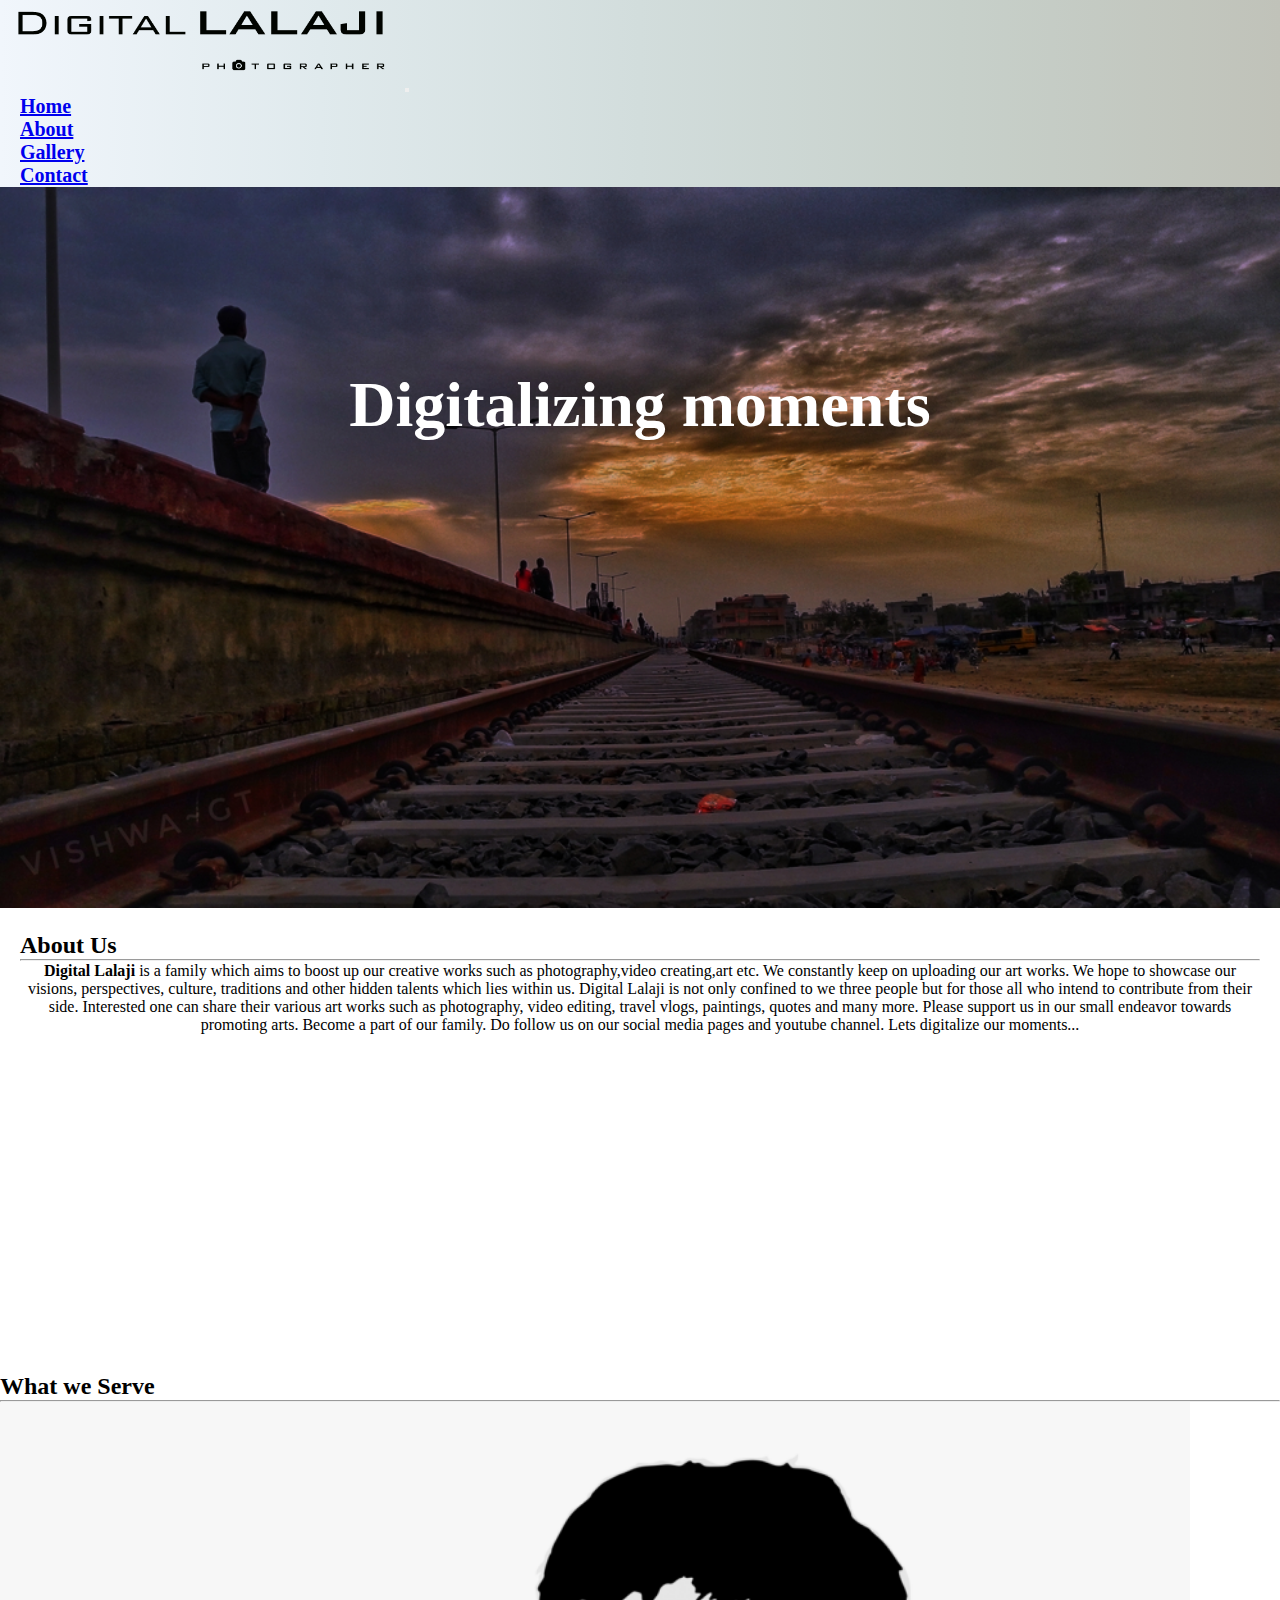
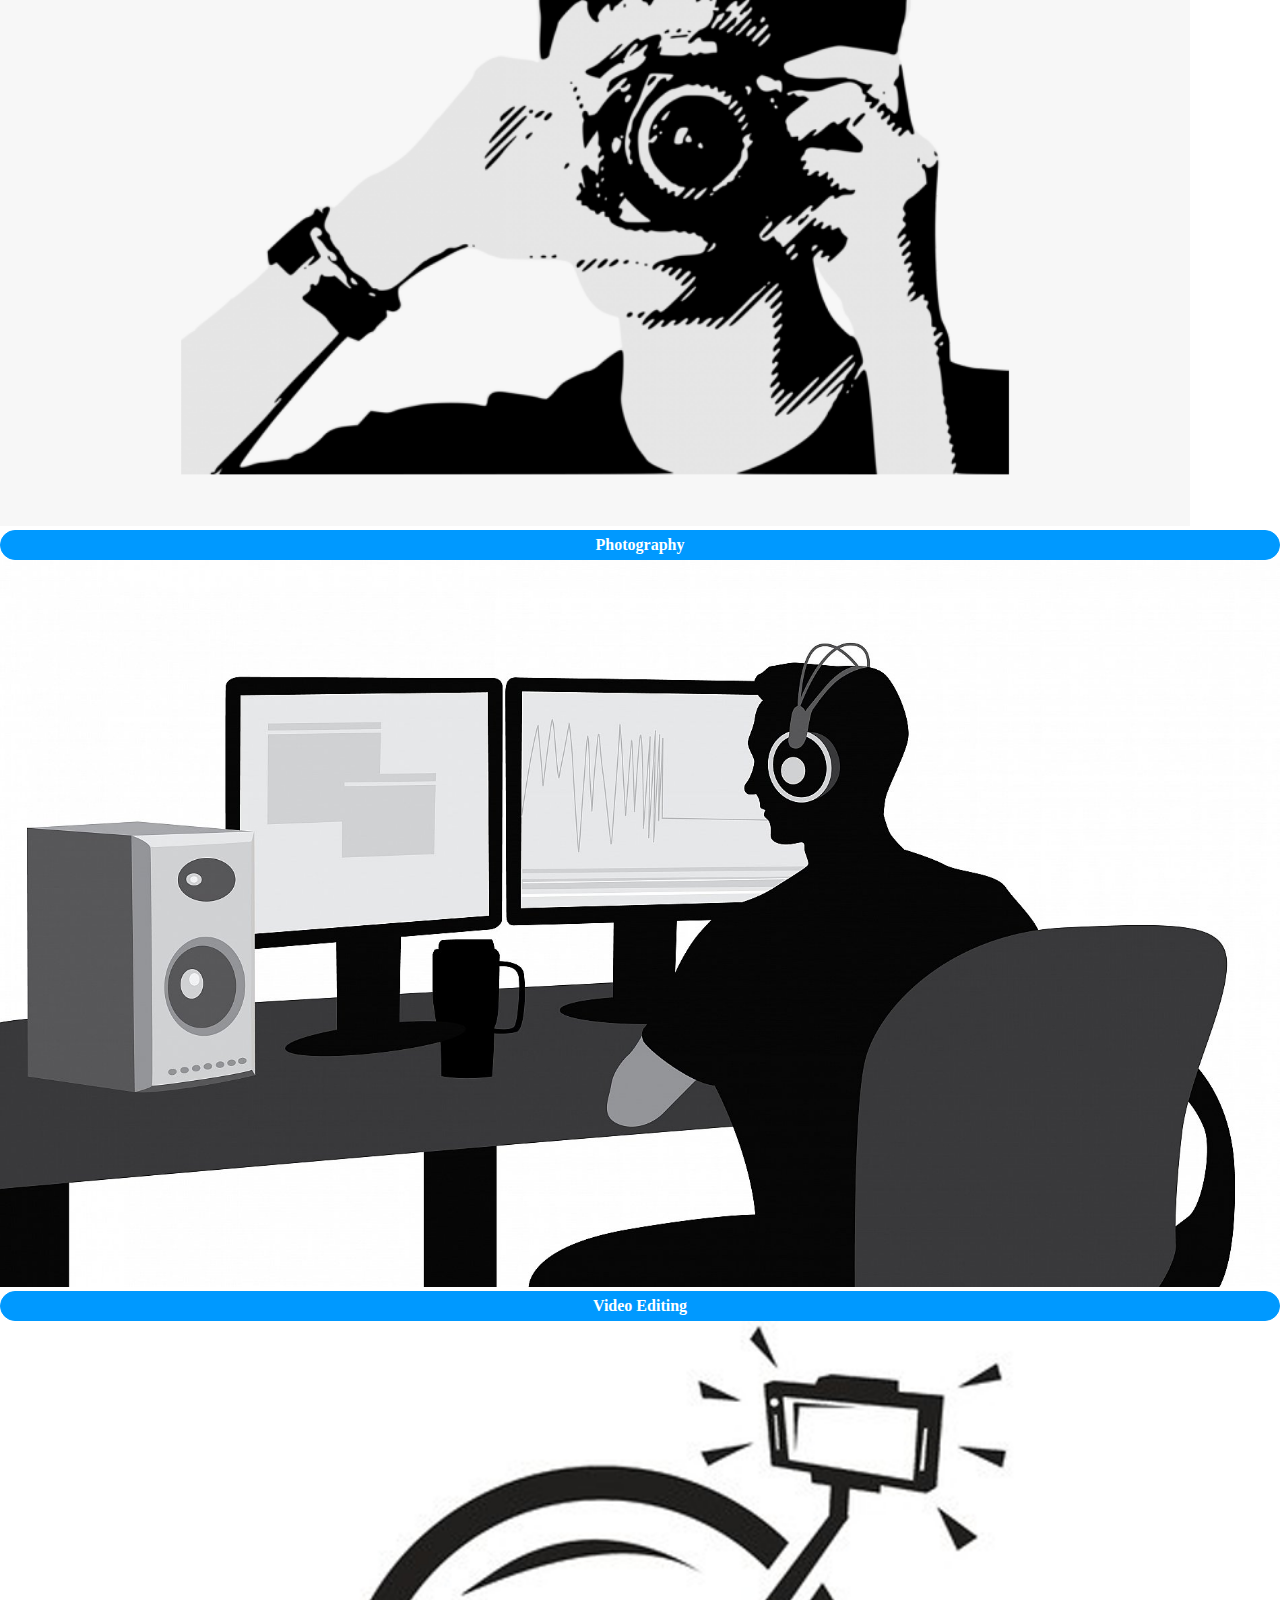
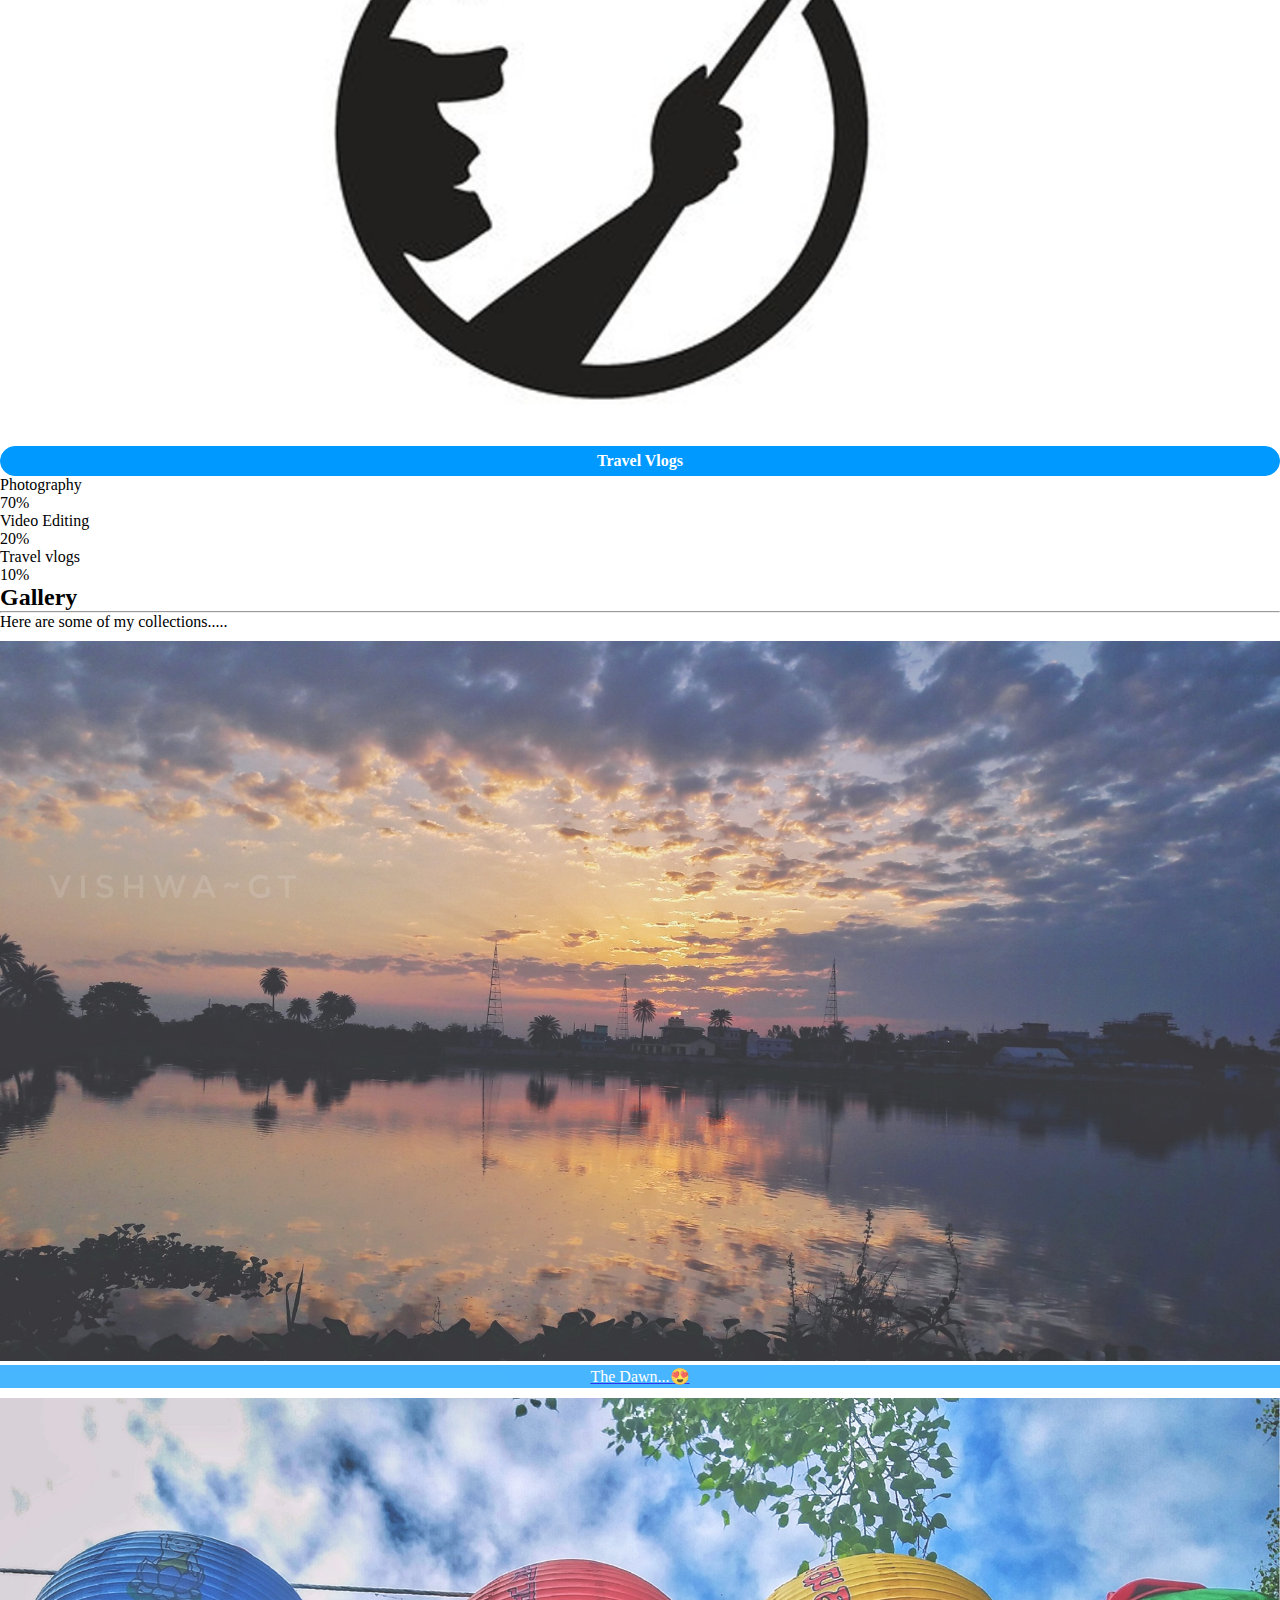
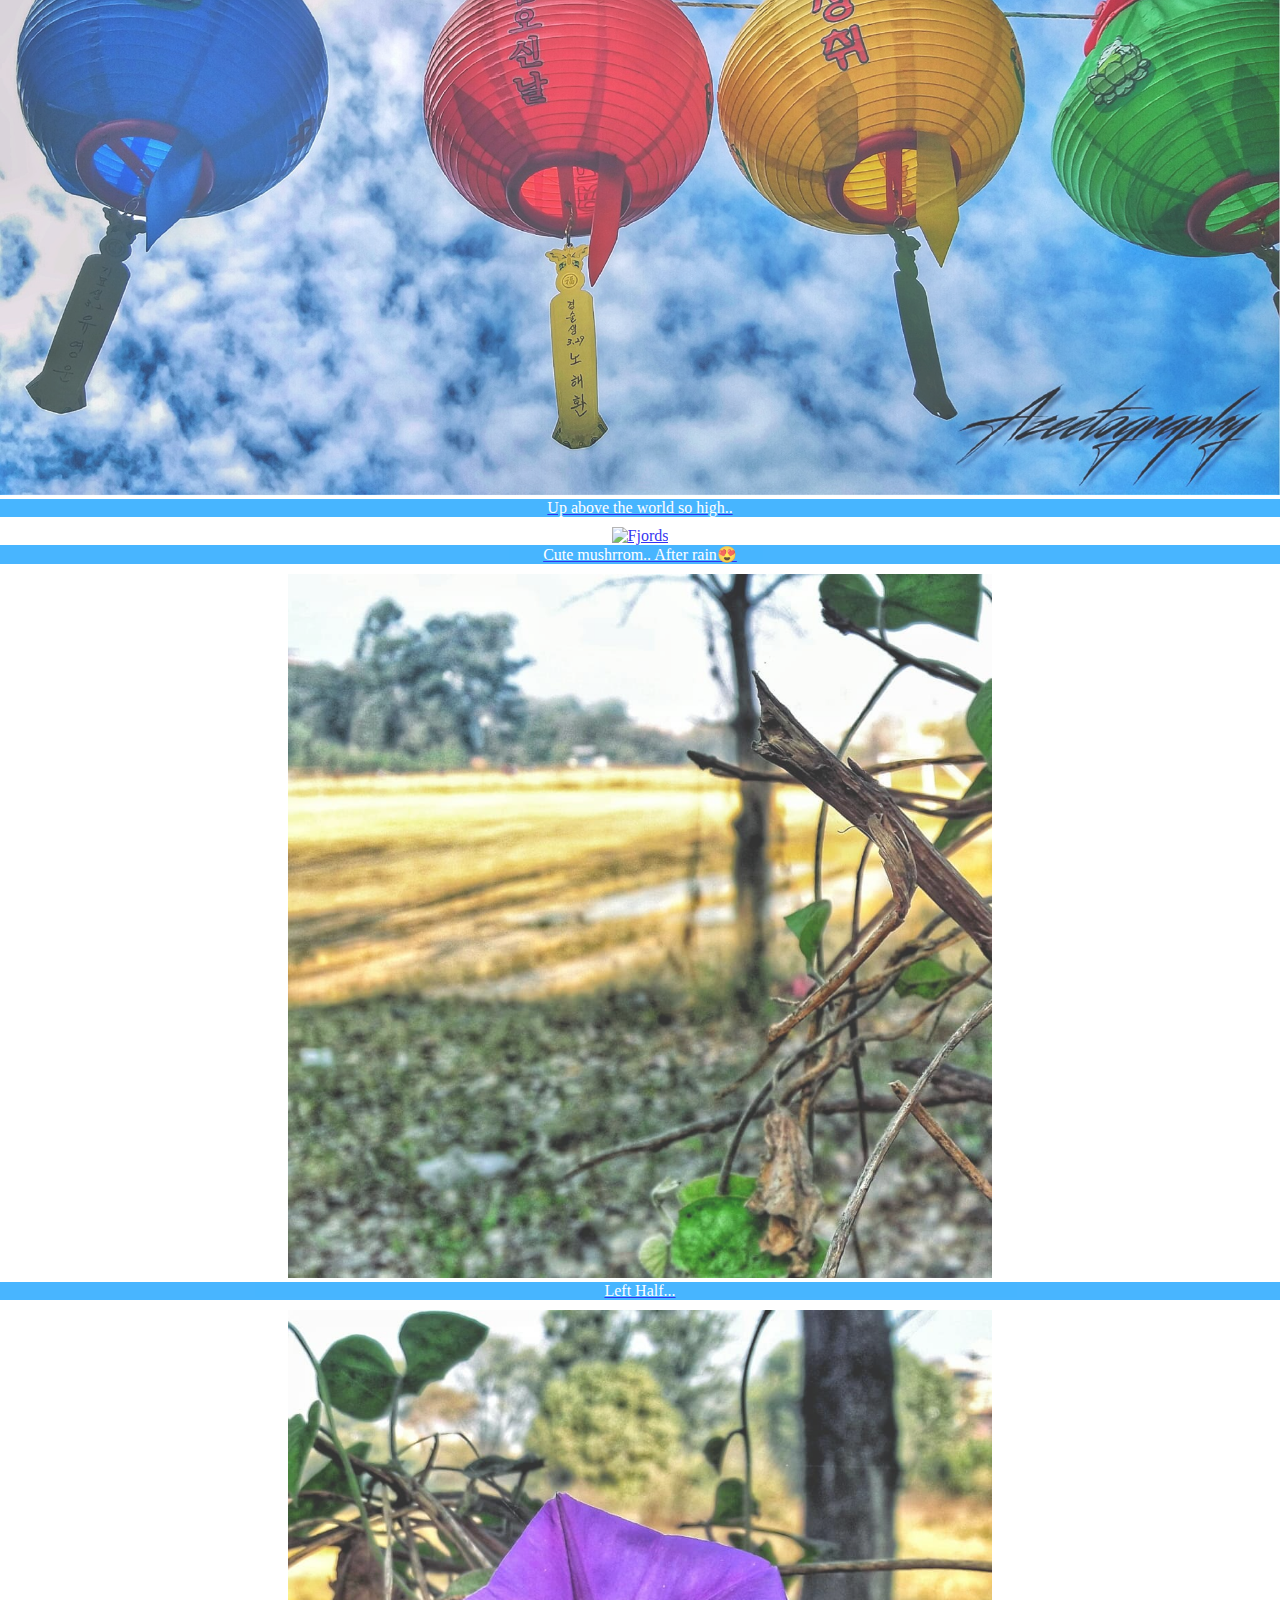
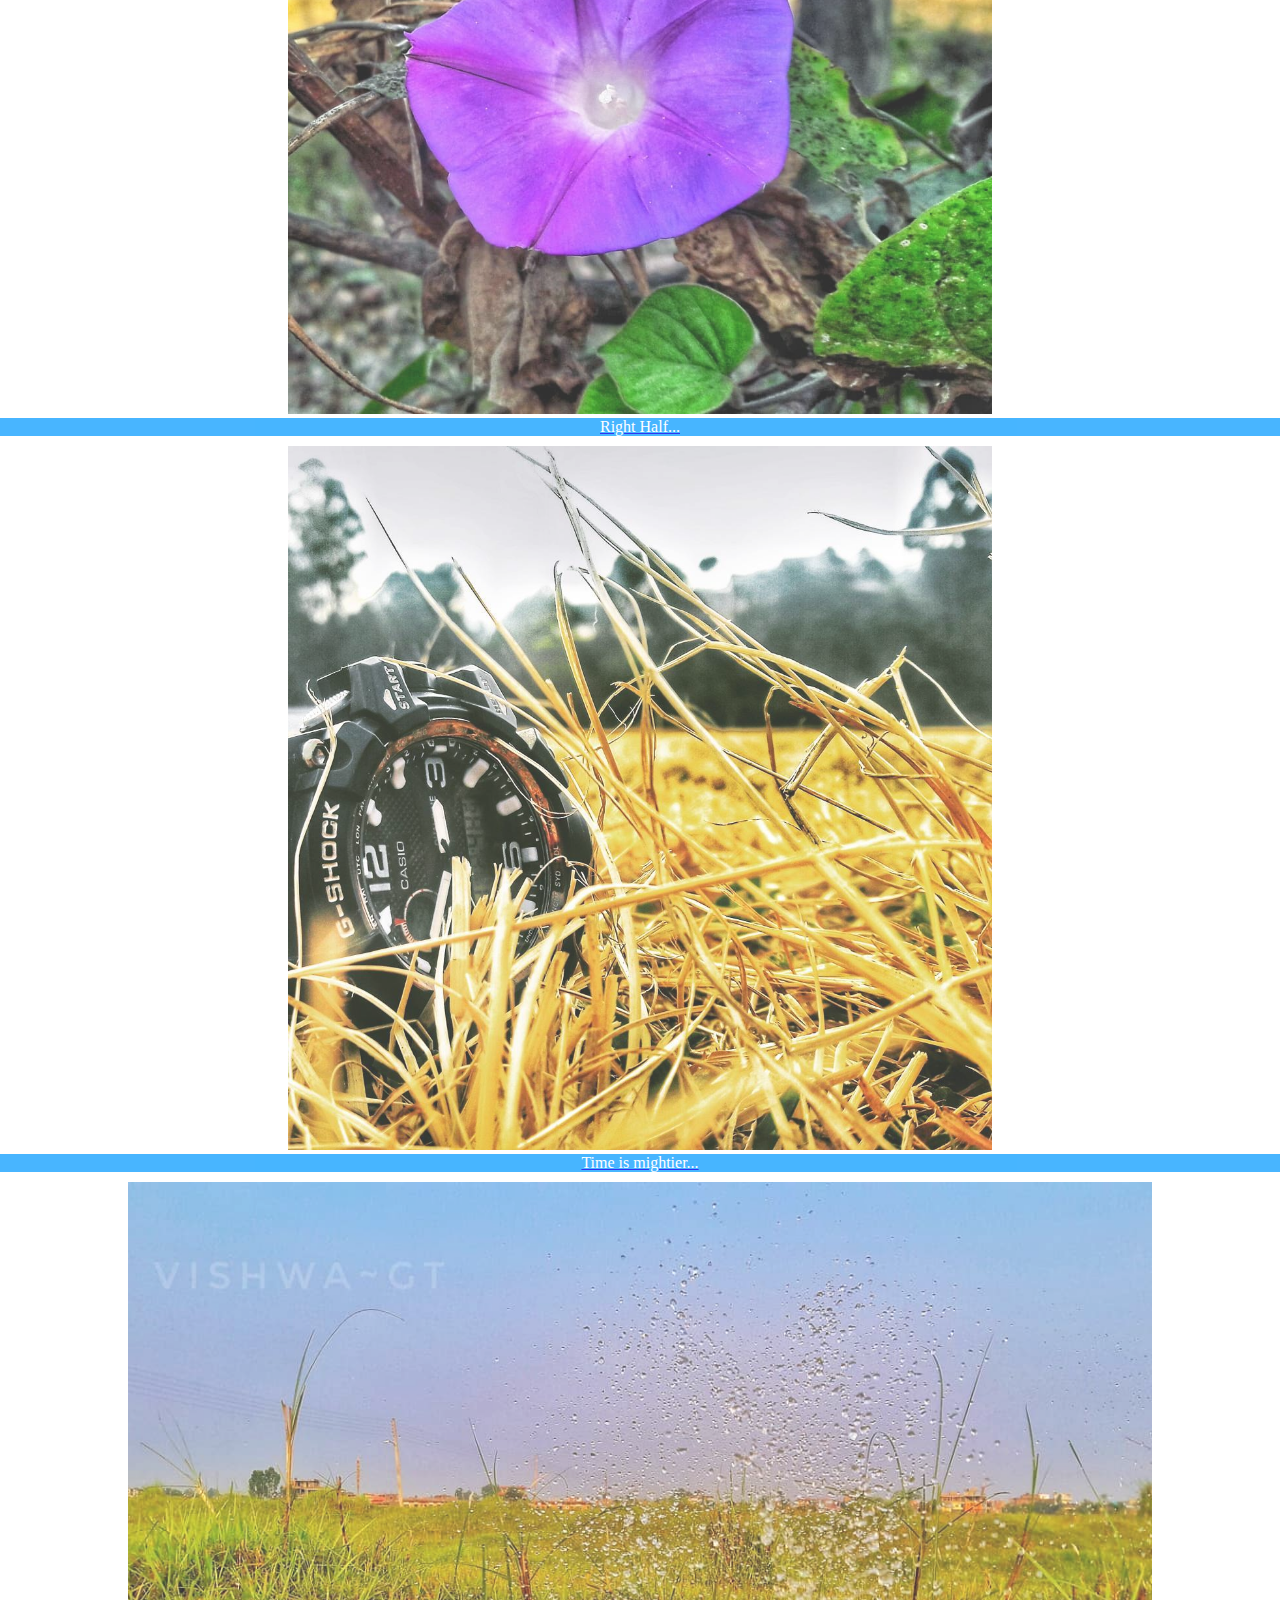
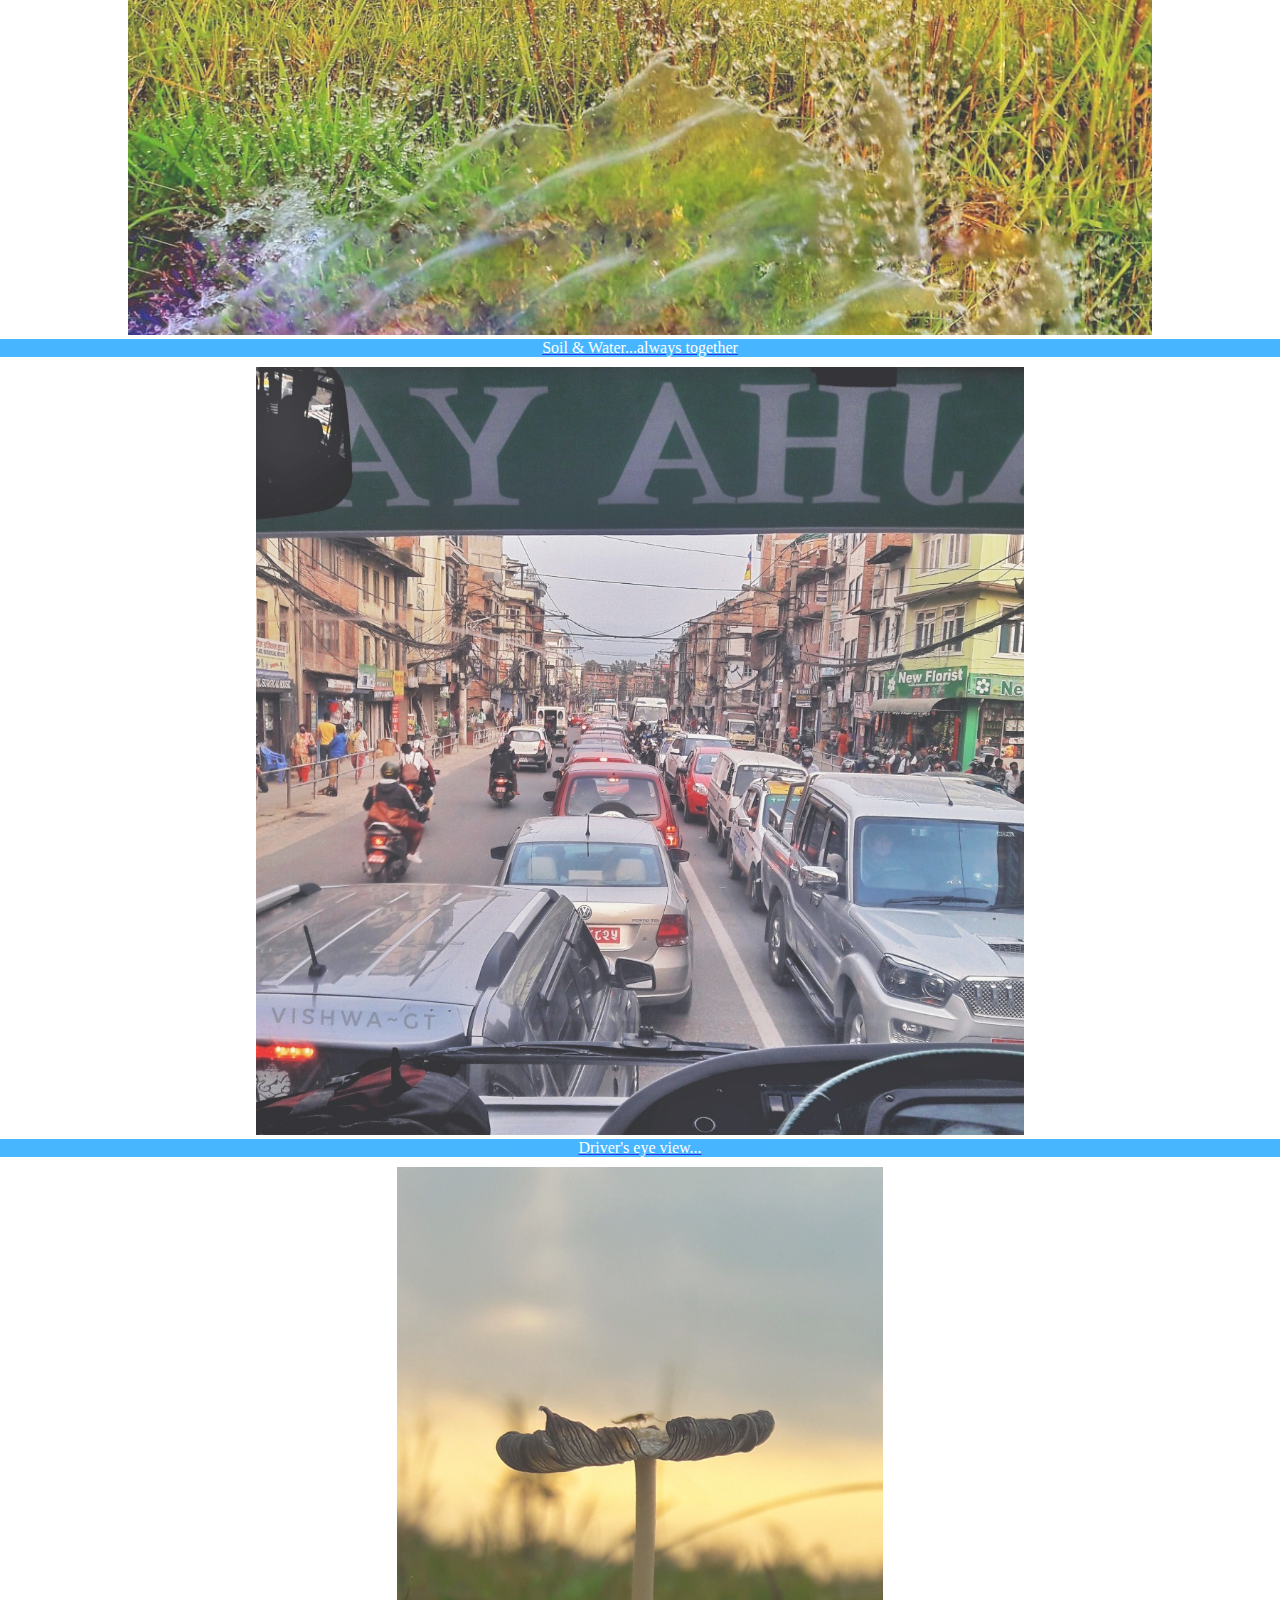
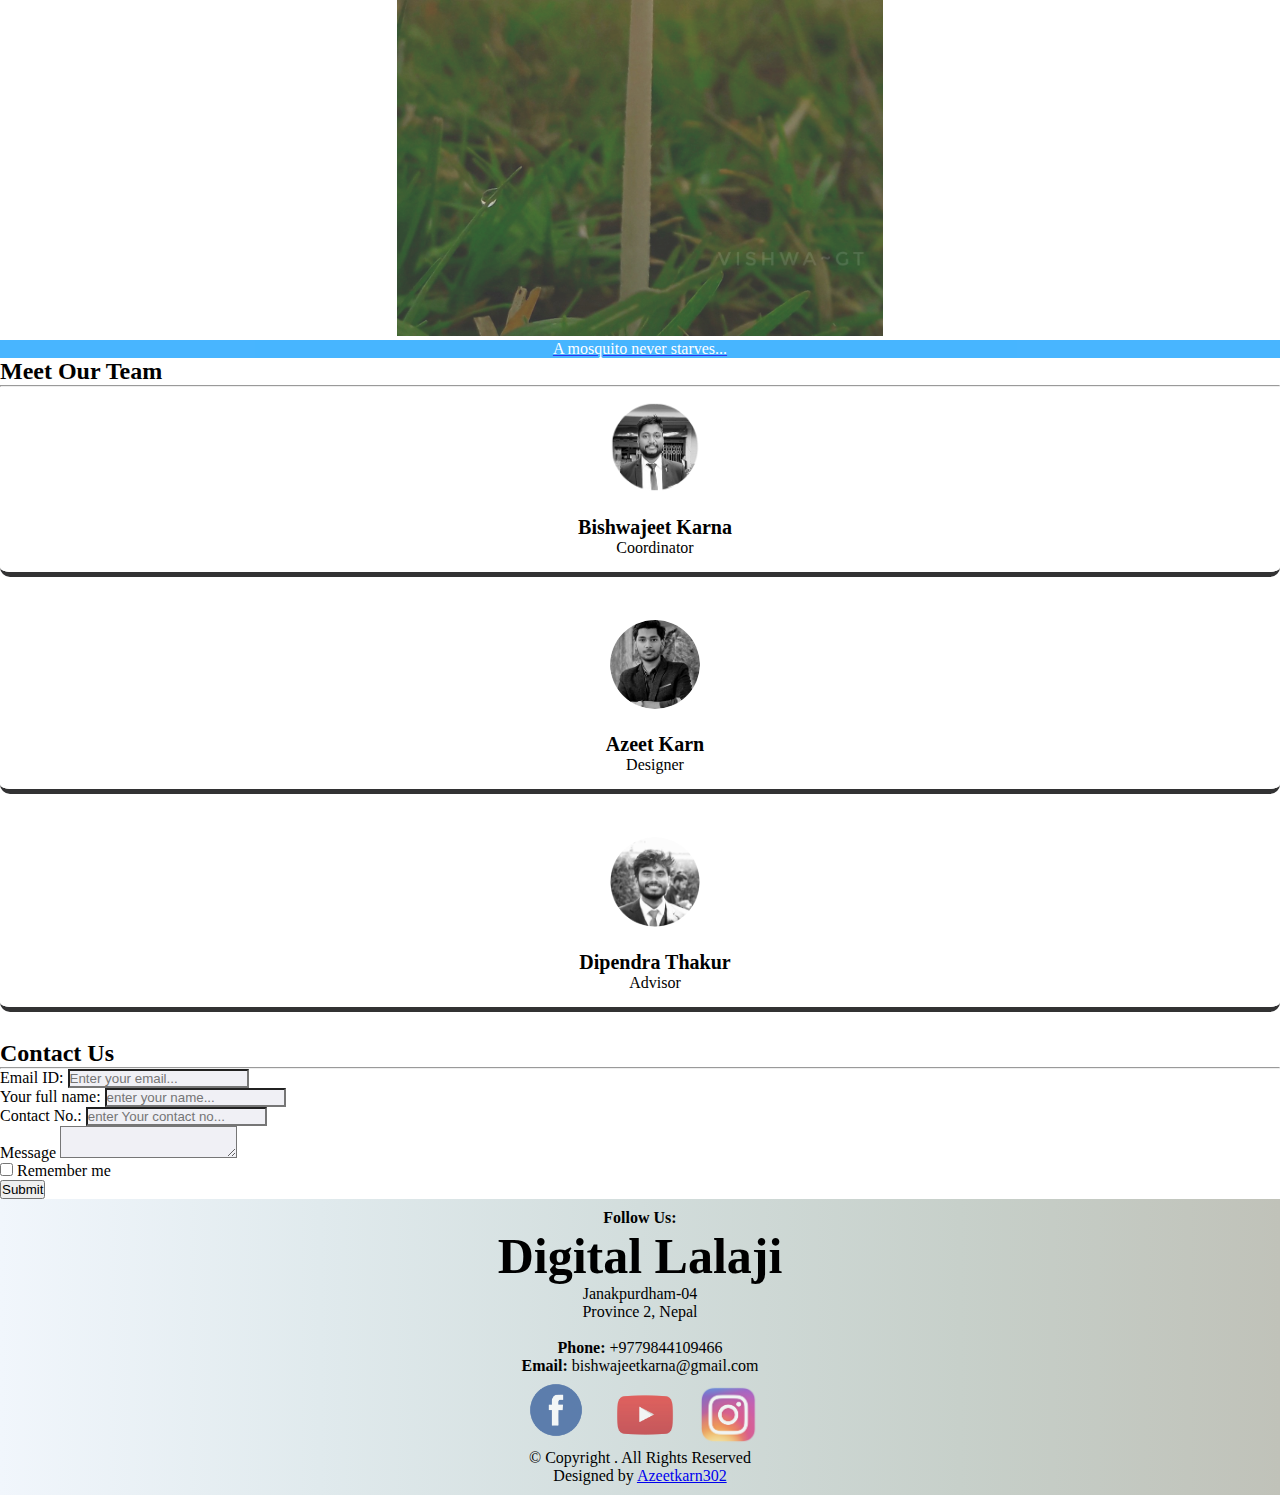
==== index.html @ f8e16c4b "Completed Basic work for Website Digital Lalaji" ====
<!DOCTYPE html>
<html>
<head>
	<title>Home-Digital lalaji</title>
	<link rel="stylesheet" type="text/css" href="style.css">
	 <meta charset="utf-8">
    <meta name="viewport" content="width=device-width, initial-scale=1, shrink-to-fit=no">

    <!-- Bootstrap CSS -->
    <link rel="stylesheet" href="https://stackpath.bootstrapcdn.com/bootstrap/4.5.0/css/bootstrap.min.css" integrity="sha384-9aIt2nRpC12Uk9gS9baDl411NQApFmC26EwAOH8WgZl5MYYxFfc+NcPb1dKGj7Sk" crossorigin="anonymous">
<script src="https://code.jquery.com/jquery-3.5.1.slim.min.js" integrity="sha384-DfXdz2htPH0lsSSs5nCTpuj/zy4C+OGpamoFVy38MVBnE+IbbVYUew+OrCXaRkfj" crossorigin="anonymous"></script>
<script src="https://cdn.jsdelivr.net/npm/popper.js@1.16.0/dist/umd/popper.min.js" integrity="sha384-Q6E9RHvbIyZFJoft+2mJbHaEWldlvI9IOYy5n3zV9zzTtmI3UksdQRVvoxMfooAo" crossorigin="anonymous"></script>
<script src="https://stackpath.bootstrapcdn.com/bootstrap/4.5.0/js/bootstrap.min.js" integrity="sha384-OgVRvuATP1z7JjHLkuOU7Xw704+h835Lr+6QL9UvYjZE3Ipu6Tp75j7Bh/kR0JKI" crossorigin="anonymous"></script>
<script src="https://cdnjs.cloudflare.com/ajax/libs/font-awesome/5.12.0-2/js/all.min.js" integrity="sha256-+Q/z/qVOexByW1Wpv81lTLvntnZQVYppIL1lBdhtIq0=" crossorigin="anonymous"></script>

<script src="https://cdnjs.cloudflare.com/ajax/libs/font-awesome/5.13.1/js/fontawesome.min.js" integrity="sha256-fjQmECvnpgwxO4TyEkO7CJeu97Lu+JKoGDCNEVDs7X0=" crossorigin="anonymous"></script>
<link rel="stylesheet" href="https://cdnjs.cloudflare.com/ajax/libs/font-awesome/4.7.0/css/font-awesome.min.css">
<link href="https://fonts.googleapis.com/css?family=Open+Sans:300,300i,400,400i,600,600i,700,700i|Raleway:300,300i,400,400i,600,600i,700,700i,900" rel="stylesheet">



</head>

<body>
	<section id="nav-bar">
   <nav class="navbar navbar-expand-lg navbar-light ">
  <a class="navbar-brand" href="index.html"><img src="images/5.png" width="400px" height="90px"></a>
  <button class="navbar-toggler" type="button" data-toggle="collapse" data-target="#navbarNav" aria-controls="navbarNav" aria-expanded="false" aria-label="Toggle navigation">

    <span class="navbar-toggler-icon"></span>
  </button>
  <div class="collapse navbar-collapse" id="navbarNav">
    <ul class="navbar-nav ml-auto">
      <li class="nav-item ">
        <a class="nav-link active" href="index.html">Home</a>
      </li>
      <li class="nav-item">
        <a class="nav-link" href="about.html">About</a>
      </li>
      <li class="nav-item">
        <a class="nav-link" href="gallery.html">Gallery</a>
      </li>
       <li class="nav-item">
        <a class="nav-link" href="contact.html">Contact</a>
      </li>
    </ul>
  </div>
</nav>
    </section>
    <!-------------------banner section starts here------------------------>
<section id="banner" class="mb-5">
	<div>
		<img src="images/7.jpg" width="100%px" height="auto">
	
  
  <div class="centered" style="font-size:5vw;">Digitalizing moments</div>
	</div>

</section>


<!----------about us starts--------------------->
<section id="about">
	<h2 class="text-center mt-5 font-weight-bold text-capitalize">About Us</h2>
	<hr class="w-25 mx-auto pt-5">
	<div class="container" style="margin-top: 1px;">
		<div class="row" style="text-align: center;">
			<div class="col-lg-6 col-md-6 col-12">
				
				<p><strong>Digital Lalaji</strong> is a family which aims to boost up our creative works such as photography,video creating,art etc. We constantly keep on uploading our art works. We hope to showcase our visions, perspectives, culture, traditions and other hidden talents which lies within us. Digital Lalaji is not only confined to we three people but for those all who intend to contribute from their side. Interested one can share their various art works such as photography, video editing, travel vlogs, paintings, quotes and many more. Please support us in our small endeavor towards promoting arts. Become a part of our family. Do follow us on our social media pages and youtube channel. Lets digitalize our moments...</p>
				
			</div>

			<div class="col-lg-4 col-md-4 col-12">
				<iframe width="450" height="315" src="https://www.youtube.com/embed/zTzlpqfl2Co" frameborder="0" allow="accelerometer; autoplay; encrypted-media; gyroscope; picture-in-picture" allowfullscreen></iframe>
		
	</div>
	

</section>
<!----------------featured images starts------------------------>
<section id="cards">
	<h2 class="text-center  mt-5 font-weight-bold text-capitalize">What we Serve</h2>
	<hr class="w-25 mx-auto pt-5">
	<div class="container-fluid mt-5">
		<div class="row">
  <div class="col-sm-4">
    <div class="card">
      <div class="card-body">
        <h5 class="card-title"><img src="images/cam.png" width="93%" height="93%"></h5>
  
        <p>Photography</p>
      </div>
    </div>
  </div>
         <div class="col-sm-4">
    <div class="card">
      <div class="card-body">
        <h5 class="card-title"><img src="images/video.jpg" width="100%" height="100%"></h5>
          <p>Video Editing</p>
       
      </div>
    </div>
  </div>
         <div class="col-sm-4">
    <div class="card">
      <div class="card-body">
        <h5 class="card-title"><img src="images/vlog.png" width="100%" height="100%"></h5>
  
        <p>Travel Vlogs</p>
      </div>
    </div>
  </div>
  
</div>
		
	</div>
	
</section>

<!---------------progress bar starts--------------------------->
<section>
	 <div class="container mt-5">
 
  <p>Photography</p> 
  <div class="progress">
    <div class="progress-bar progress-bar-striped active" role="progressbar" aria-valuenow="40" aria-valuemin="0" aria-valuemax="100" style="width:70%">
      70%
    </div>
  </div>

          <p>Video Editing</p> 
  <div class="progress">
    <div class="progress-bar progress-bar-striped active bg-success" role="progressbar" aria-valuenow="40" aria-valuemin="0" aria-valuemax="100" style="width:20%">
      20%
    </div>
  </div>
           <p>Travel vlogs</p> 
  <div class="progress">
    <div class="progress-bar progress-bar-striped active bg-warning" role="progressbar" aria-valuenow="40" aria-valuemin="0" aria-valuemax="100" style="width:10%">
      10%
    </div>
  </div>
</section>

<!-----------------Gallery starts---------------------->
<section>
	<div class="container mt-5">
  <h2 class="text-center font-weight-bold">Gallery</h2>
  <hr class="w-25 mx-auto pt-5">

  <p>Here are some of my collections.....</p>
  <div class="row">
    <div class="col-md-4">
      <div class="thumbnail">
          <a href="images/dawn.jpg" target="_blank">
          <img src="images/dawn.jpg"  style="width:100%">
          <div class="caption">
            <p class="text-center" style="font-family: proxima nova; padding: 2px;">The Dawn...😍</p>
          </div>
        </a>
      </div>
    </div>
    <div class="col-md-4">
      <div class="thumbnail">
        <a href="images/ballon.jpg" target="_blank">
          <img src="images/ballon.jpg" alt="Nature" style="width:100%;height: auto;">
          <div class="caption">
            <p class="text-center" >Up above the world so high..</p>
          </div>
        </a>
      </div>
    </div>
    <div class="col-md-4">
      <div class="thumbnail">
        <a href="images/mushroom.jpg" target="_blank">
          <img src="images/mushroom.jpg" alt="Fjords" style="width:65%;height: 65%;">
          <div class="caption">
            <p class="text-center">Cute mushrrom.. After rain😍</p>
          </div>
        </a>
      </div>
    </div>
  </div>

            <div class="row">
    <div class="col-md-4">
      <div class="thumbnail">
          <a href="images/A.jpg" target="_blank">
          <img src="images/A.jpg"  style="width:55%;height: 55%;">
          <div class="caption">
            <p class="text-center">Left Half...</p>
          </div>
        </a>
      </div>
    </div>
    <div class="col-md-4">
      <div class="thumbnail">
        <a href="images/B.jpg" target="_blank">
          <img src="images/B.jpg" alt="Nature" style="width:55%;height: 55%;">
          <div class="caption">
            <p class="text-center" >Right Half...</p>
          </div>
        </a>
      </div>
    </div>
    <div class="col-md-4">
      <div class="thumbnail">
        <a href="images/watch.jpg" target="_blank">
          <img src="images/watch.jpg" alt="Fjords" style="width:55%;height: 55%;">
          <div class="caption">
            <p class="text-center">Time is mightier...</p>
          </div>
        </a>
      </div>
    </div>
  </div>

  <div class="row">
    <div class="col-md-4">
      <div class="thumbnail">
          <a href="images/water.jpg" target="_blank">
          <img src="images/water.jpg"  style="width:80%;height: 80%;">
          <div class="caption">
            <p class="text-center">Soil & Water...always together</p>
          </div>
        </a>
      </div>
    </div>
    <div class="col-md-4">
      <div class="thumbnail">
        <a href="images/bus.jpg" target="_blank">
          <img src="images/bus.jpg" alt="Nature" style="width:60%;height: 60%;">
          <div class="caption">
            <p class="text-center" >Driver's eye view...</p>
          </div>
        </a>
      </div>
    </div>
    <div class="col-md-4">
      <div class="thumbnail">
        <a href="images/mosquito.jpg" target="_blank">
          <img src="images/mosquito.jpg" alt="Fjords" style="width:38%;height: 38%;">
          <div class="caption">
            <p class="text-center">A mosquito never starves...</p>
          </div>
        </a>
      </div>
    </div>
  </div>
  </div>
</section>



<!-----------------our team starts----------------------------------->

<section>
	

 <h2 class="text-center font-weight-bold mt-5">Meet Our Team</h2>
  <hr class="w-25 mx-auto pt-5">

	
	<div class="container-fluid  pt-5 bg-primary pb-5">
	<div class="row">
	
	<!--team-1-->
	<div class="col-lg-4">
	<div class="our-team-main">
	
	<div class="team-front">
	<img src="images/bj.png" class="img-fluid" />
	<h3>Bishwajeet Karna</h3>
	<p>Coordinator</p>
	</div>
	
	<div class="team-back text-center">
	<span>
	<strong>An engineer<br>photographer<br>travel vlogger<br>art lover...</strong>
	</span>
	</div>
	
	</div>
	</div>
	<!--team-1-->
	
	<!--team-2-->
	<div class="col-lg-4">
	<div class="our-team-main">
	
	<div class="team-front">
	<img src="images/aj.png" class="img-fluid" />
	<h3>Azeet Karn</h3>
	<p>Designer</p>
	</div>
	
	<div class="team-back text-center">
	<span><strong>
	An engineering student..<br>Tech lover<br>part-time designer<br>Art lover</strong>
	</span>
	</div>
	
	</div>
	</div>
	<!--team-2-->
	
	<!--team-3-->
	<div class="col-lg-4">
	<div class="our-team-main">
	
	<div class="team-front">
	<img src="images/dp.png" class="img-fluid" />
	<h3>Dipendra Thakur</h3>
	<p>Advisor</p>
	</div>
	
	<div class="team-back text-center">
	<span>
	<strong>An engineer...<br>animal lover<br>social guy<br>bibliophile</strong>
	</span>
	</div>
	
	</div>
	</div>
	<!--team-3-->
	
	</div>
	</div>
</section>




  <!-------------------contact us starts----------------------->
<section>
	
	<div class="container mb-3">

	<h2 class="text-center text-capitalize pt-5 font-weight-bold ">Contact Us</h2>
	<hr class="w-25 mx-auto pt-5">

	<div class="w-50 mx-auto">
	<form action="/action_page.php">
  <div class="form-group">
    <label for="email">Email ID:</label>
    <input type="text" class="form-control" style="background-color: #f0f0f5" placeholder="Enter your email..." id="email" autocomplete="on">
  </div>
  <div class="form-group">
    <label for="pwd">Your full name:</label>
    <input type="email" class="form-control" style="background-color: #f0f0f5" placeholder="enter your name..." id="pwd" autocomplete="off">
  </div>
   <div class="form-group">
    <label for="pwd">Contact No.:</label>
    <input type="number" class="form-control" style="background-color: #f0f0f5" placeholder="enter Your contact no..." id="pwd">
  </div>
  <div class="form-group">
  	<label>Message</label>
  	<textarea class="form-control" style="background-color: #f0f0f5"></textarea>
  </div>
  <div class="form-group form-check">
    <label class="form-check-label">
      <input class="form-check-input" type="checkbox"> Remember me
    </label>
  </div>
  <button type="submit" class="btn btn-primary">Submit</button>
</form>
</div>
</section>



<!-----------------footer starts-------------------------->
<footer id="footer">
    <div class="footer-top">
      <div class="container">
        <div class="row">

          <div class="col-lg-12 col-md-12 col-12 footer-info">
          	<h4 class="text-center text-capitalize  ">Follow Us:</h4>

            <h3>Digital Lalaji</h3>
            <p>
              Janakpurdham-04 <br>
              Province 2, Nepal<br><br>
              <strong>Phone:</strong> +9779844109466<br>
              <strong>Email:</strong> bishwajeetkarna@gmail.com<br>
            </p>
            <div class="social-links mt-3" >
              <a href="https://www.facebook.com/DigitalLalaji/" class="facebook"><img src="images/fb.png" width="70px" height="70px"></i></a>
              <a href="https://www.youtube.com/user/bishwajeetkarna" class="youtube"><img src="images/yo.png" width="60px" height="60px" style="margin-left: 20px; margin-right: 20px;" ></i></a>
              <a href="https://www.instagram.com/digital_lalaji/?hl=en" class="instagram"><img src="images/in.png" width="60px" height="60px"></i></a>

            </div>
          </div>

         

        </div>
      </div>
    </div>

    <div class="container">
      <div class="copyright">
        &copy; Copyright <strong></strong>. All Rights Reserved
      </div>
      <div class="credits">
       
        Designed by <a href="https://www.facebook.com/azeet.karn/">Azeetkarn302</a>
      </div>
    </div>
  </footer><!-- End Footer -->




  <script src="https://ajax.googleapis.com/ajax/libs/jquery/3.5.1/jquery.min.js"></script>
  <script src="https://maxcdn.bootstrapcdn.com/bootstrap/3.4.1/js/bootstrap.min.js"></script>



 <script src="assets/vendor/jquery/jquery.min.js"></script>
  <script src="assets/vendor/bootstrap/js/bootstrap.bundle.min.js"></script>
  <script src="assets/vendor/jquery.easing/jquery.easing.min.js"></script>
  <script src="assets/vendor/php-email-form/validate.js"></script>
  <script src="assets/vendor/jquery-sticky/jquery.sticky.js"></script>
  <script src="assets/vendor/venobox/venobox.min.js"></script>
  <script src="assets/vendor/waypoints/jquery.waypoints.min.js"></script>
  <script src="assets/vendor/counterup/counterup.min.js"></script>
  <script src="assets/vendor/isotope-layout/isotope.pkgd.min.js"></script>
  <script src="assets/vendor/aos/aos.js"></script>

  <!-- Template Main JS File -->
  <script src="assets/js/main.js"></script>        
</body>
</html>
---- style.css ----
*{
	margin: 0;
	padding: 0;
}
#nav-bar{
   position: sticky;
   z-index: 1;
   top: 0;
   font-weight: bold;
   font-size: 20px;
   font-family: proxima nova;

}
.navbar{
	background-image: linear-gradient(to right, #f1f6fc, #e0eaed, #d2dddc, #c7d0ca, #c0c2b9); 
     padding: 0 !important;
}
.navbar-nav li{
	padding: 0 20px;
}
.navbar-nav li:hover{
	color: white;
	border: 1px solid #ff751a;
	background-color: #ff751a;
		border-radius: 50px;
		transition: 0.6s ease;
		margin-top: 5px;
}
.centered {

  position: absolute;
  top: 45%;
  left: 50%;
  transform: translate(-50%, -50%);
  font-weight: bold;
  font-size: 90px;
  color: #fff;
  font-family: mistral;
}
.card-body p{
	text-align: center;
	font-weight: bold;
	box-sizing: border-box;
	border: 1px solid #0099ff;
	background-color: #0099ff;
	color: #fff;
	border-radius: 50px;
	padding: 5px;
}
.card-body p:hover{
	
	
	background-color: #007acc;

	
}
.card{
	box-shadow: none;

}
.card:hover{
	box-shadow:  0px 15px 20px #888888;
	transition: 0.3s ease;
	transform: translateY(-20px);
}
footer{
	text-align: center;
	background-image: linear-gradient(to right, #f1f6fc, #e0eaed, #d2dddc, #c7d0ca, #c0c2b9); 
	padding: 10px;
}
footer h3{
	font-weight: bold;
	font-size: 50px;
}
.facebook{
	opacity: 0.7;
}
.facebook:hover{
	opacity: 1;

    
}
.youtube{
	opacity: 0.7;
}
.youtube:hover{
	opacity: 1;
}
.instagram{
	opacity: 0.7;
}

.instagram:hover{
	opacity: 1;
}
#about{
	margin: 20px;
}
.caption{
	text-decoration: none;

}
.caption p{
	background-color: #1aa3ff;
	color: #fff;
}
.caption p:hover{
	background-color: #006bb3;
}

.thumbnail{
	text-align: center;
	padding-top: 10px;
}
.thumbnail:hover{
	transform: translateY(-20px);
	transition: 0.6s ease;

}
.thumbnail a{
	opacity: 0.8;
}
.thumbnail a:hover{
	opacity: 1;
	
}






h1
{
	color:#000;
	margin:40px 0 60px 0;
	font-weight:300;
}

.our-team-main
{
	width:100%;
	height:auto;
	border-bottom:5px #323233 solid;
	background:#fff;
	text-align:center;
	border-radius:10px;
	overflow:hidden;
	position:relative;
	transition:1s;
	margin-bottom:28px;
}


.our-team-main img
{
	border-radius:50%;
	margin-bottom:20px;
	width: 90px;


}

.our-team-main h3
{
	font-size:20px;
	font-weight:700;
}

.our-team-main p
{
	margin-bottom:0;
}

.team-back
{
	width:100%;
	height:auto;
	position:absolute;
	top:0;
	left:0;
	padding:5px 15px 0 15px;
	text-align:left;
	background:#fff;
	
}

.team-front
{
	width:100%;
	height:auto;
	position:relative;
	z-index:10;
	background:#fff;
	padding:15px;
	bottom:0px;
	transition: all 1s ease;
}

.our-team-main:hover .team-front
{
	bottom:-200px;
	transition: all 1s ease;
}

.our-team-main:hover
{
	border-color:#777;
	transition:1s;
}

/*our-team-main*/
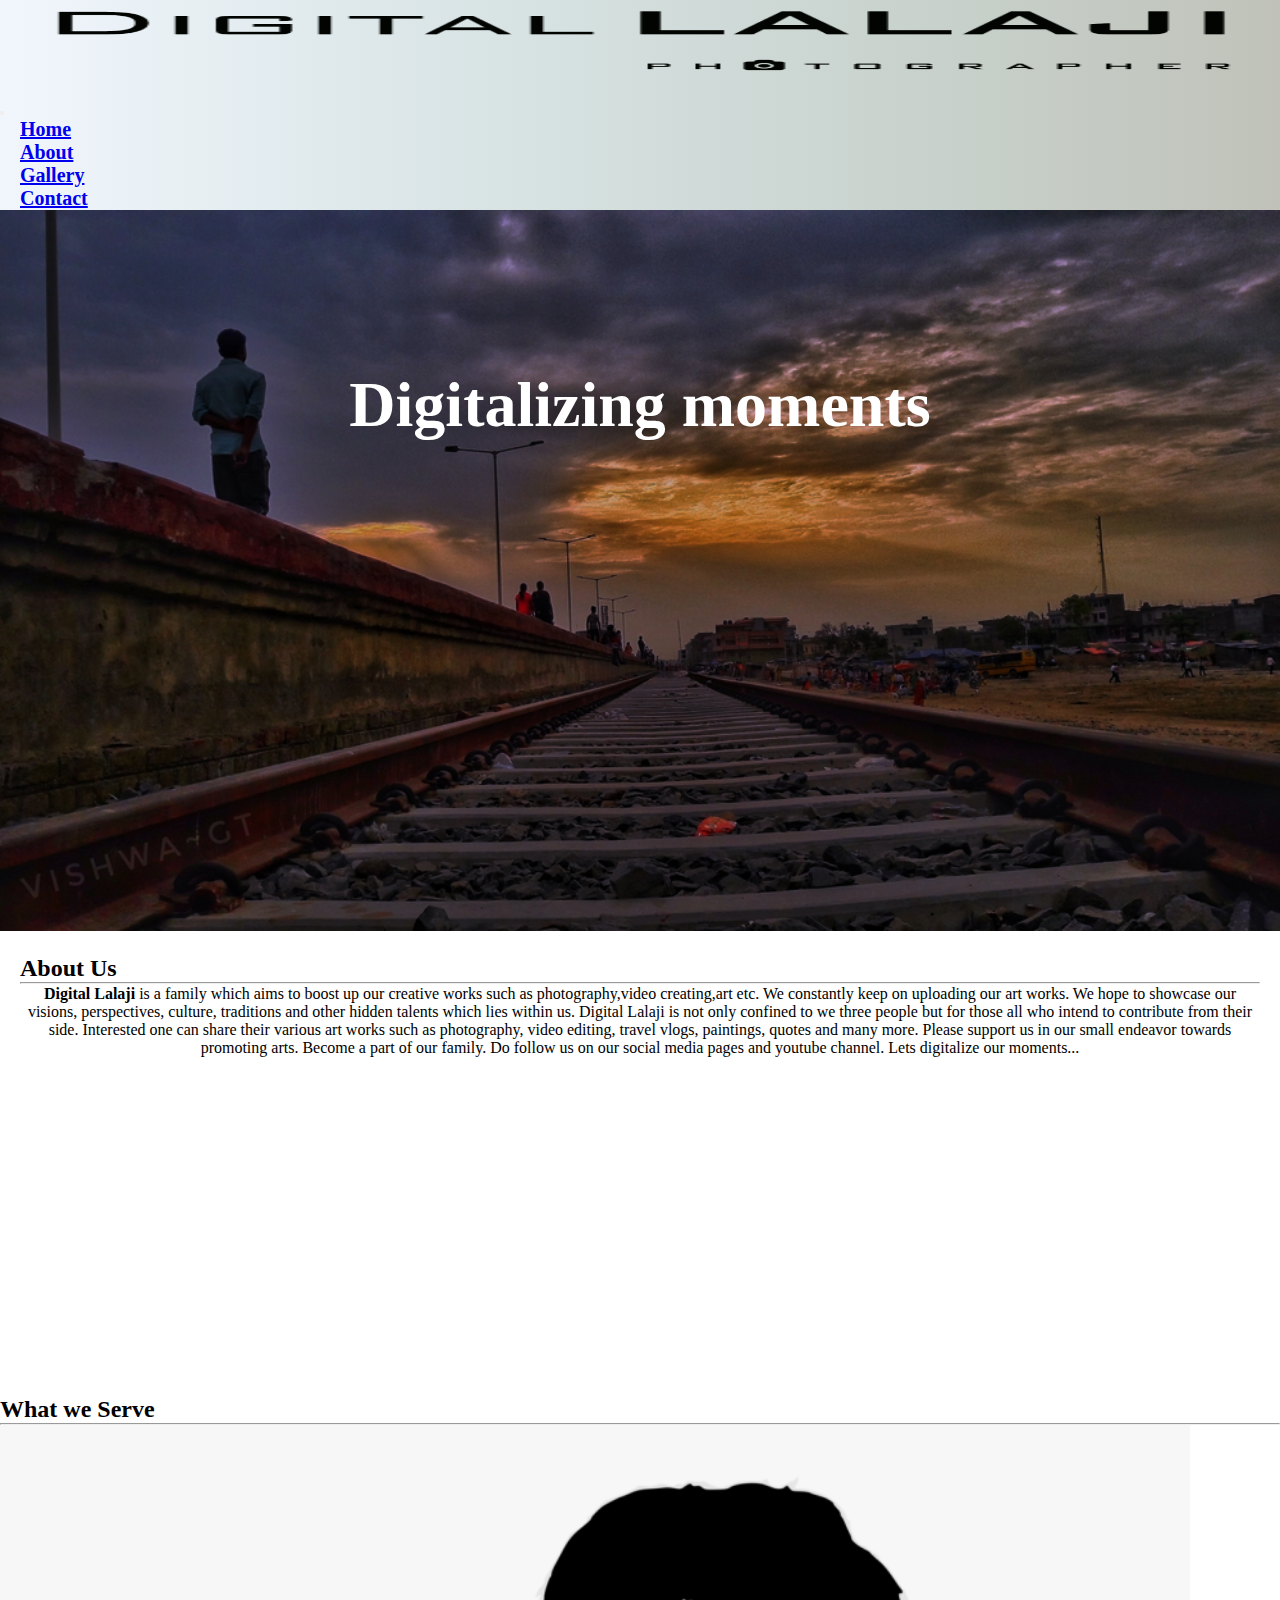
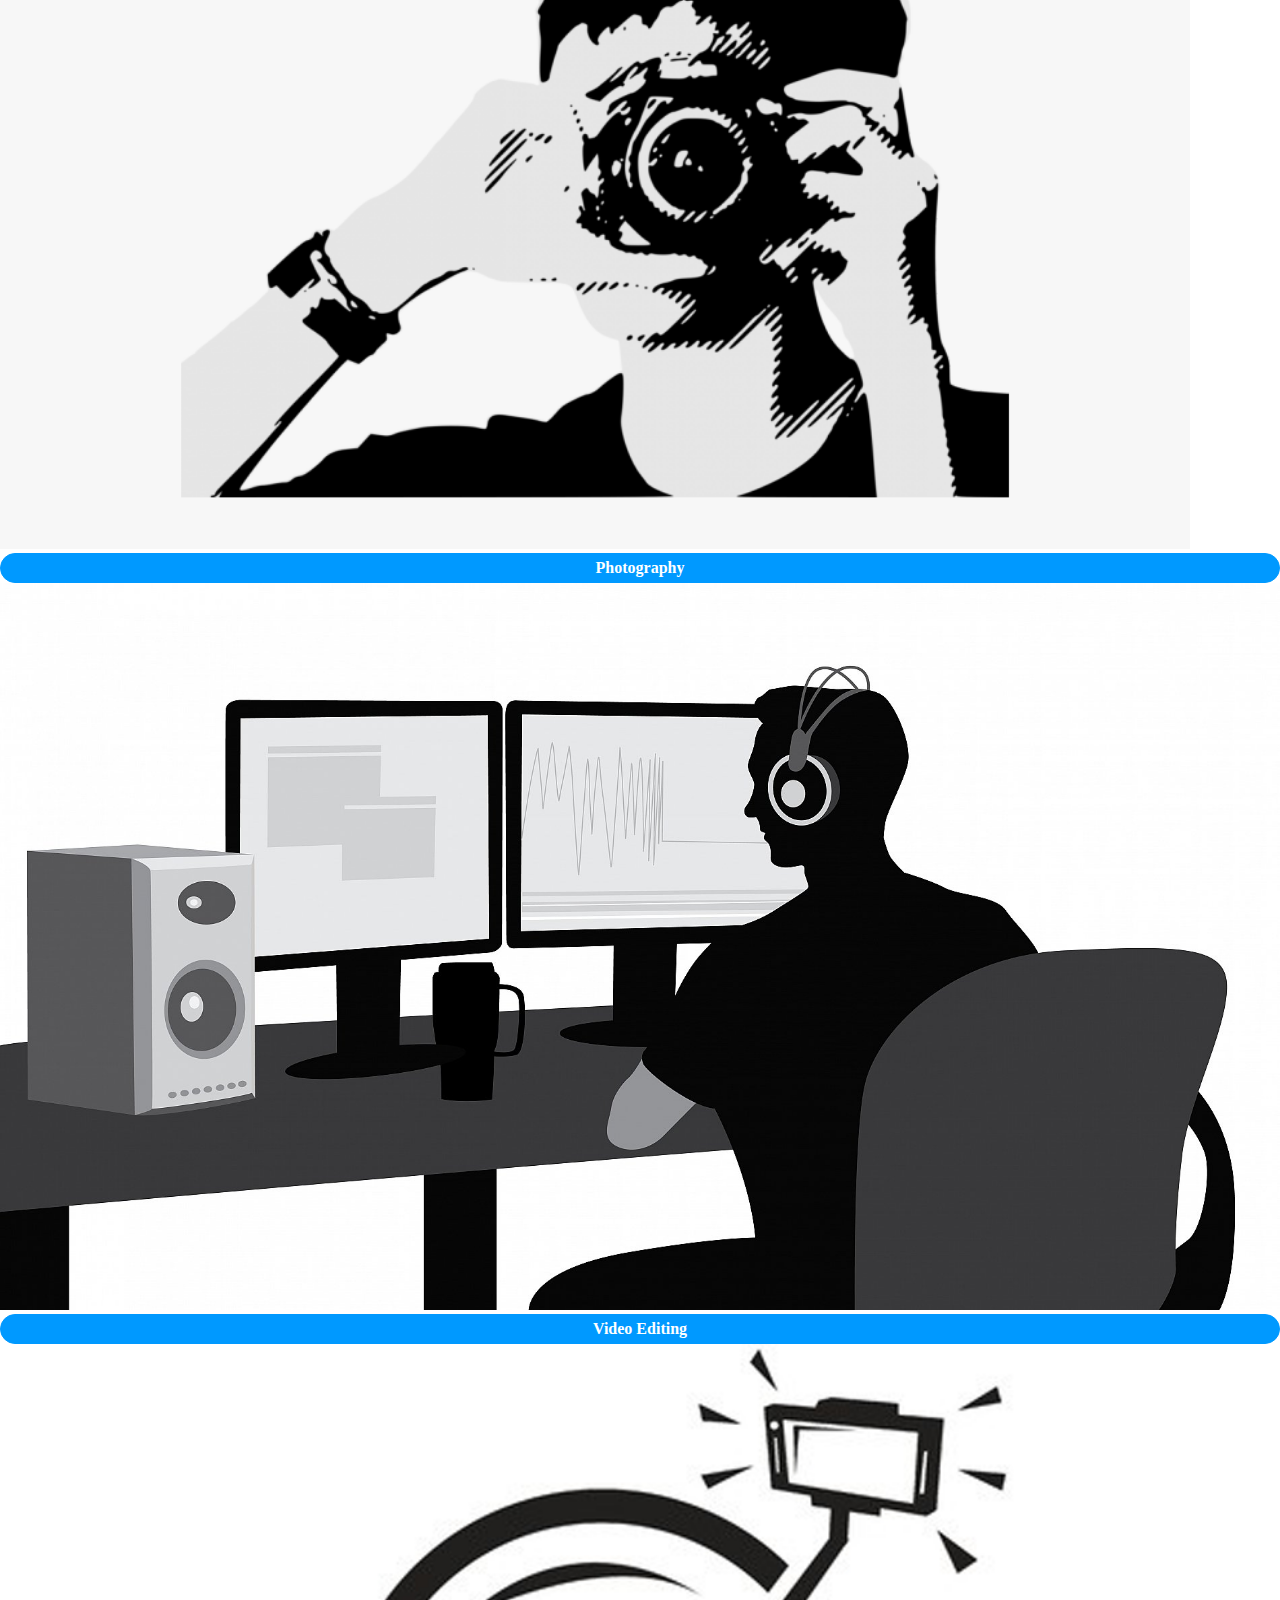
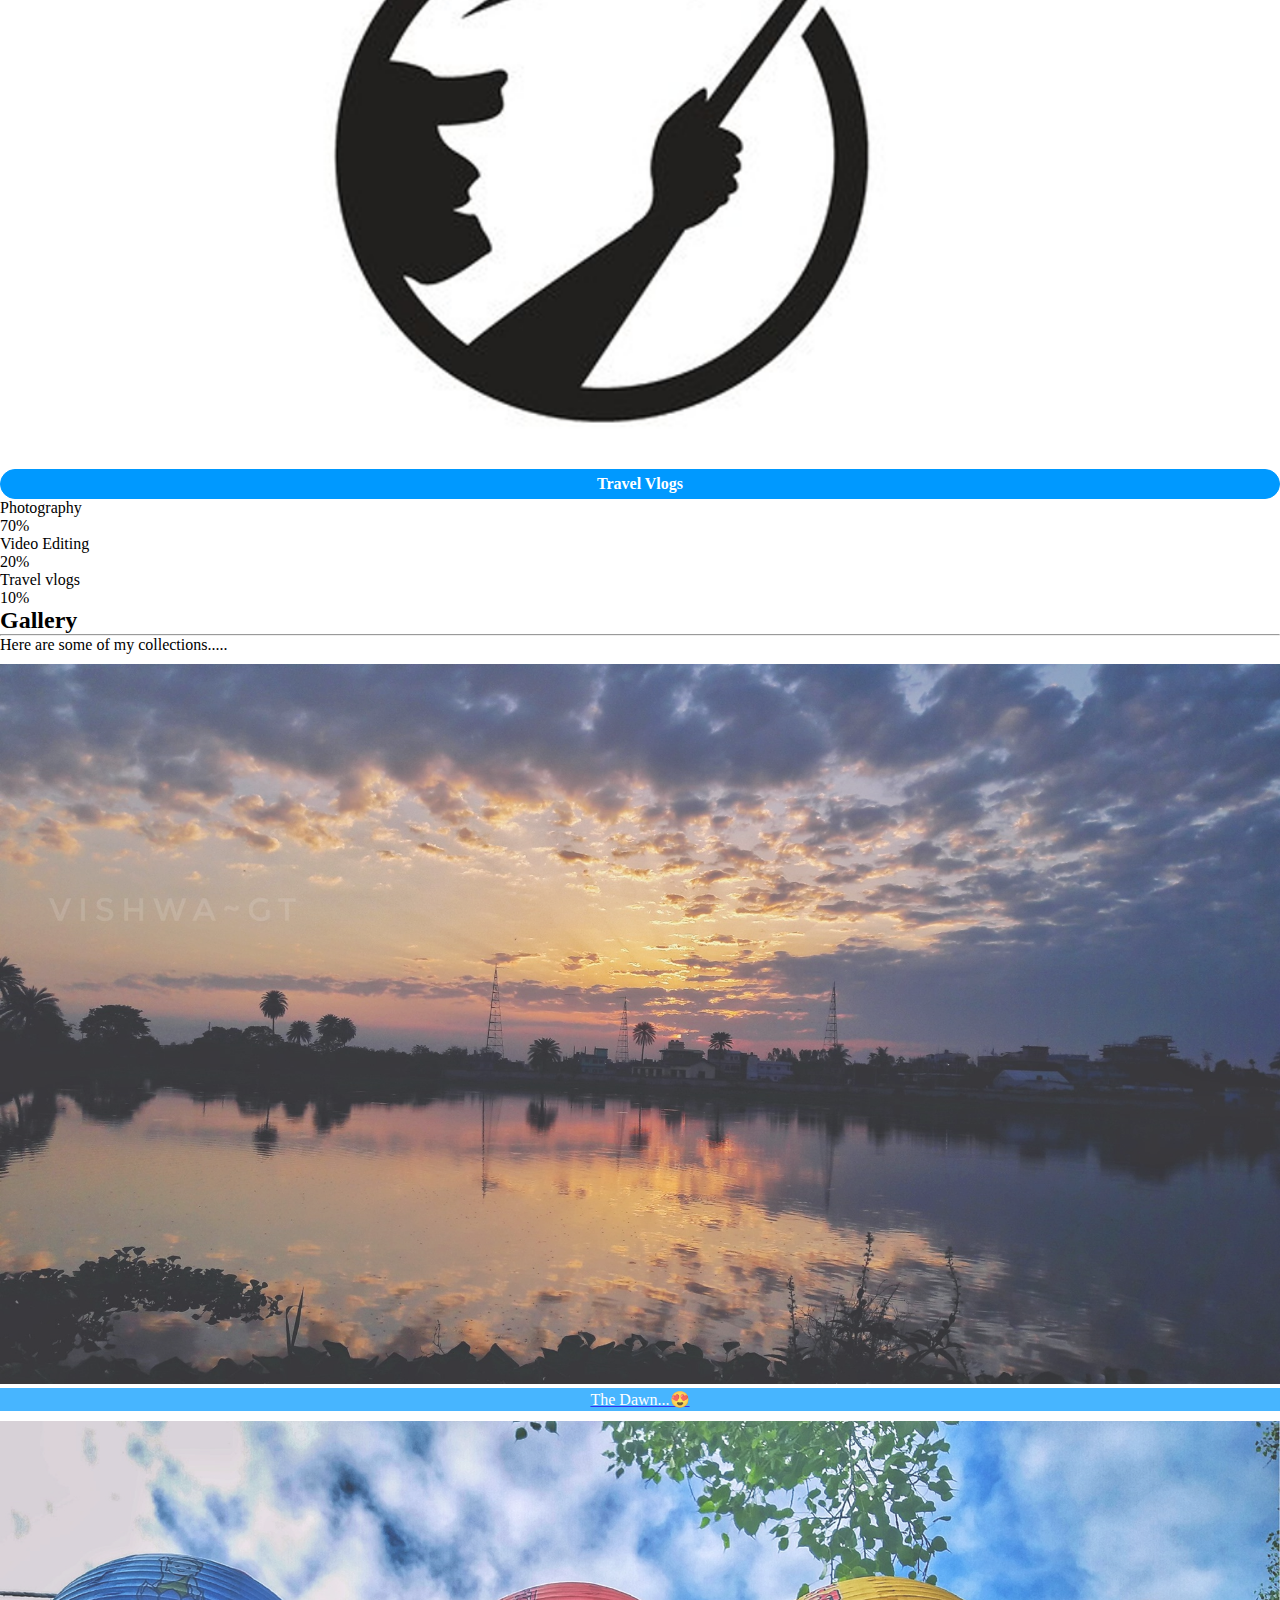
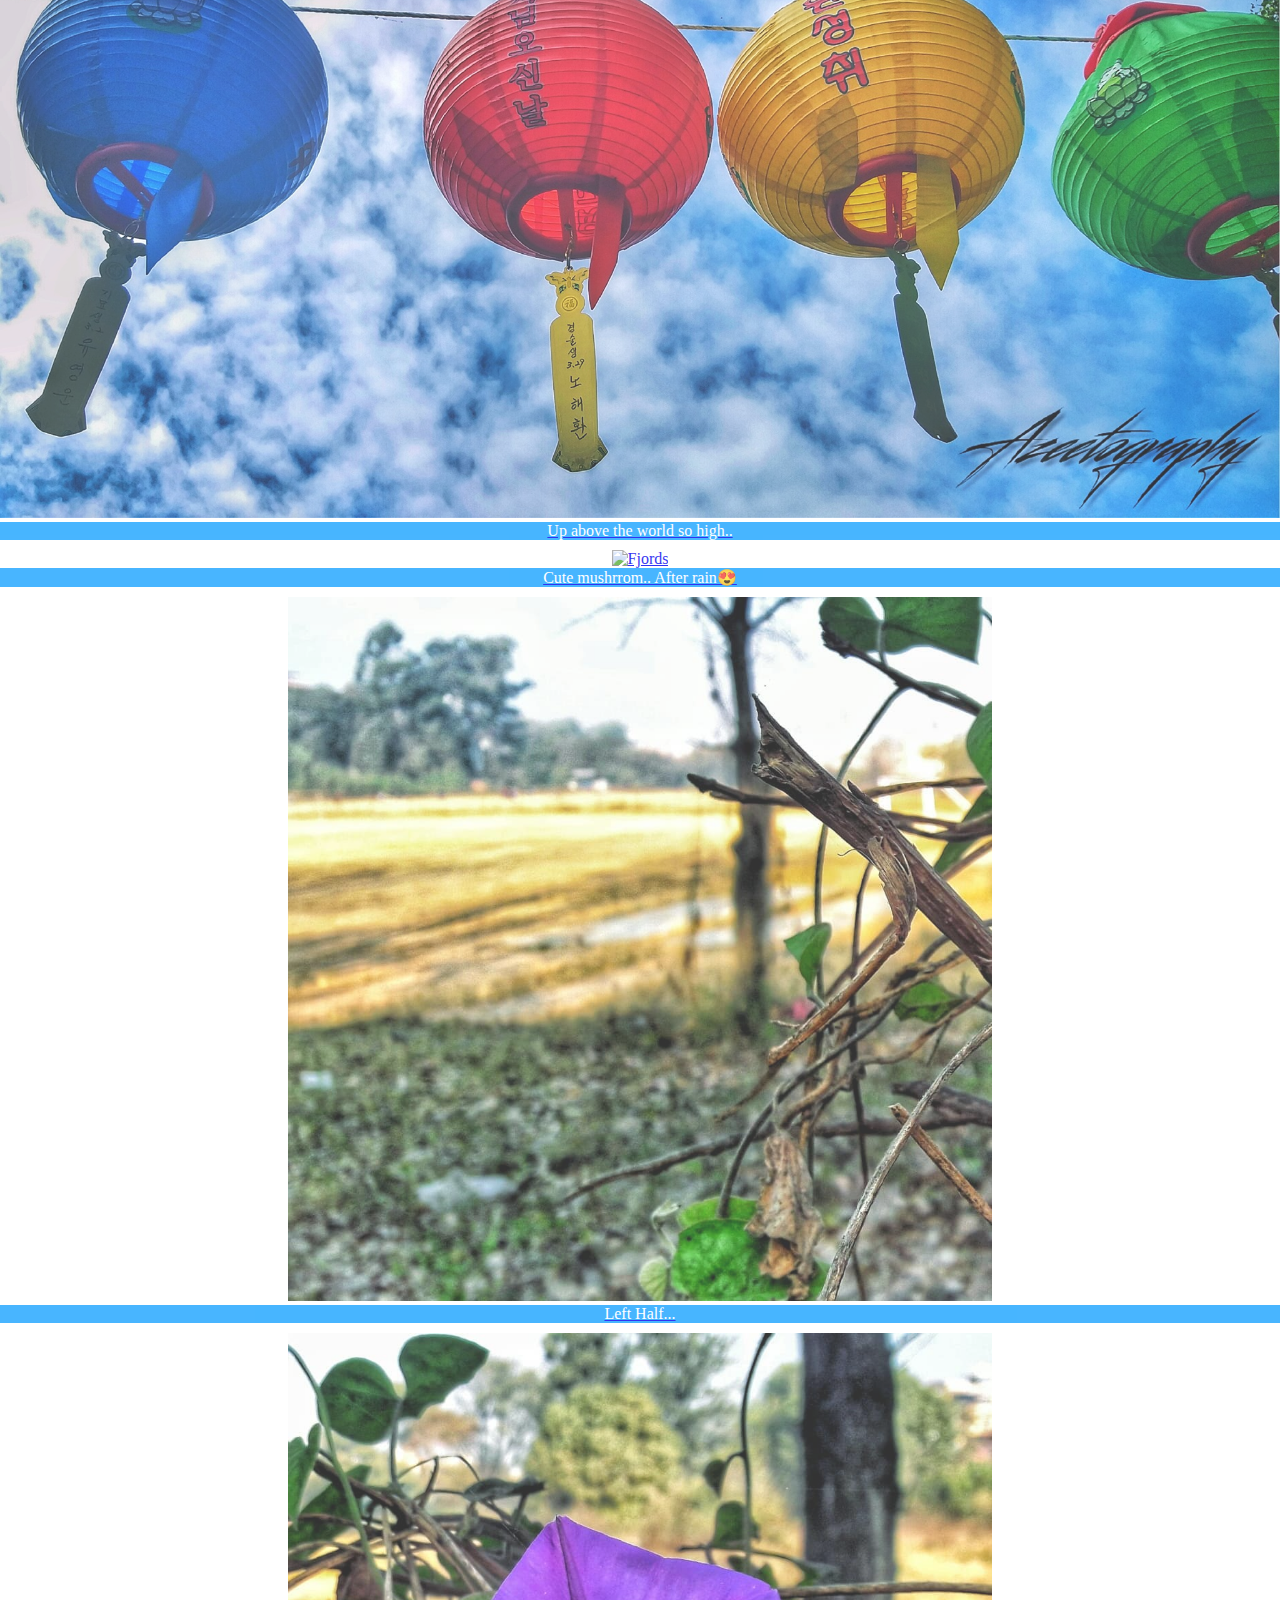
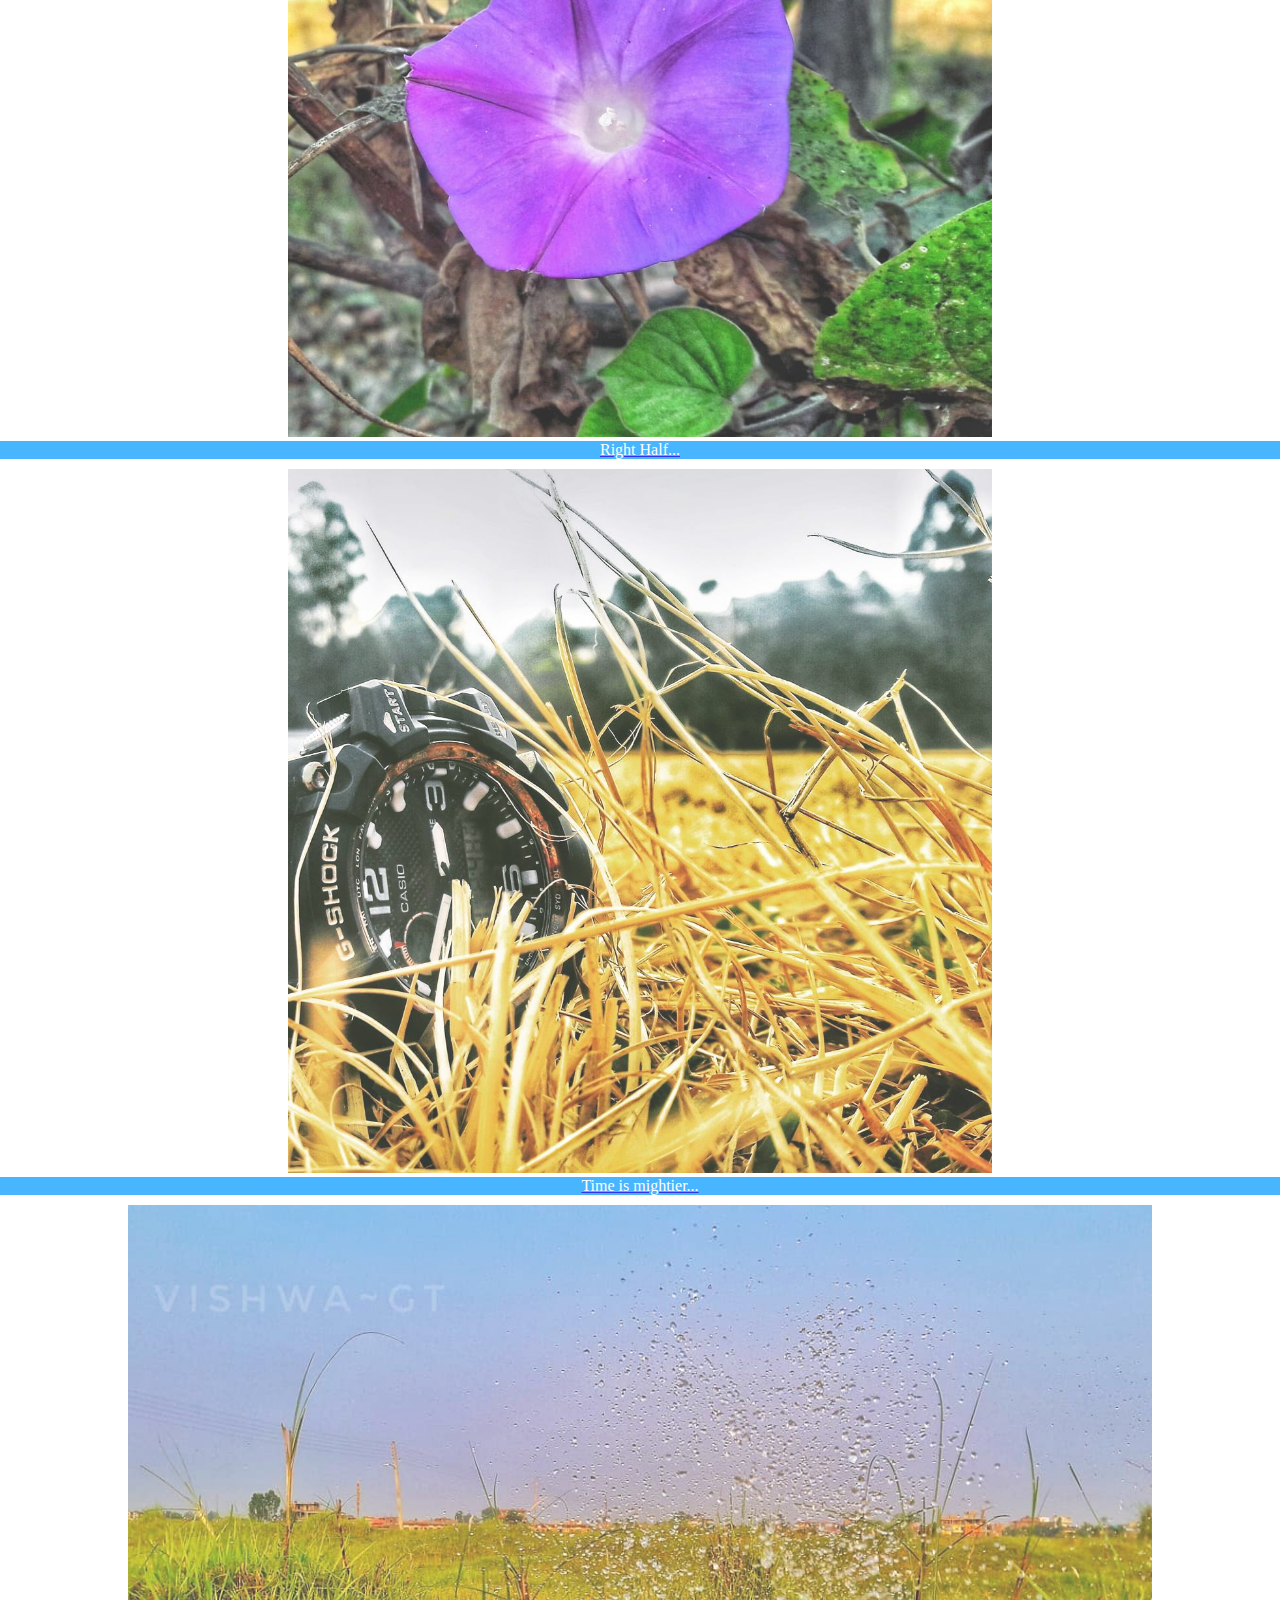
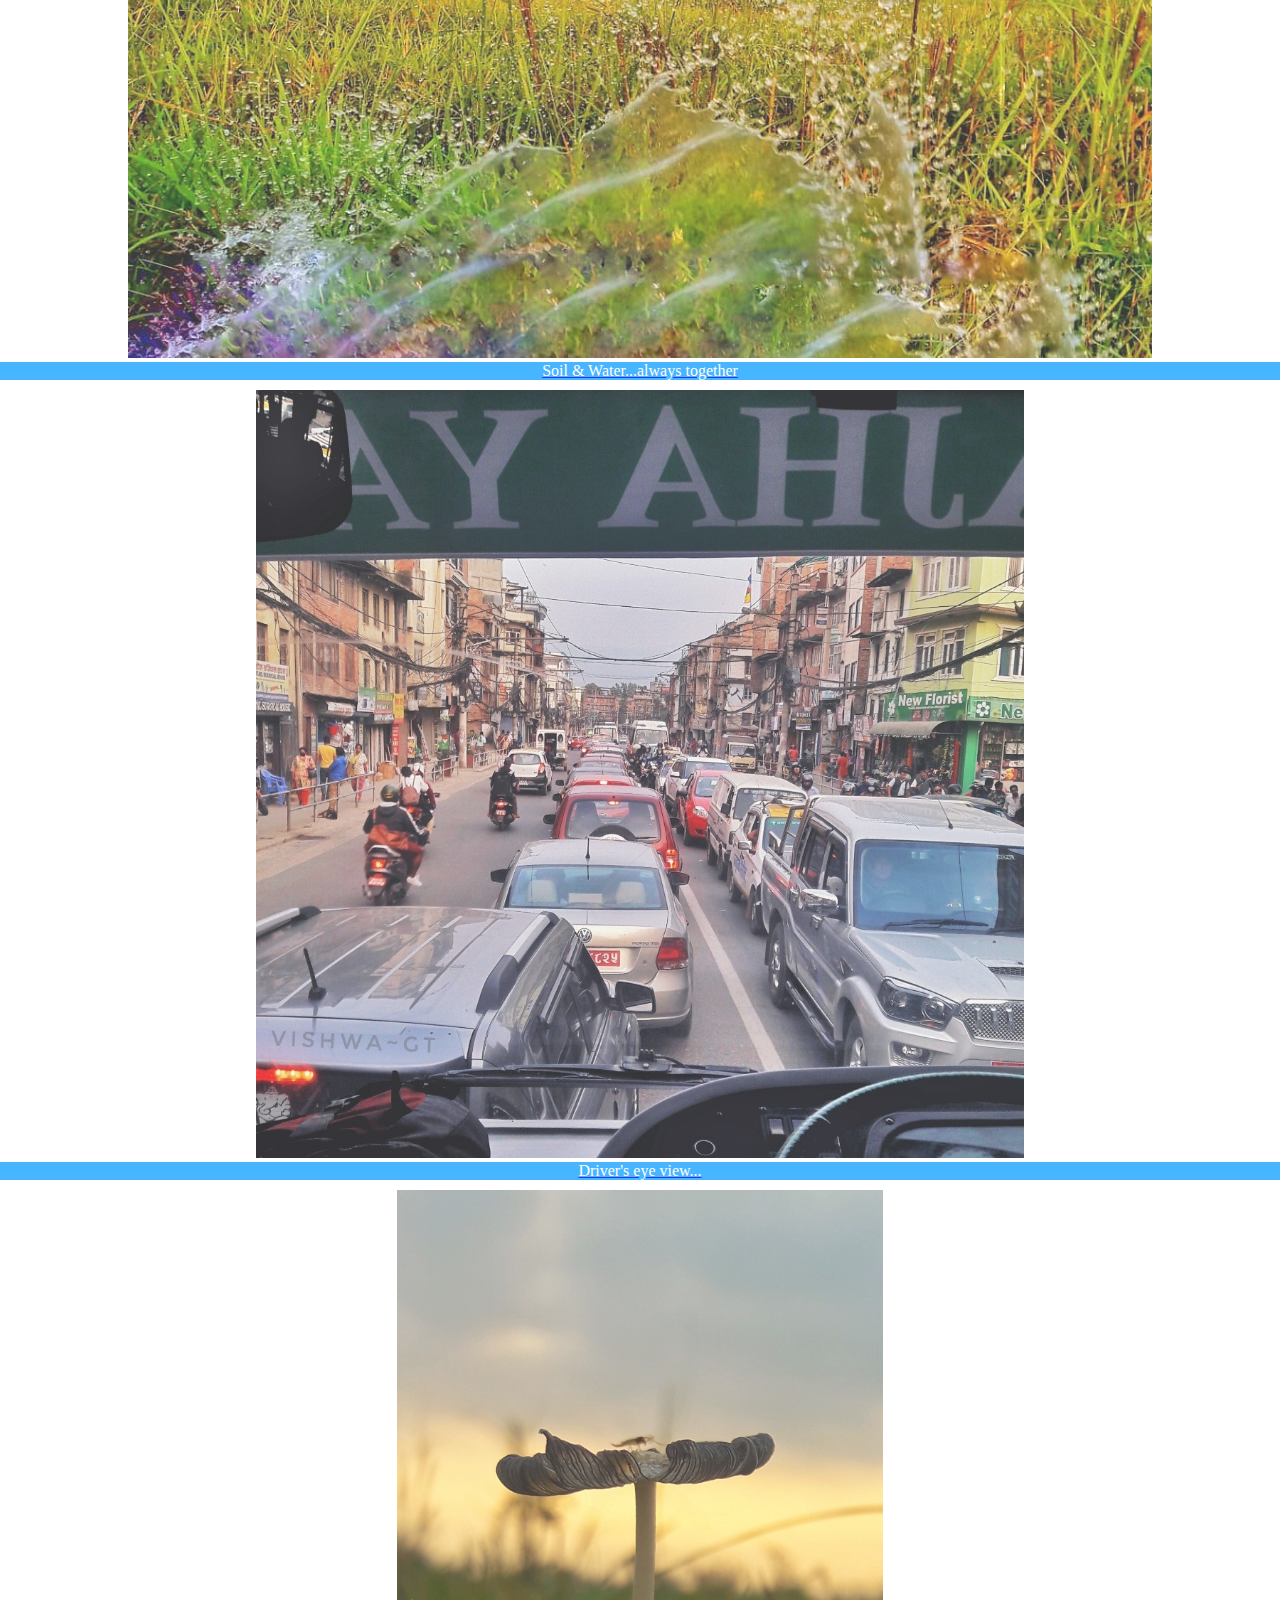
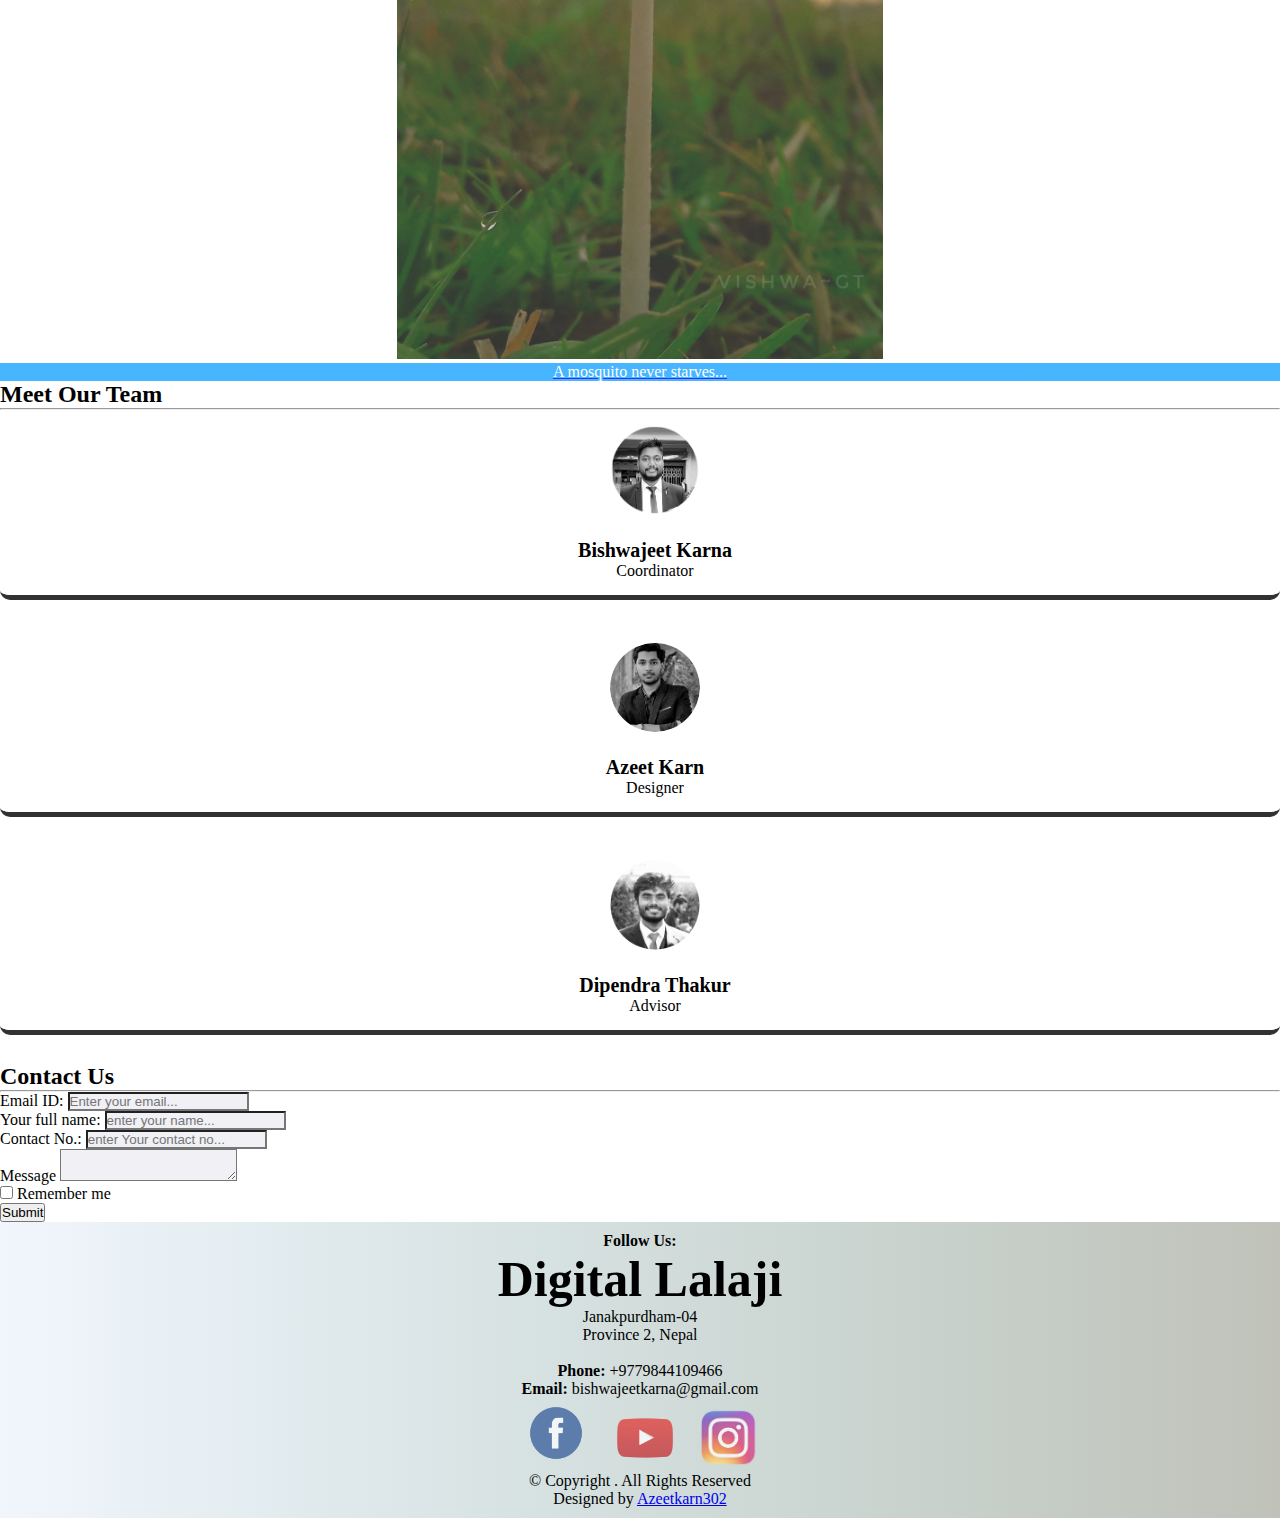
==== commit abfb5b26: "Corrected Styling of Nav images" ====
--- a/index.html
+++ b/index.html
@@ -24,7 +24,7 @@
 <body>
 	<section id="nav-bar">
    <nav class="navbar navbar-expand-lg navbar-light ">
-  <a class="navbar-brand" href="index.html"><img src="images/5.png" width="400px" height="90px"></a>
+  <a class="navbar-brand" href="index.html"><img src="images/5.png" width="100%" height="90px"></a>
   <button class="navbar-toggler" type="button" data-toggle="collapse" data-target="#navbarNav" aria-controls="navbarNav" aria-expanded="false" aria-label="Toggle navigation">
 
     <span class="navbar-toggler-icon"></span>
@@ -50,7 +50,7 @@
     <!-------------------banner section starts here------------------------>
 <section id="banner" class="mb-5">
 	<div>
-		<img src="images/7.jpg" width="100%px" height="auto">
+		<img src="images/7.jpg" width="100%" height="auto">
 	
   
   <div class="centered" style="font-size:5vw;">Digitalizing moments</div>
@@ -72,7 +72,7 @@
 			</div>
 
 			<div class="col-lg-4 col-md-4 col-12">
-				<iframe width="450" height="315" src="https://www.youtube.com/embed/zTzlpqfl2Co" frameborder="0" allow="accelerometer; autoplay; encrypted-media; gyroscope; picture-in-picture" allowfullscreen></iframe>
+				<iframe style="width:95%;" height="315" src="https://www.youtube.com/embed/zTzlpqfl2Co" frameborder="0" allow="accelerometer; autoplay; encrypted-media; gyroscope; picture-in-picture" allowfullscreen></iframe>
 		
 	</div>
 	
@@ -106,7 +106,6 @@
     <div class="card">
       <div class="card-body">
         <h5 class="card-title"><img src="images/vlog.png" width="100%" height="100%"></h5>
-  
         <p>Travel Vlogs</p>
       </div>
     </div>
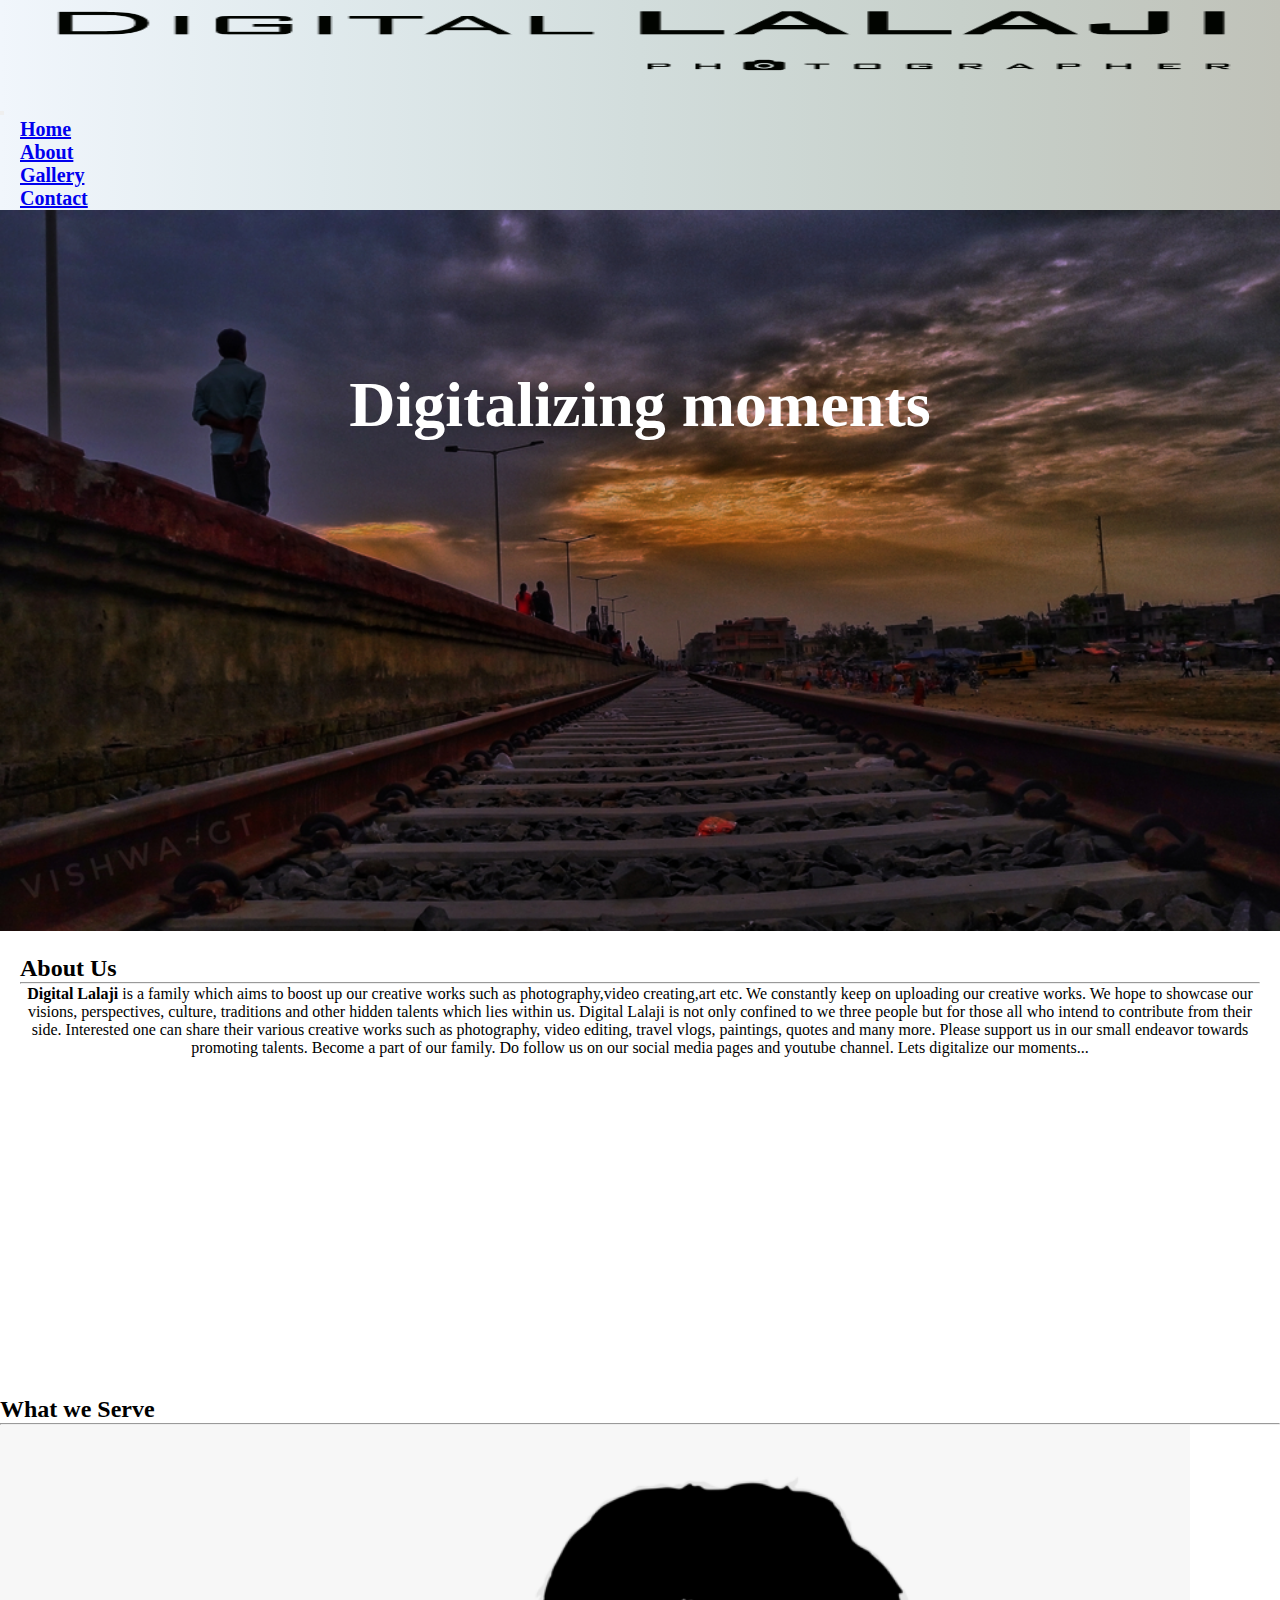
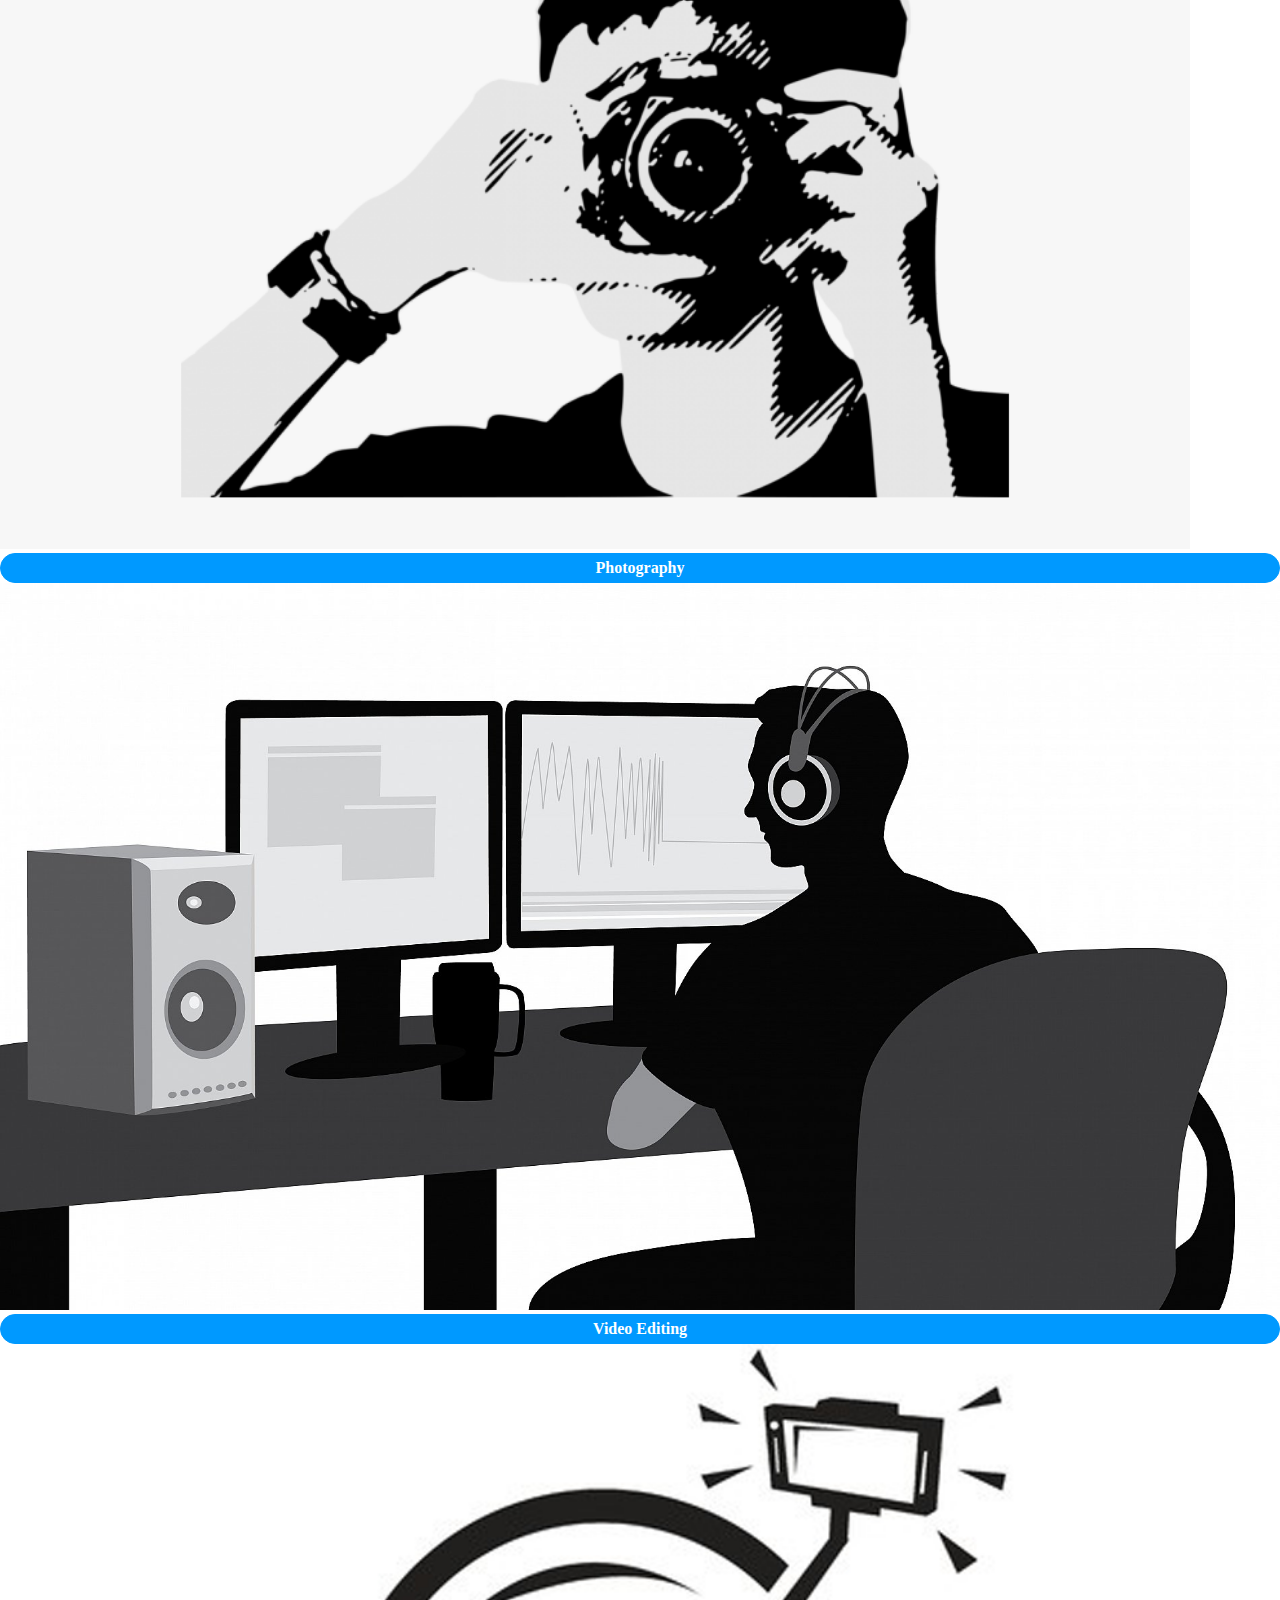
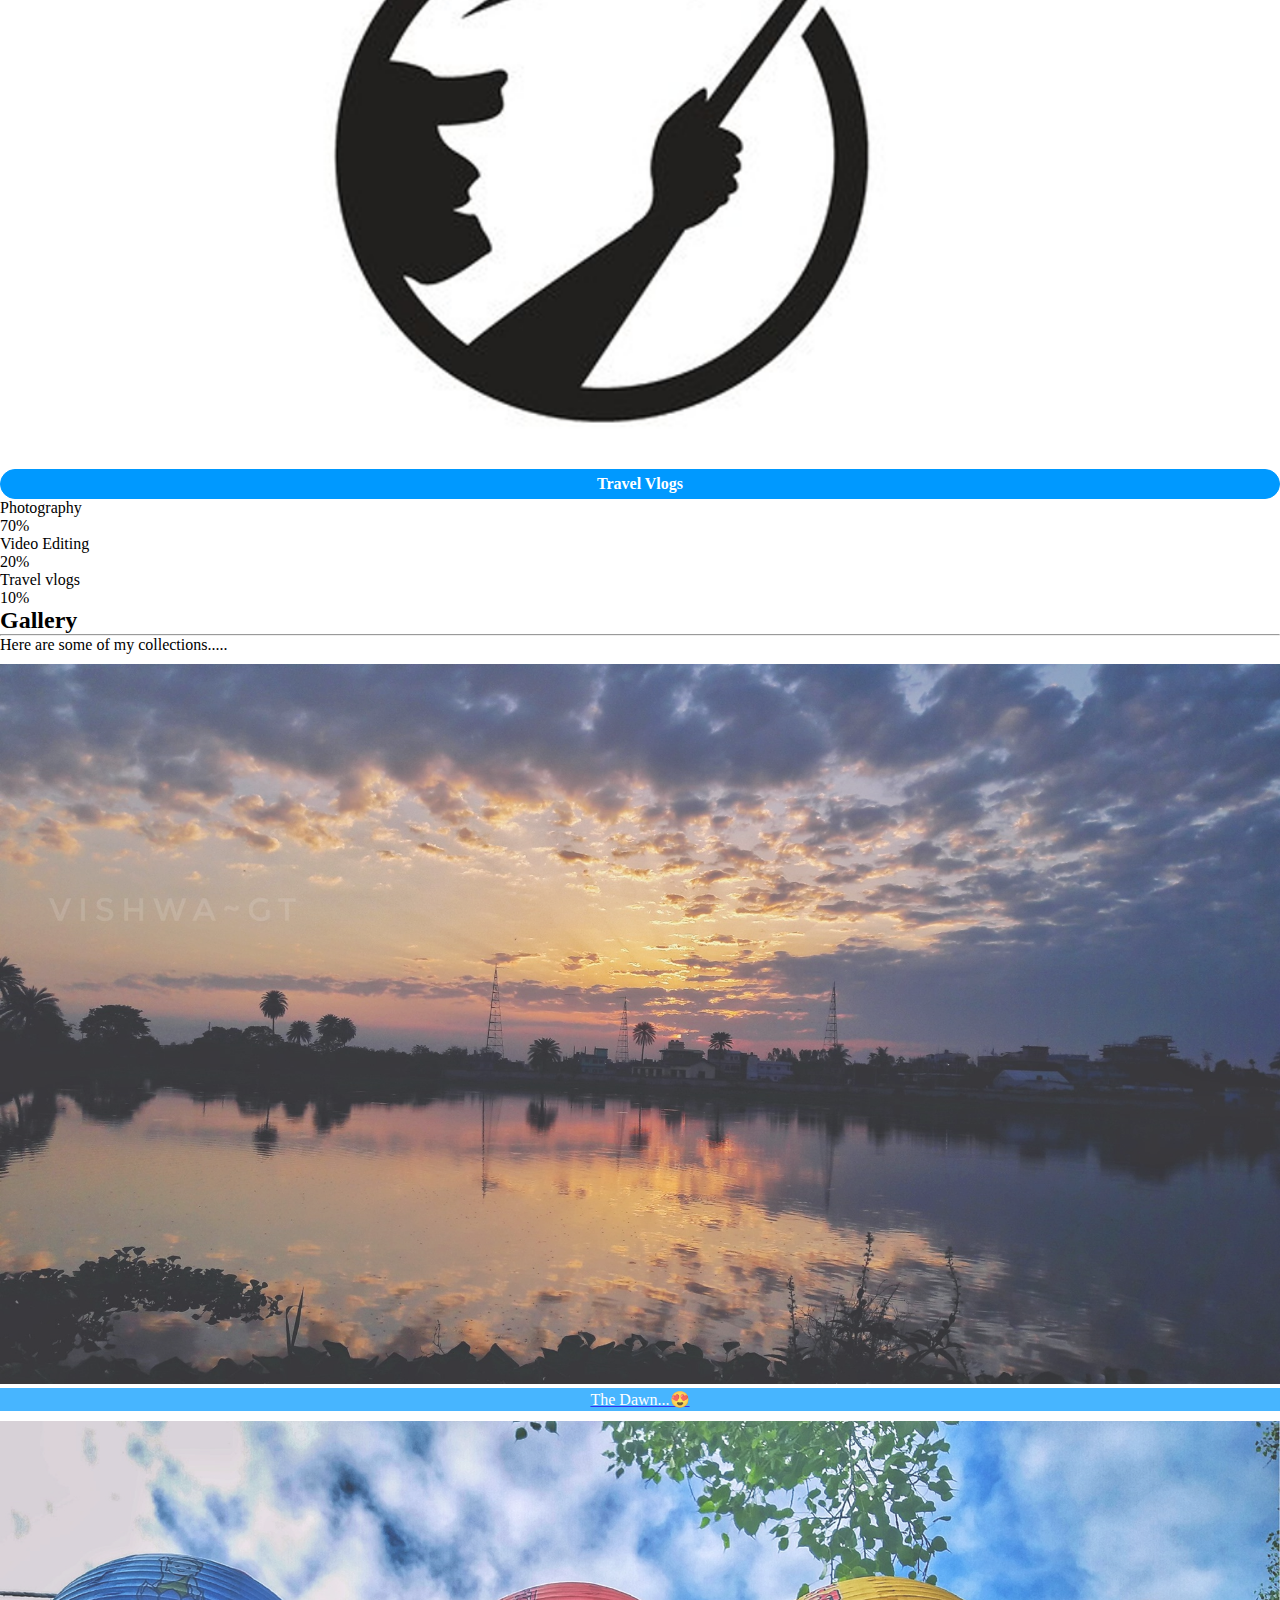
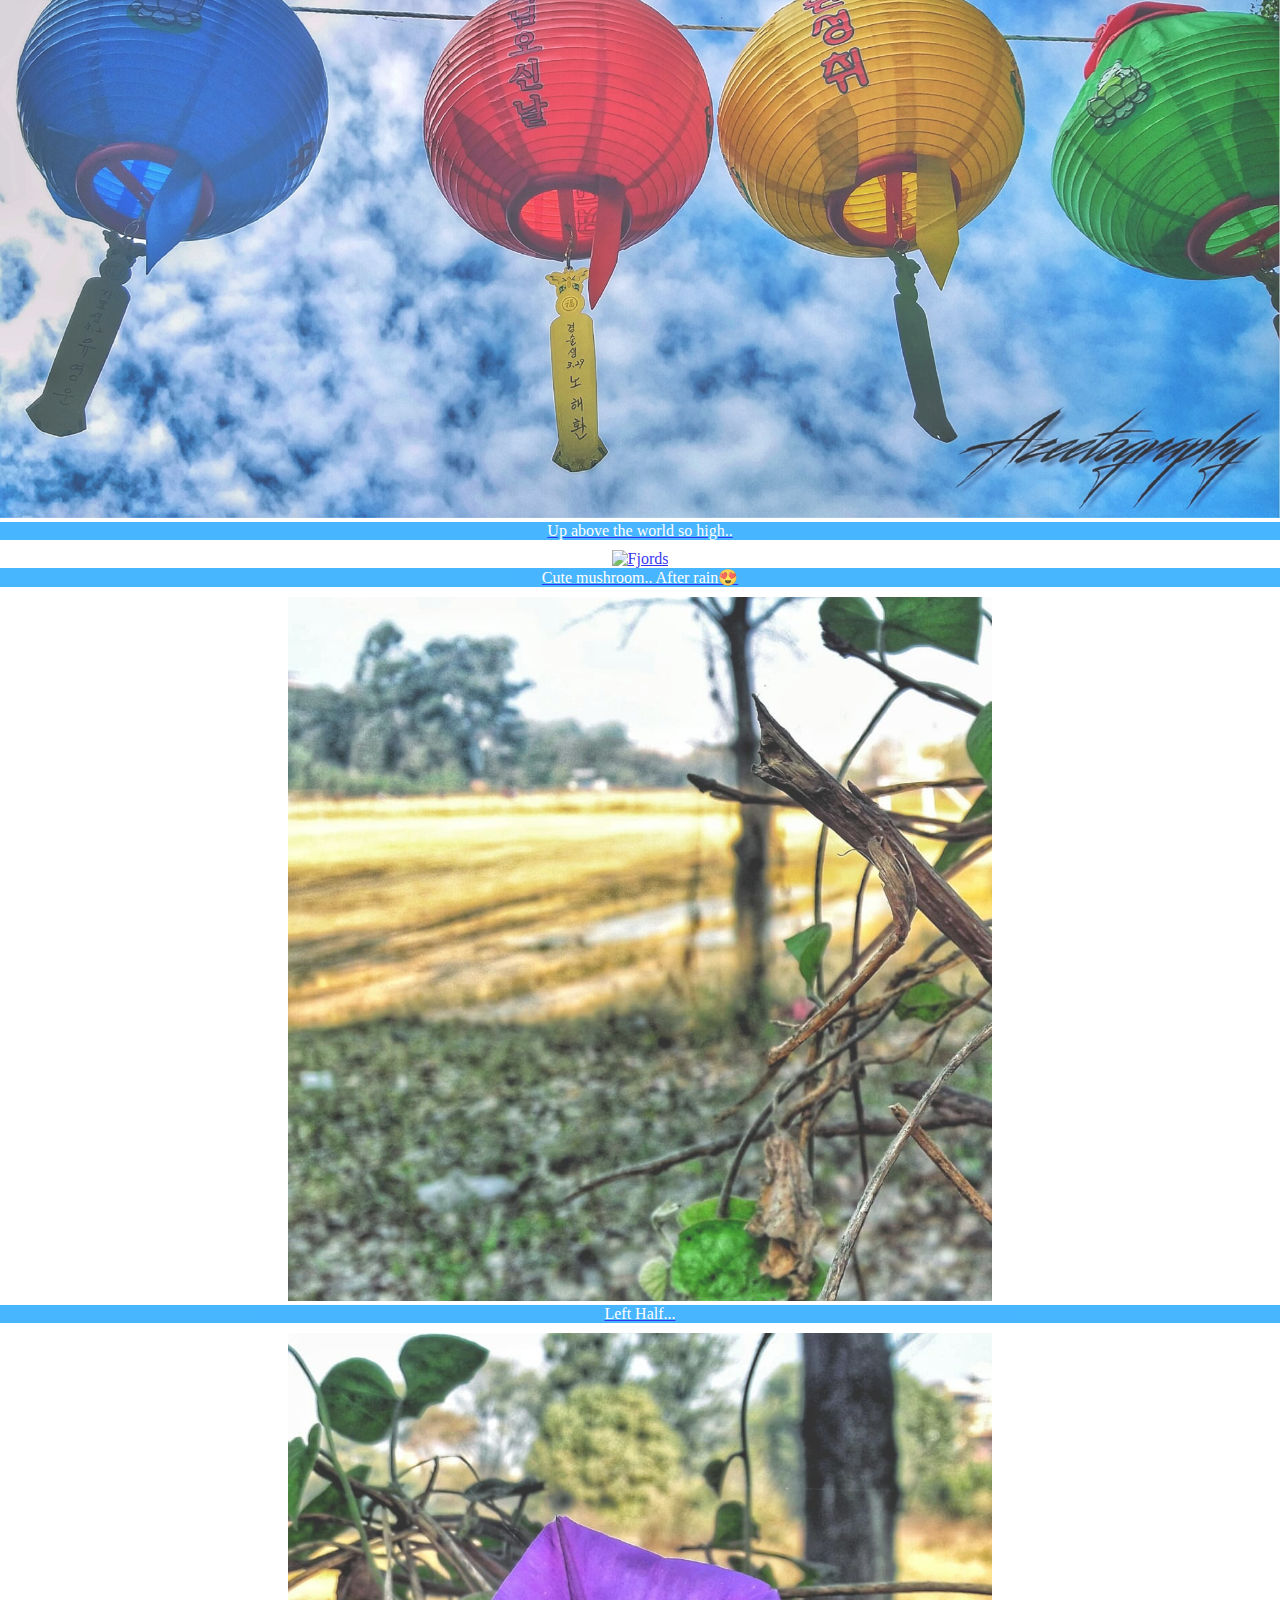
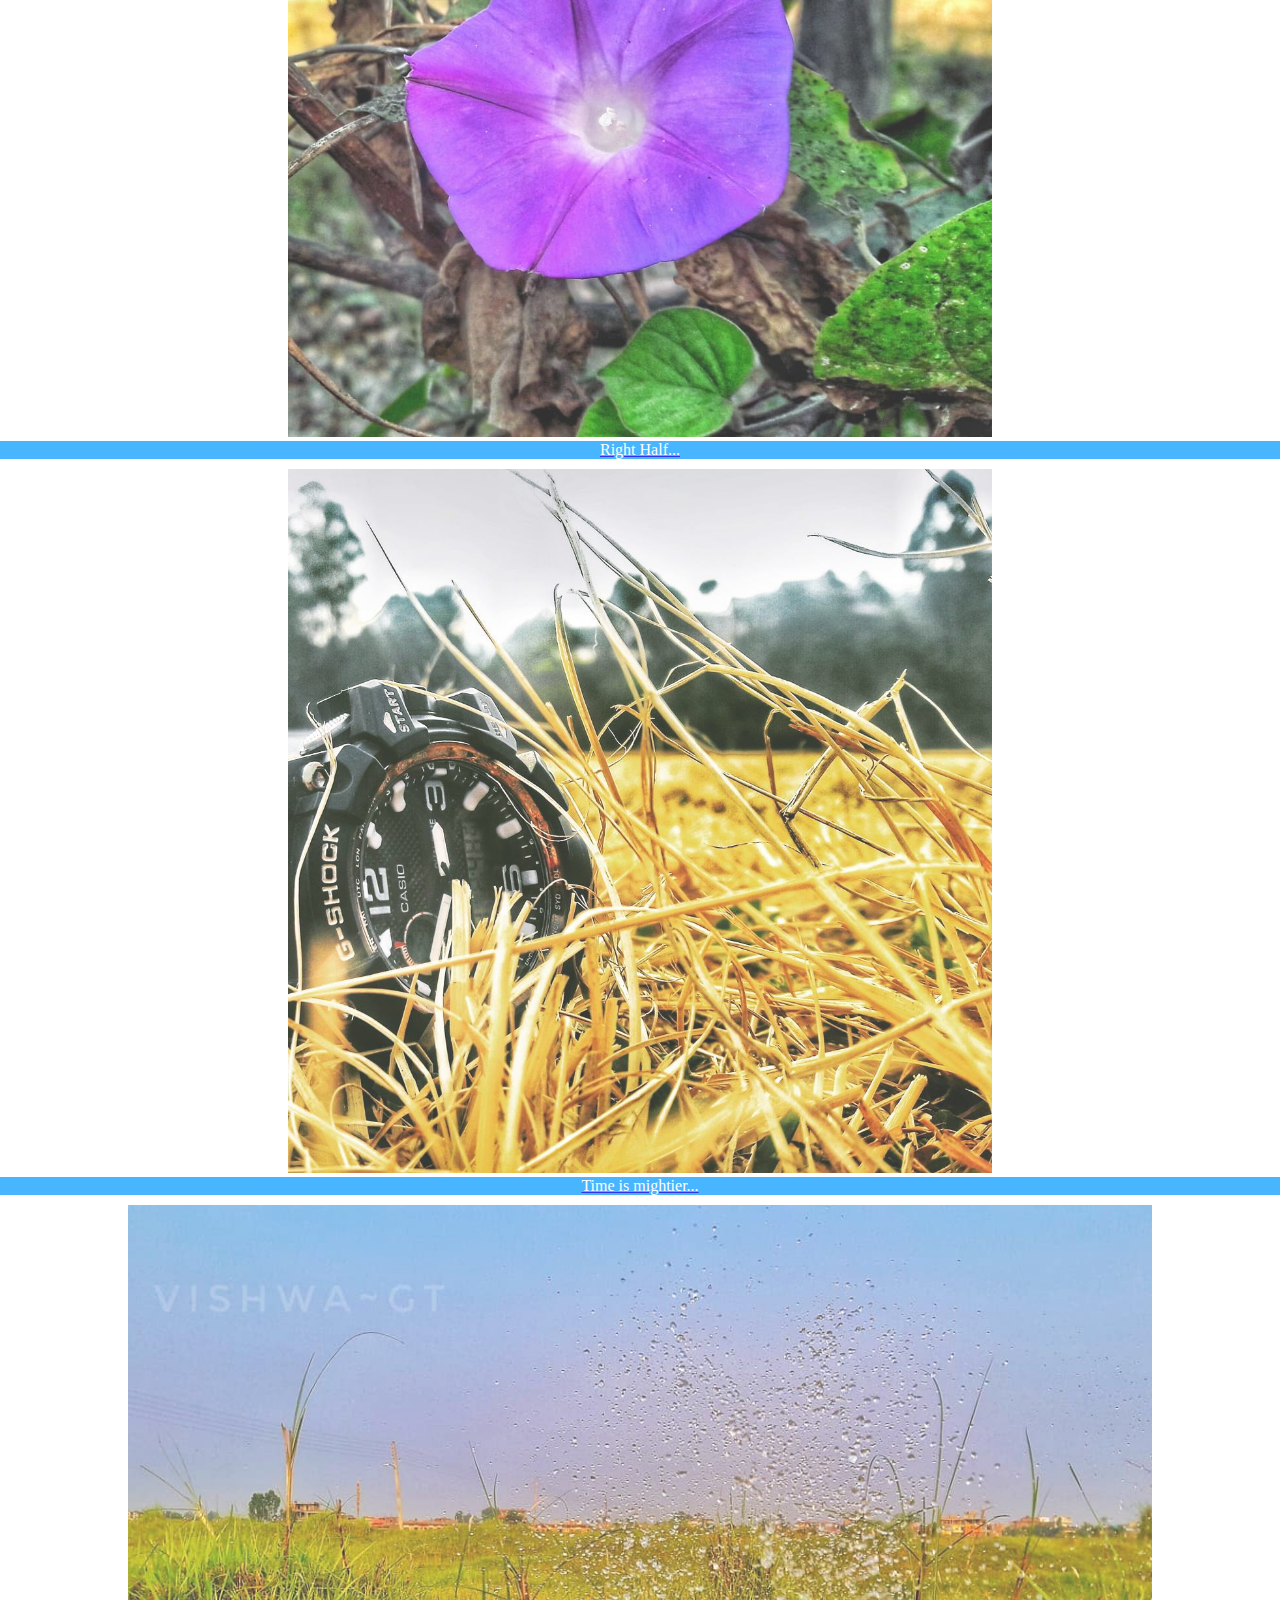
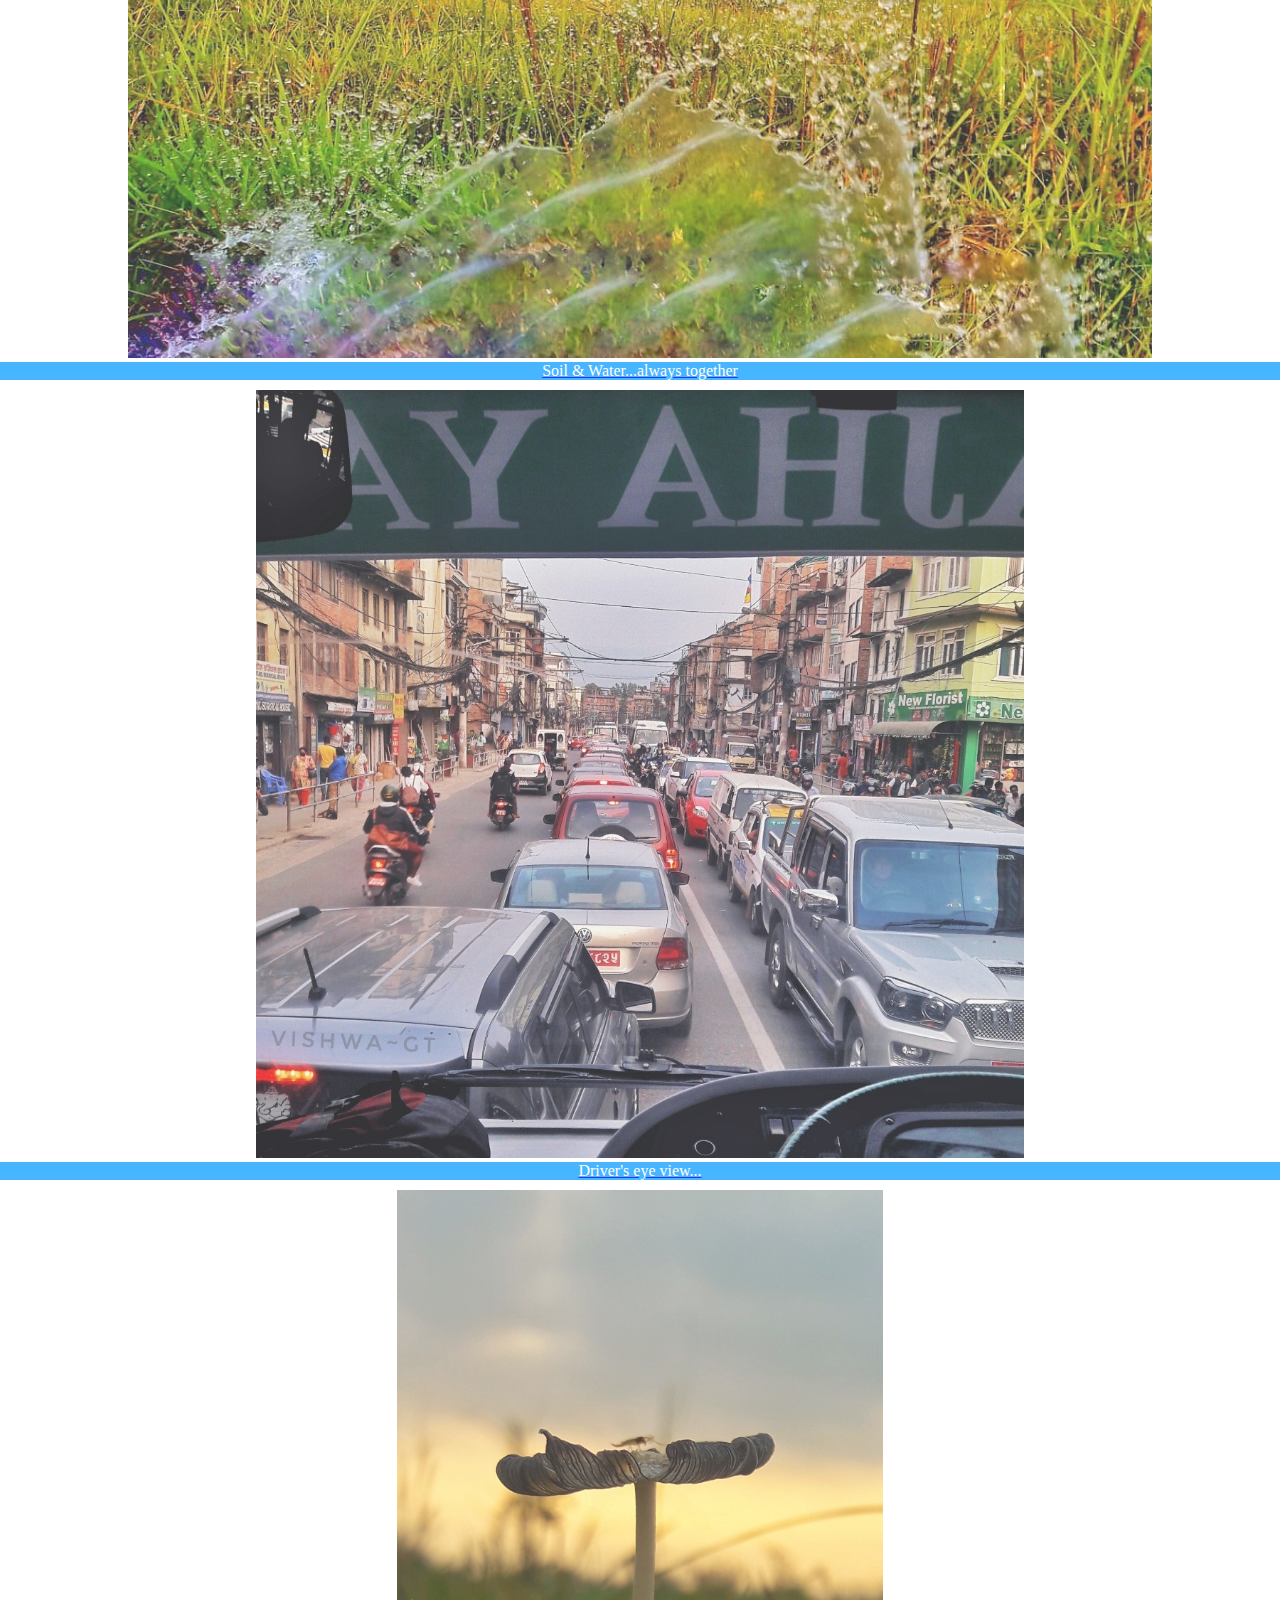
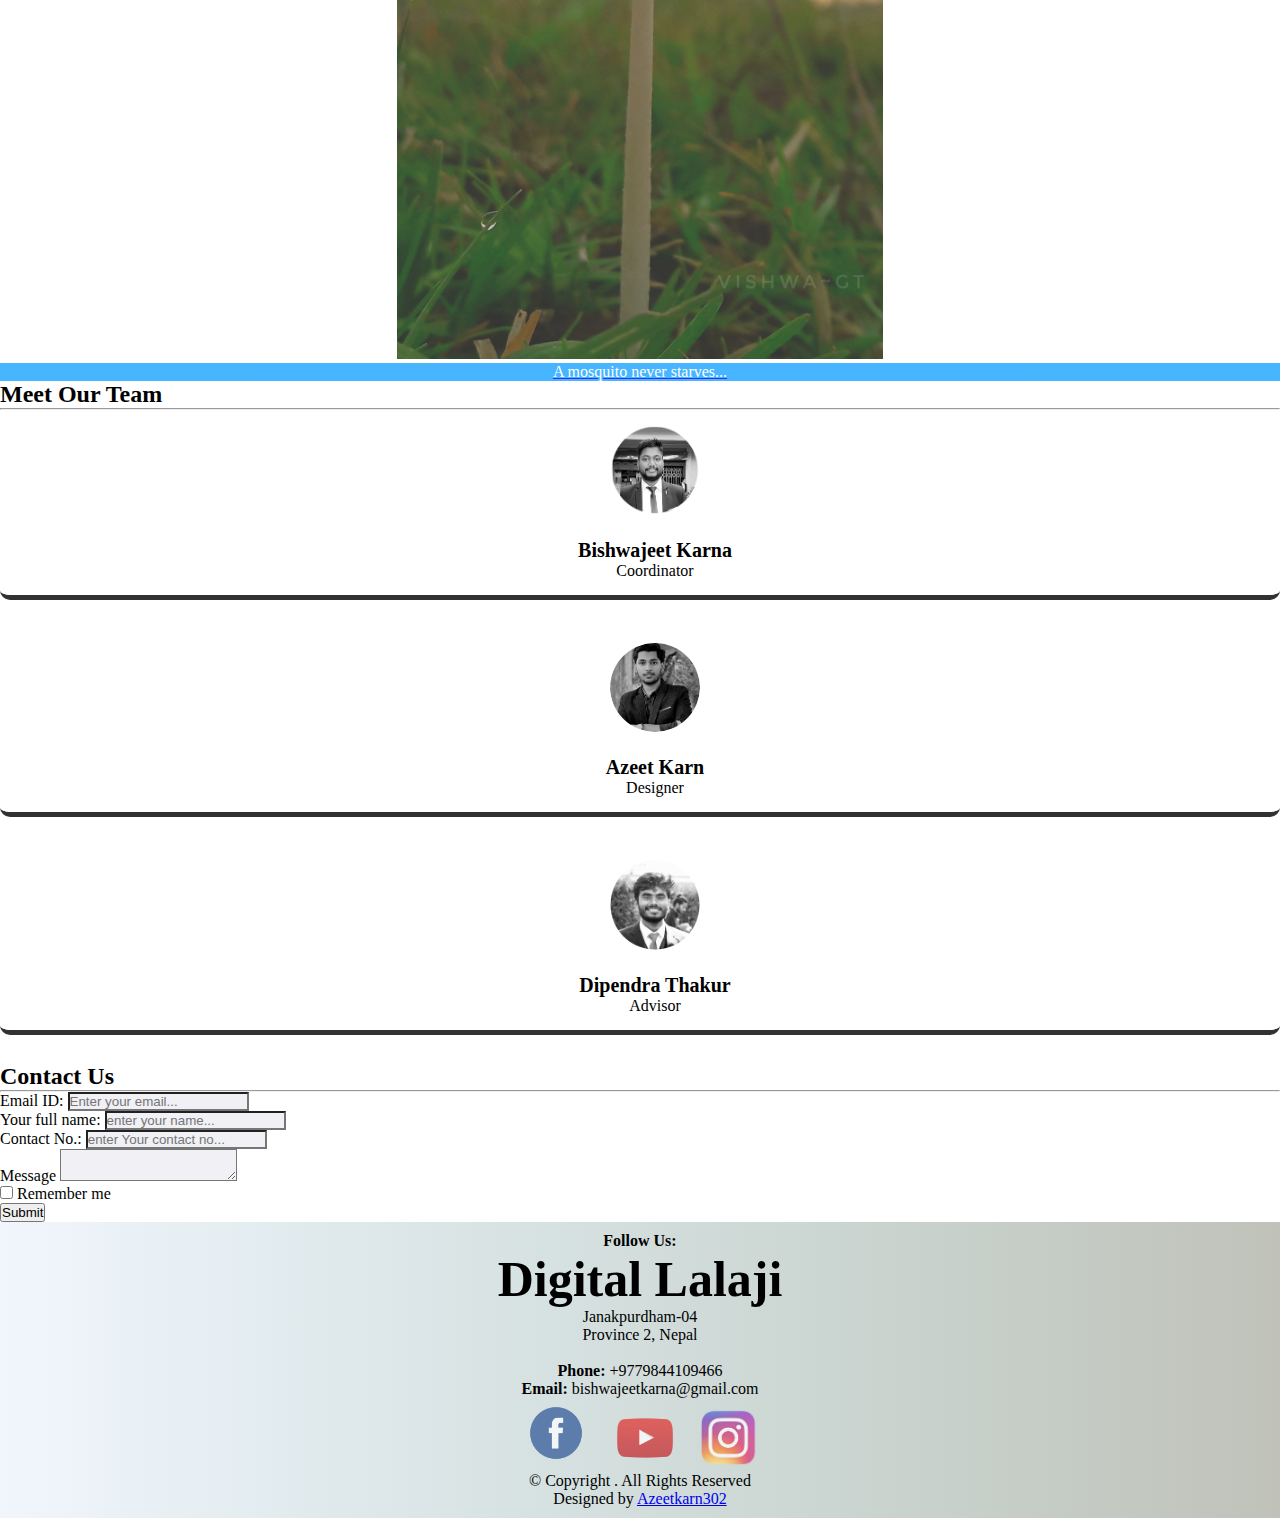
==== commit e1b5e55c: "Update index.html" ====
--- a/index.html
+++ b/index.html
@@ -53,7 +53,7 @@
 		<img src="images/7.jpg" width="100%" height="auto">
 	
   
-  <div class="centered" style="font-size:5vw;">Digitalizing moments</div>
+  <div class="centered" style="font-size:5vw;font-family: Mistral;">Digitalizing moments</div>
 	</div>
 
 </section>
@@ -67,7 +67,7 @@
 		<div class="row" style="text-align: center;">
 			<div class="col-lg-6 col-md-6 col-12">
 				
-				<p><strong>Digital Lalaji</strong> is a family which aims to boost up our creative works such as photography,video creating,art etc. We constantly keep on uploading our art works. We hope to showcase our visions, perspectives, culture, traditions and other hidden talents which lies within us. Digital Lalaji is not only confined to we three people but for those all who intend to contribute from their side. Interested one can share their various art works such as photography, video editing, travel vlogs, paintings, quotes and many more. Please support us in our small endeavor towards promoting arts. Become a part of our family. Do follow us on our social media pages and youtube channel. Lets digitalize our moments...</p>
+				<p><strong>Digital Lalaji</strong> is a family which aims to boost up our creative works such as photography,video creating,art etc. We constantly keep on uploading our creative works. We hope to showcase our visions, perspectives, culture, traditions and other hidden talents which lies within us. Digital Lalaji is not only confined to we three people but for those all who intend to contribute from their side. Interested one can share their various creative works such as photography, video editing, travel vlogs, paintings, quotes and many more. Please support us in our small endeavor towards promoting talents. Become a part of our family. Do follow us on our social media pages and youtube channel. Lets digitalize our moments...</p>
 				
 			</div>
 
@@ -175,7 +175,7 @@
         <a href="images/mushroom.jpg" target="_blank">
           <img src="images/mushroom.jpg" alt="Fjords" style="width:65%;height: 65%;">
           <div class="caption">
-            <p class="text-center">Cute mushrrom.. After rain😍</p>
+            <p class="text-center">Cute mushroom.. After rain😍</p>
           </div>
         </a>
       </div>
@@ -432,4 +432,4 @@
   <!-- Template Main JS File -->
   <script src="assets/js/main.js"></script>        
 </body>
-</html>+</html>
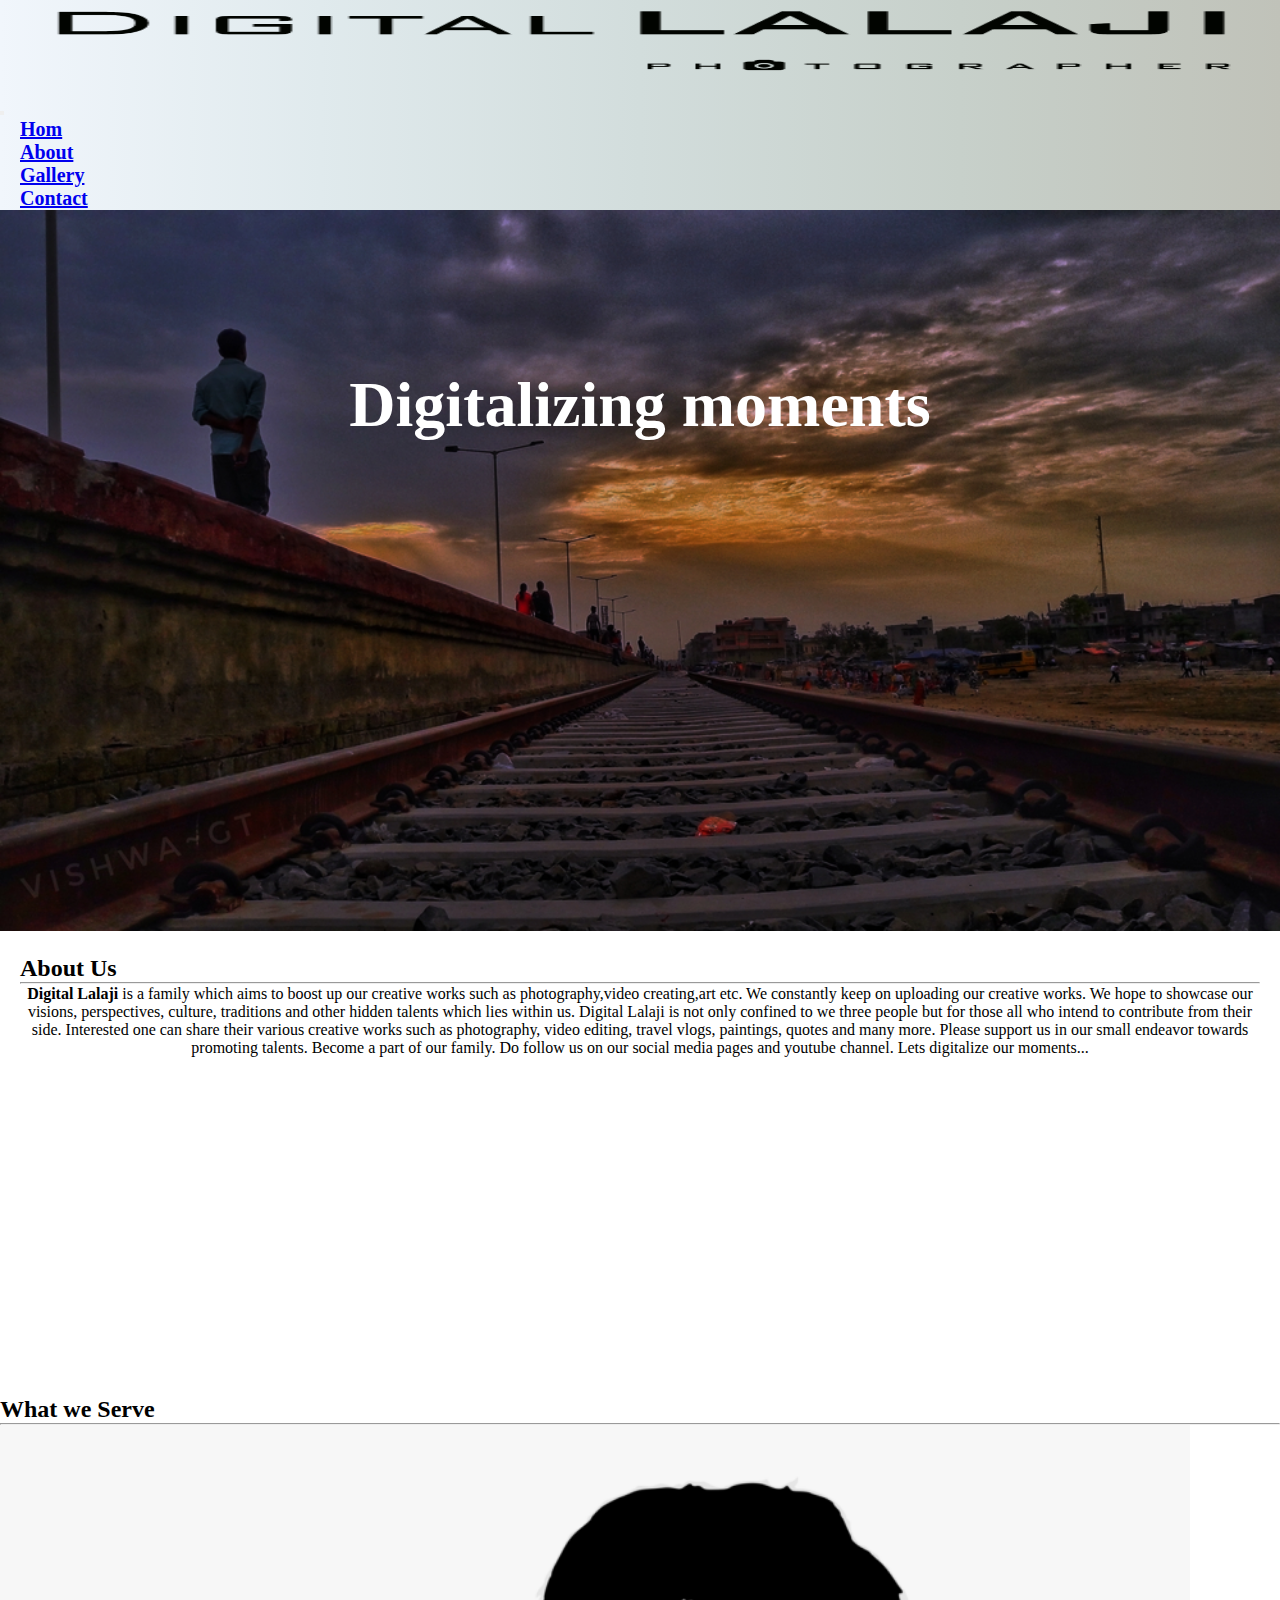
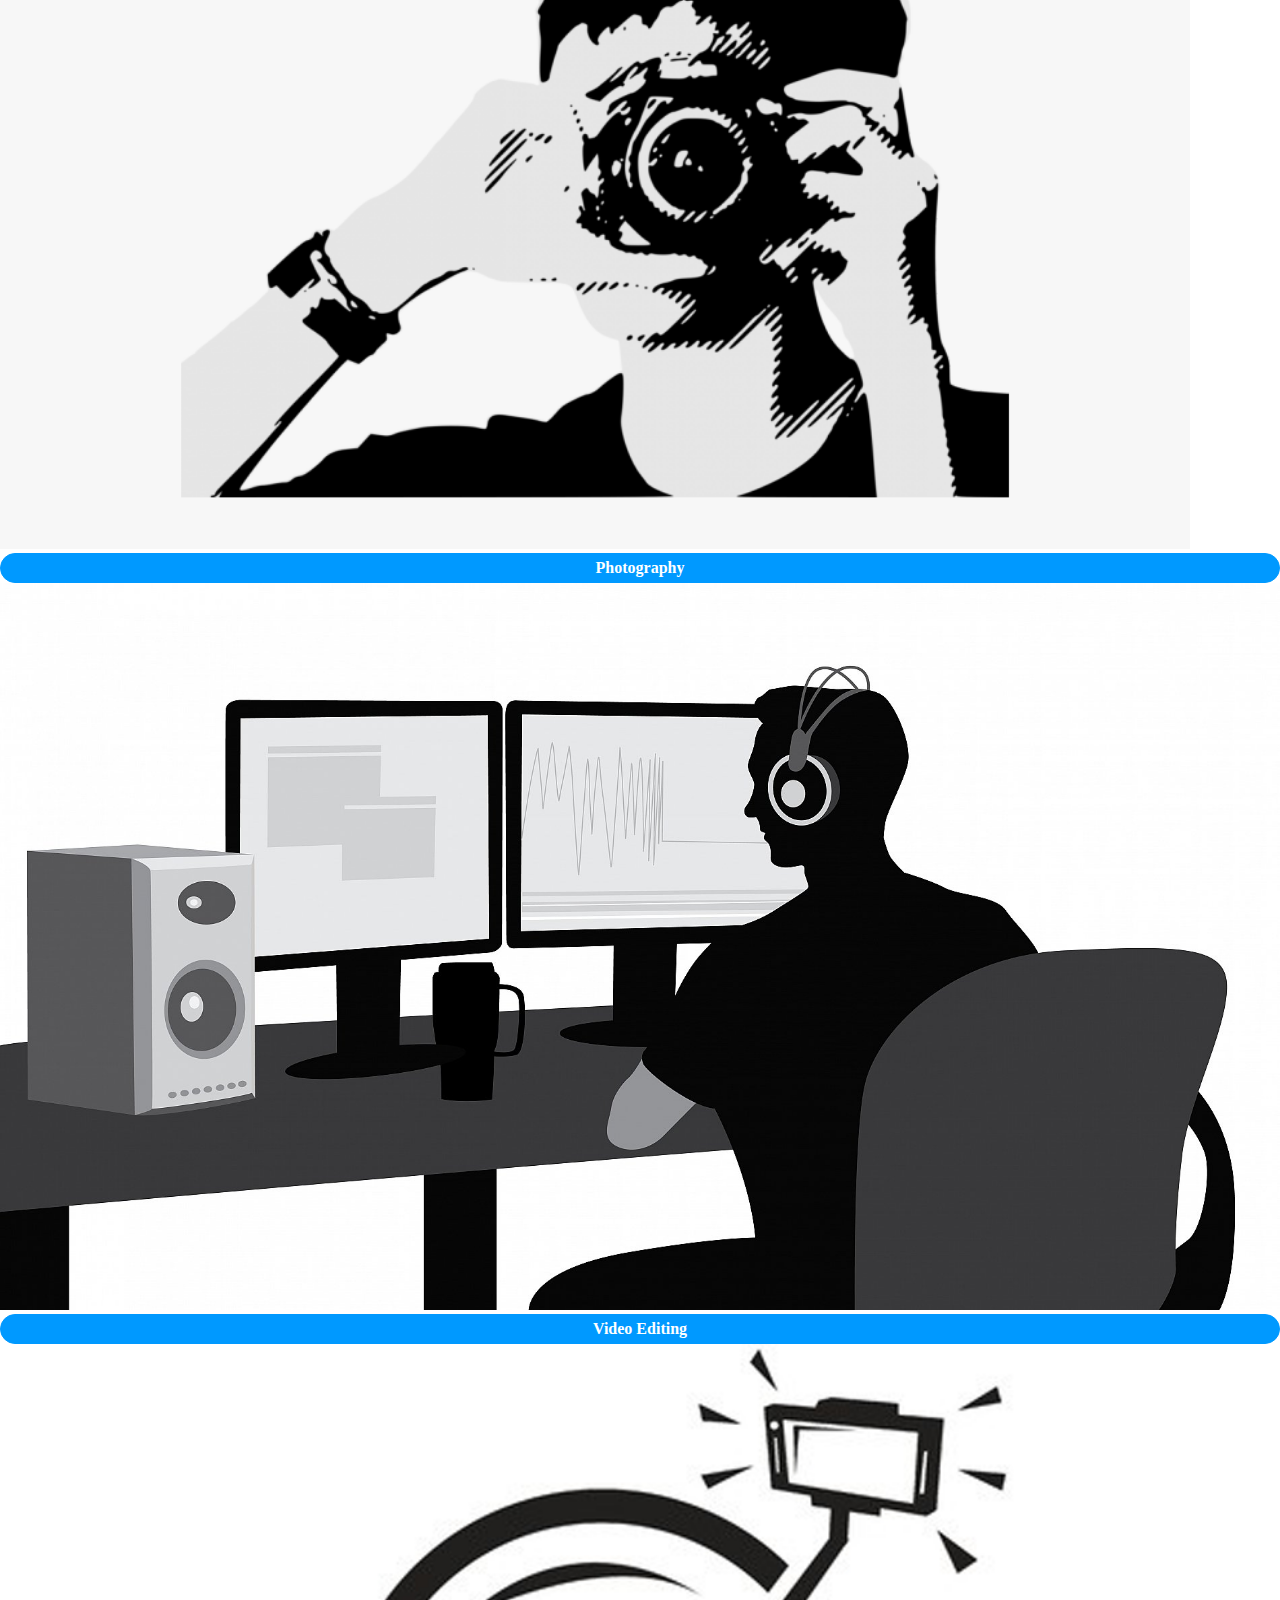
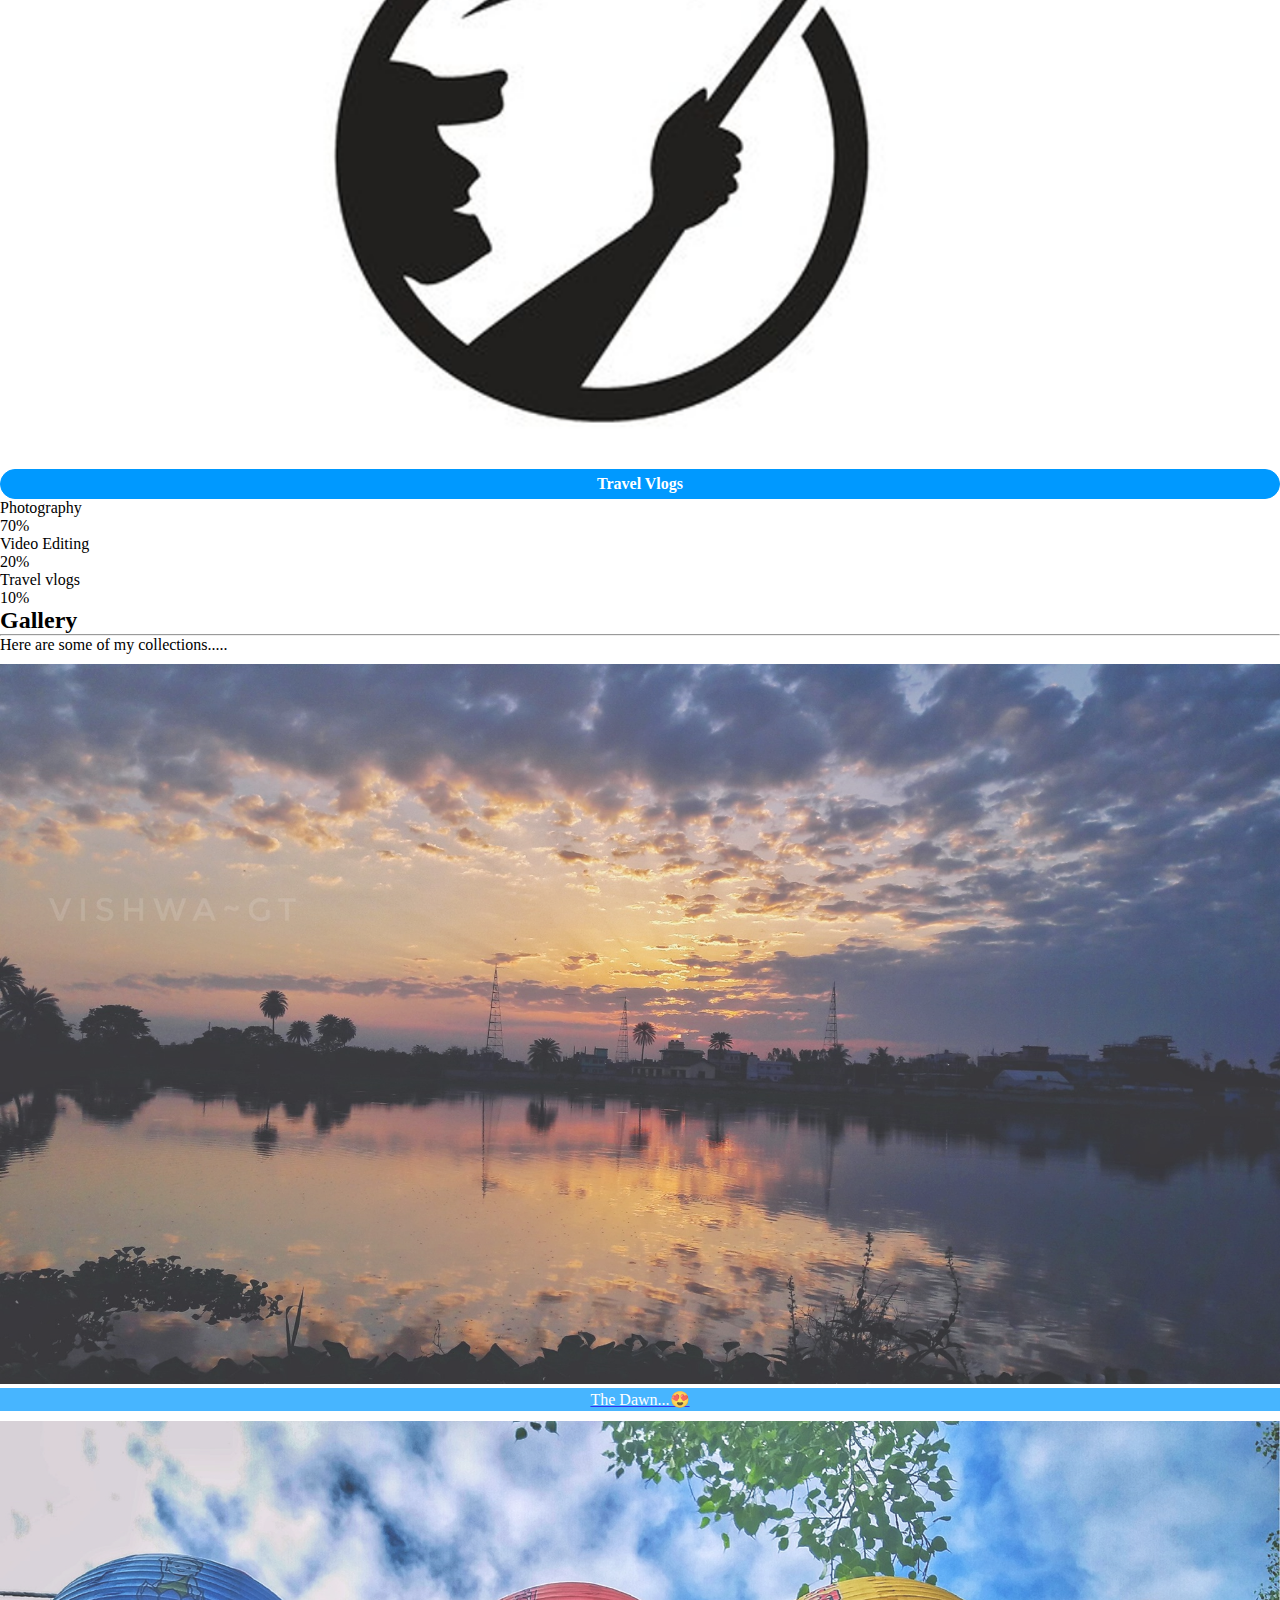
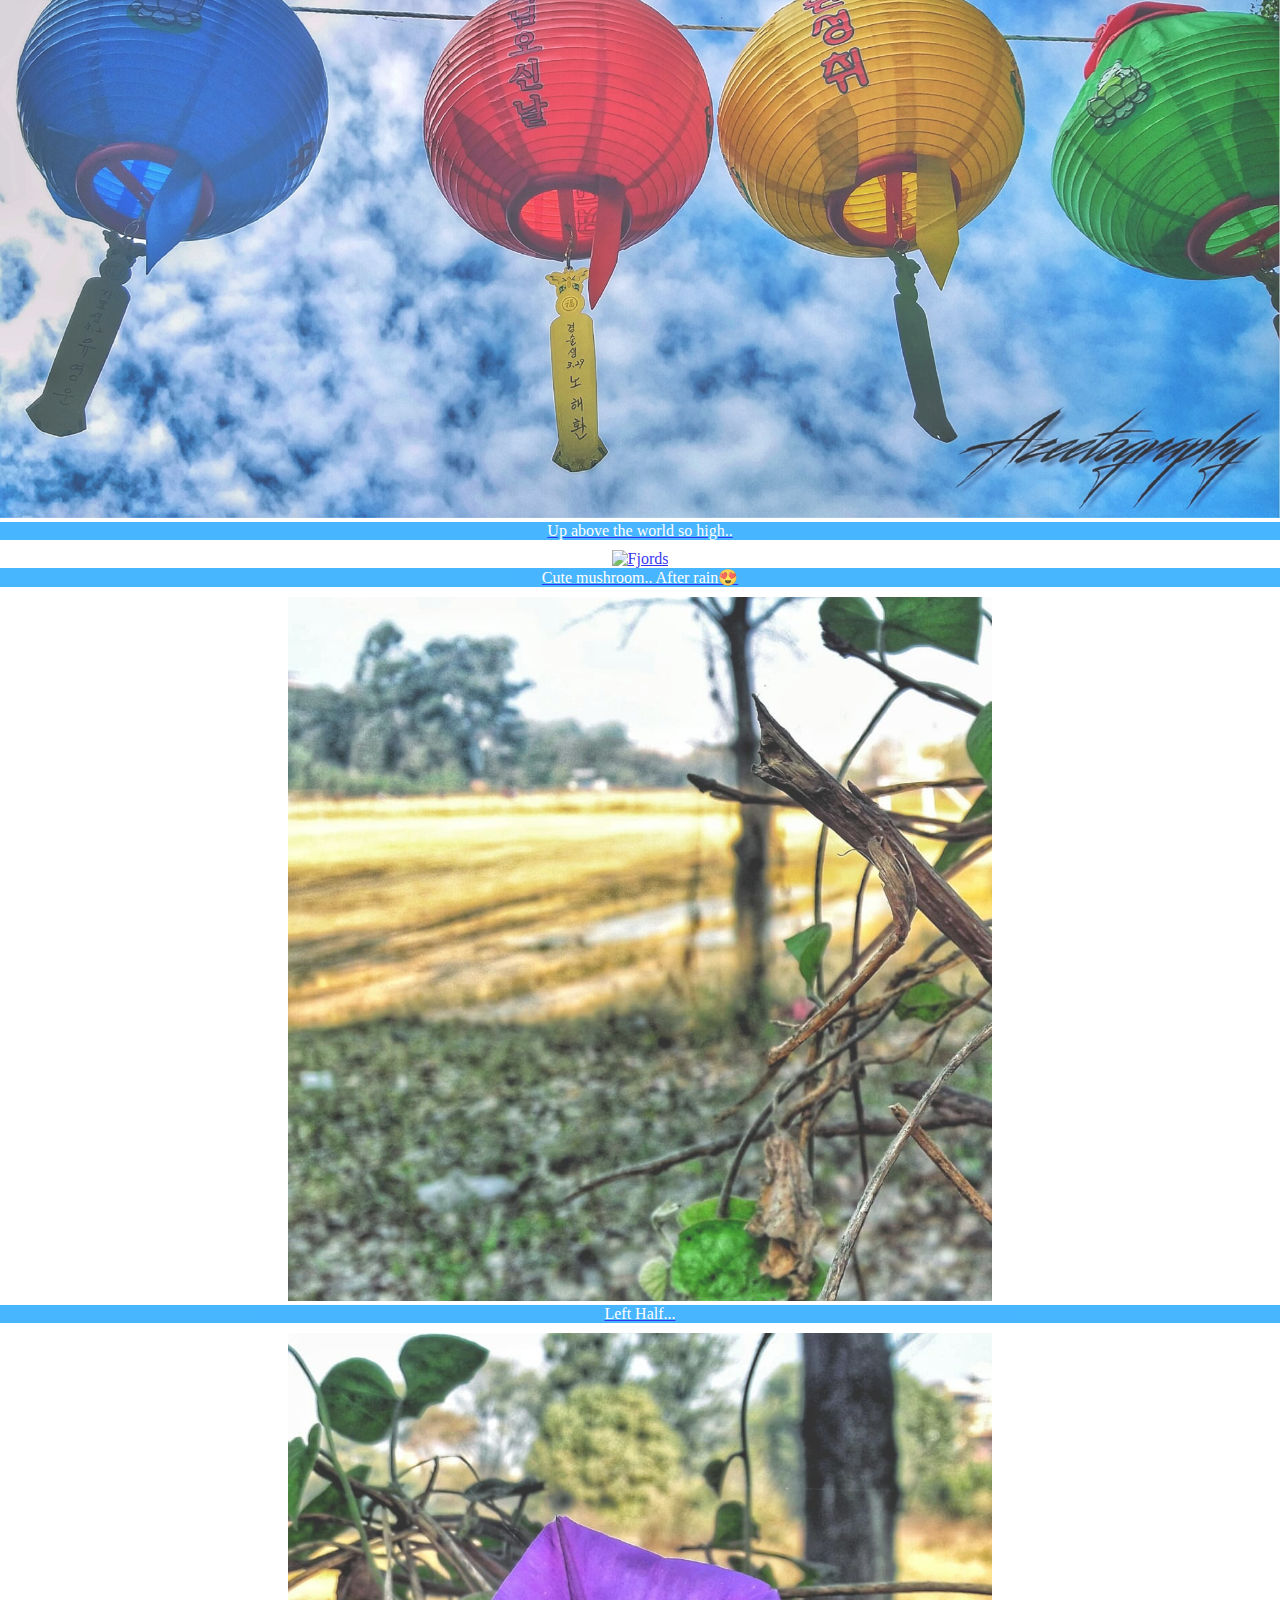
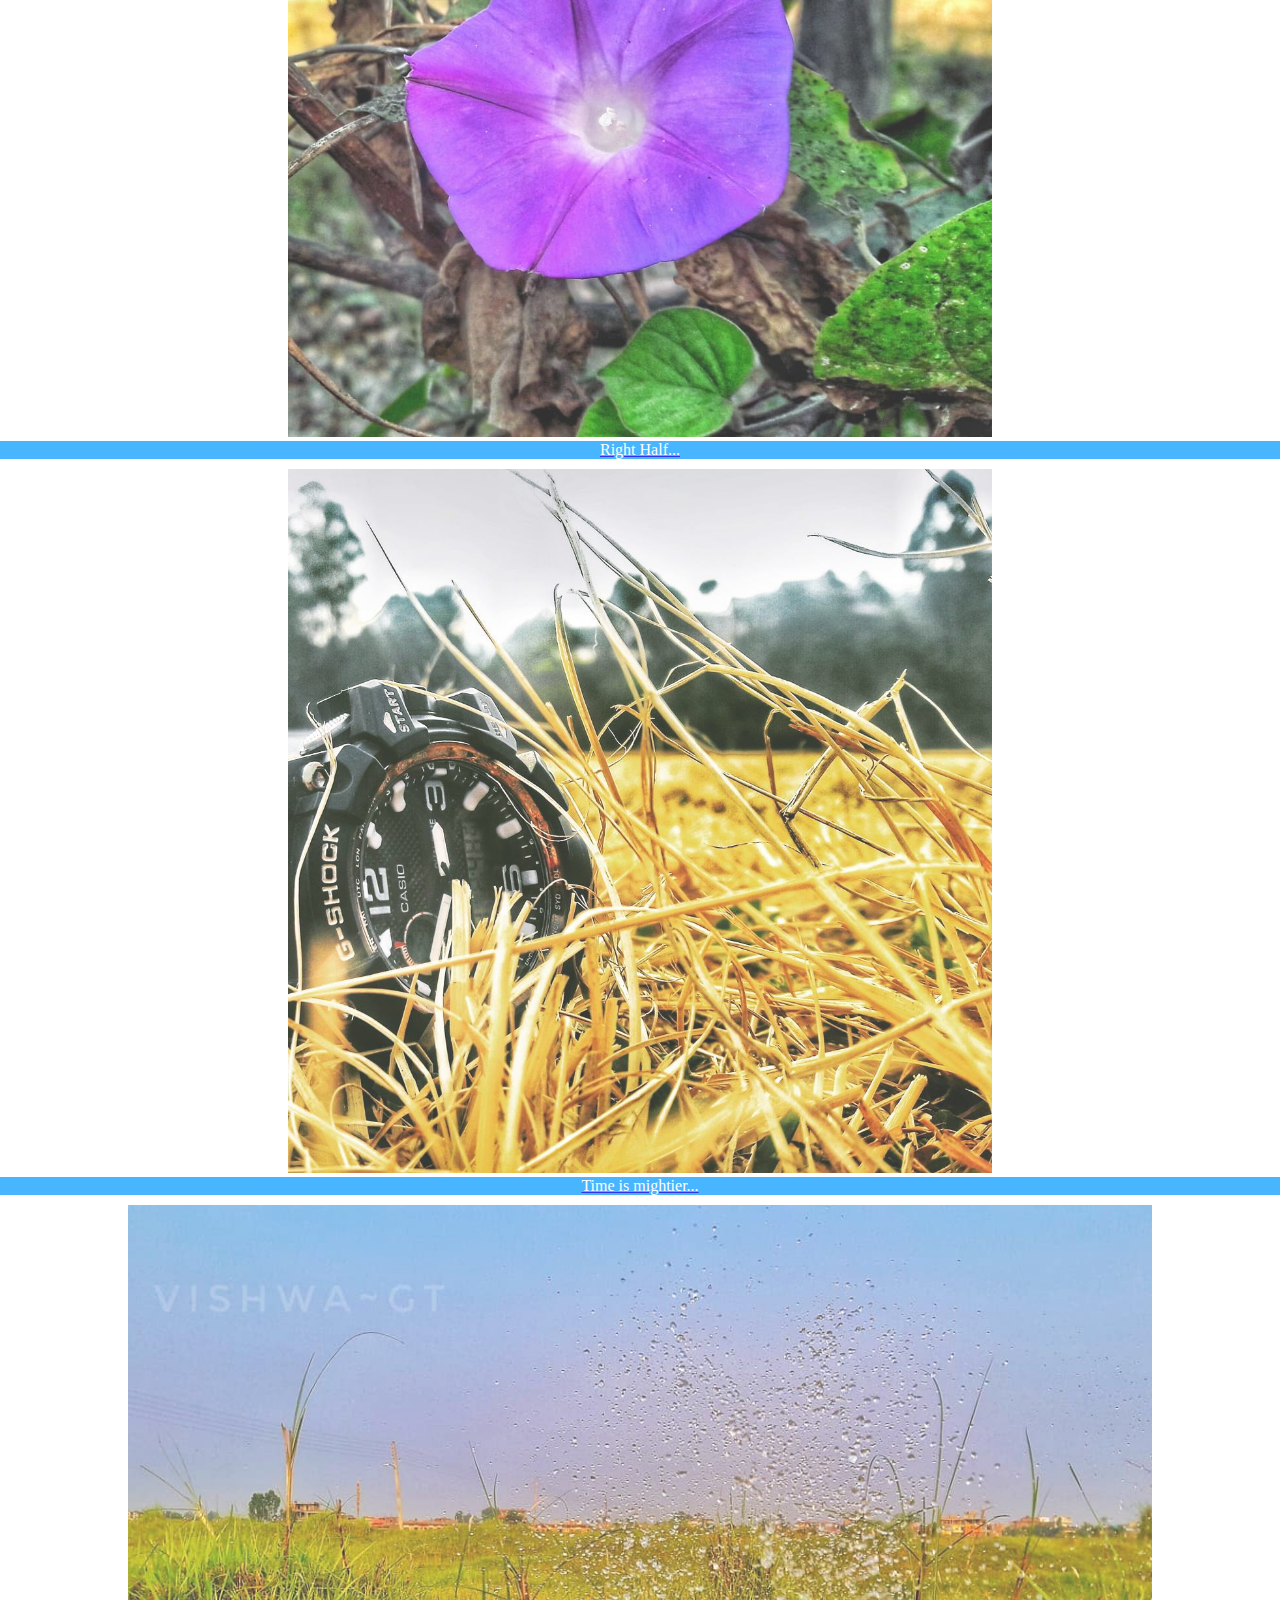
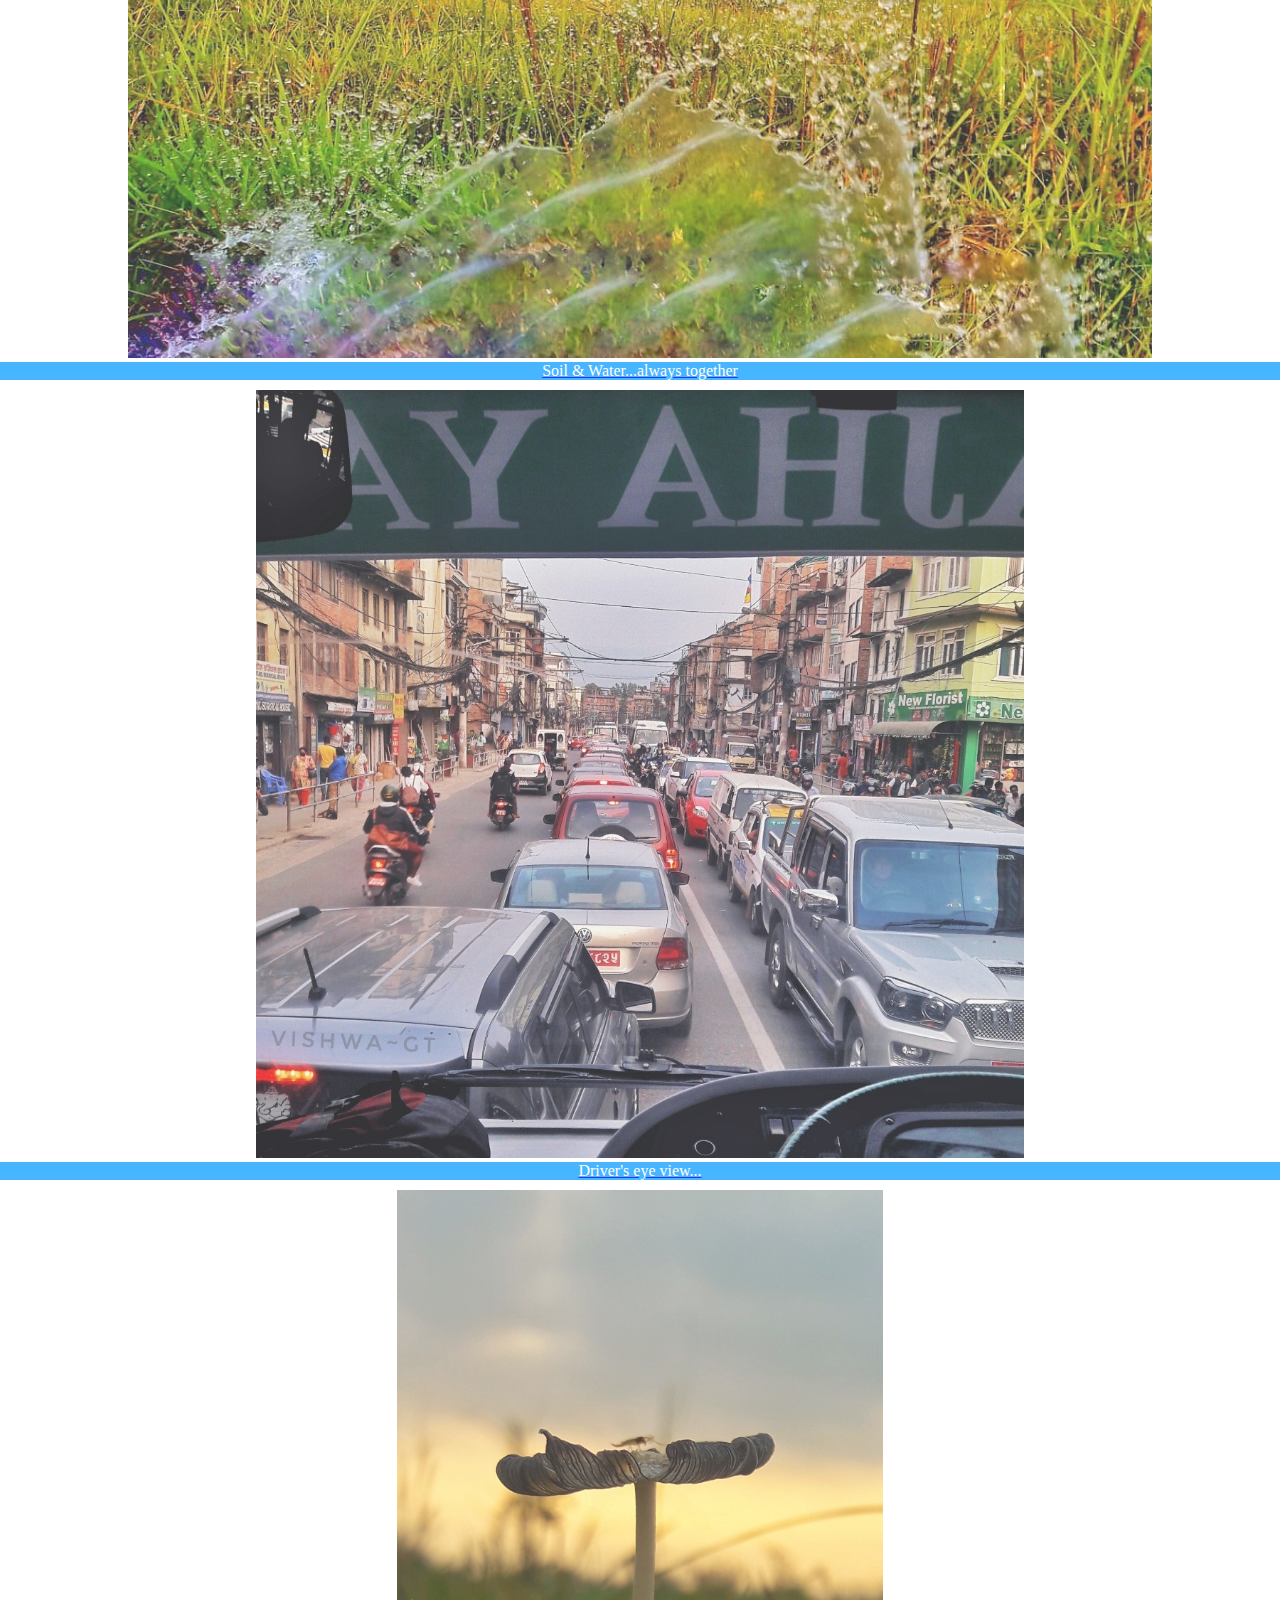
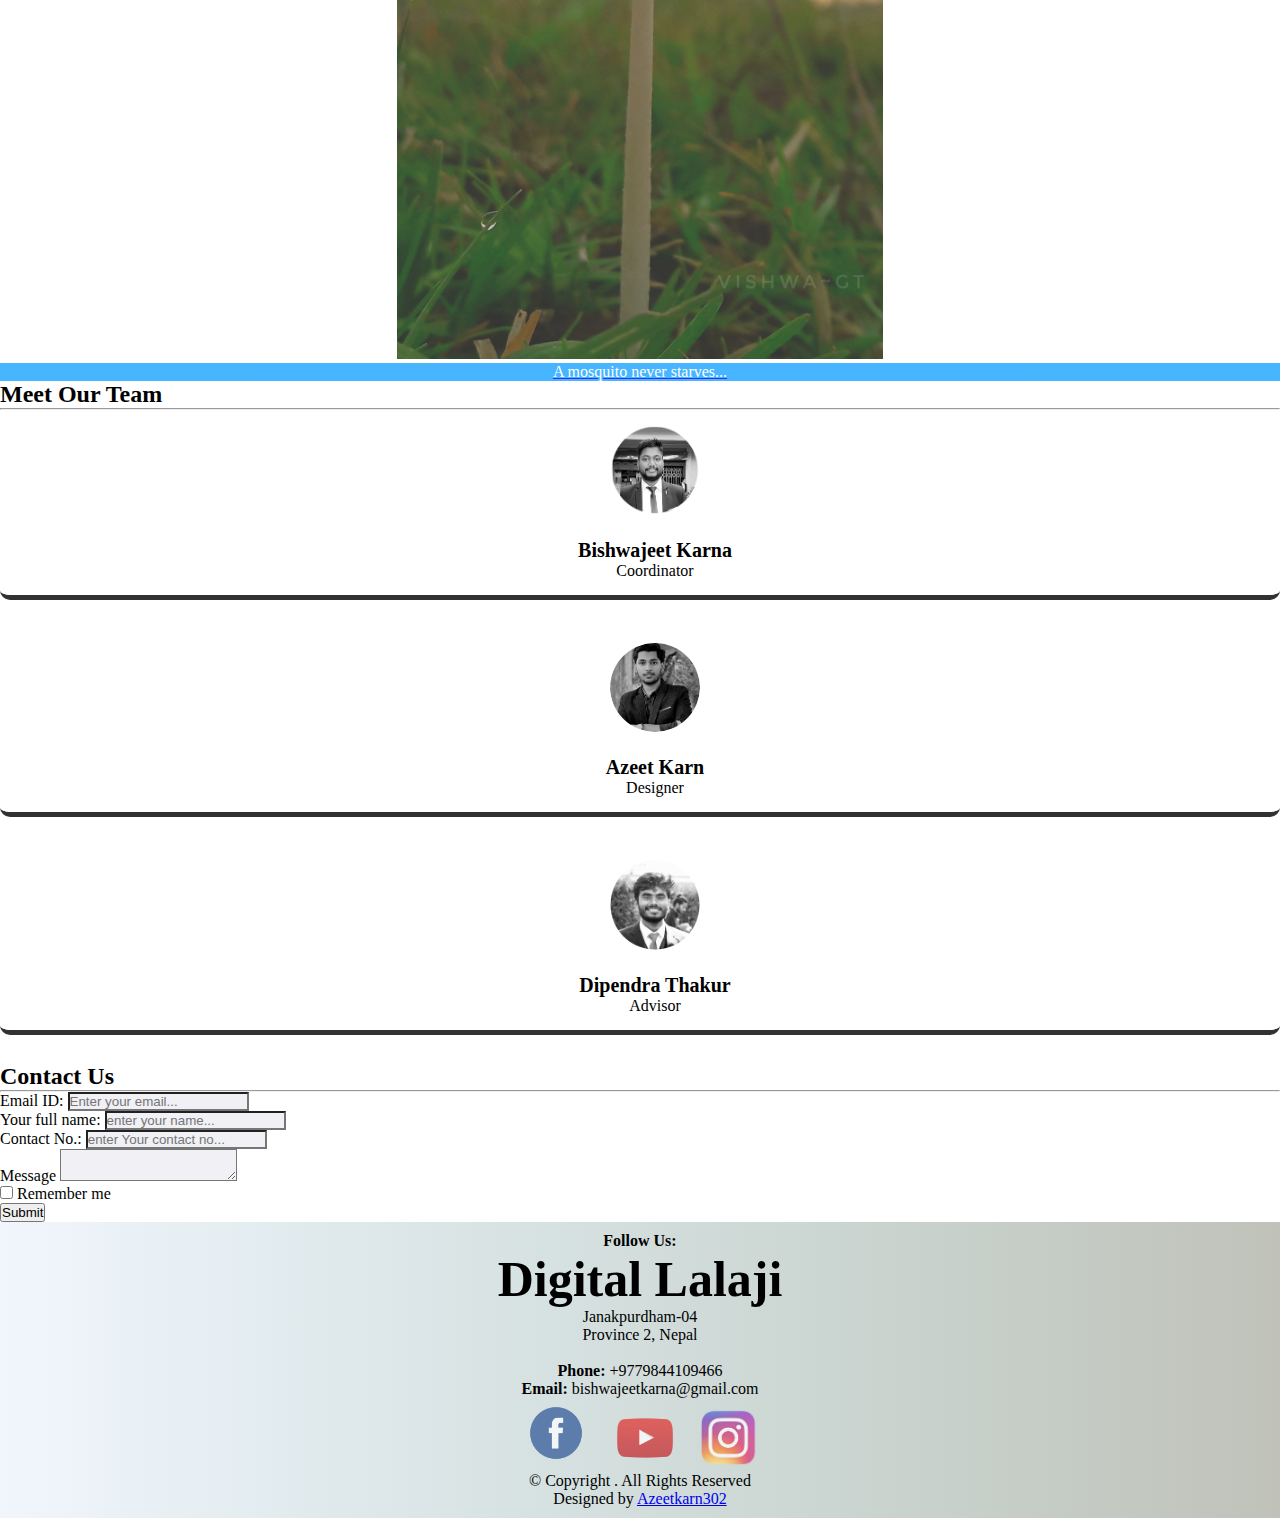
==== commit 8606e1ed: "Update index.html" ====
--- a/index.html
+++ b/index.html
@@ -32,7 +32,7 @@
   <div class="collapse navbar-collapse" id="navbarNav">
     <ul class="navbar-nav ml-auto">
       <li class="nav-item ">
-        <a class="nav-link active" href="index.html">Home</a>
+        <a class="nav-link active" href="index.html">Hom</a>
       </li>
       <li class="nav-item">
         <a class="nav-link" href="about.html">About</a>
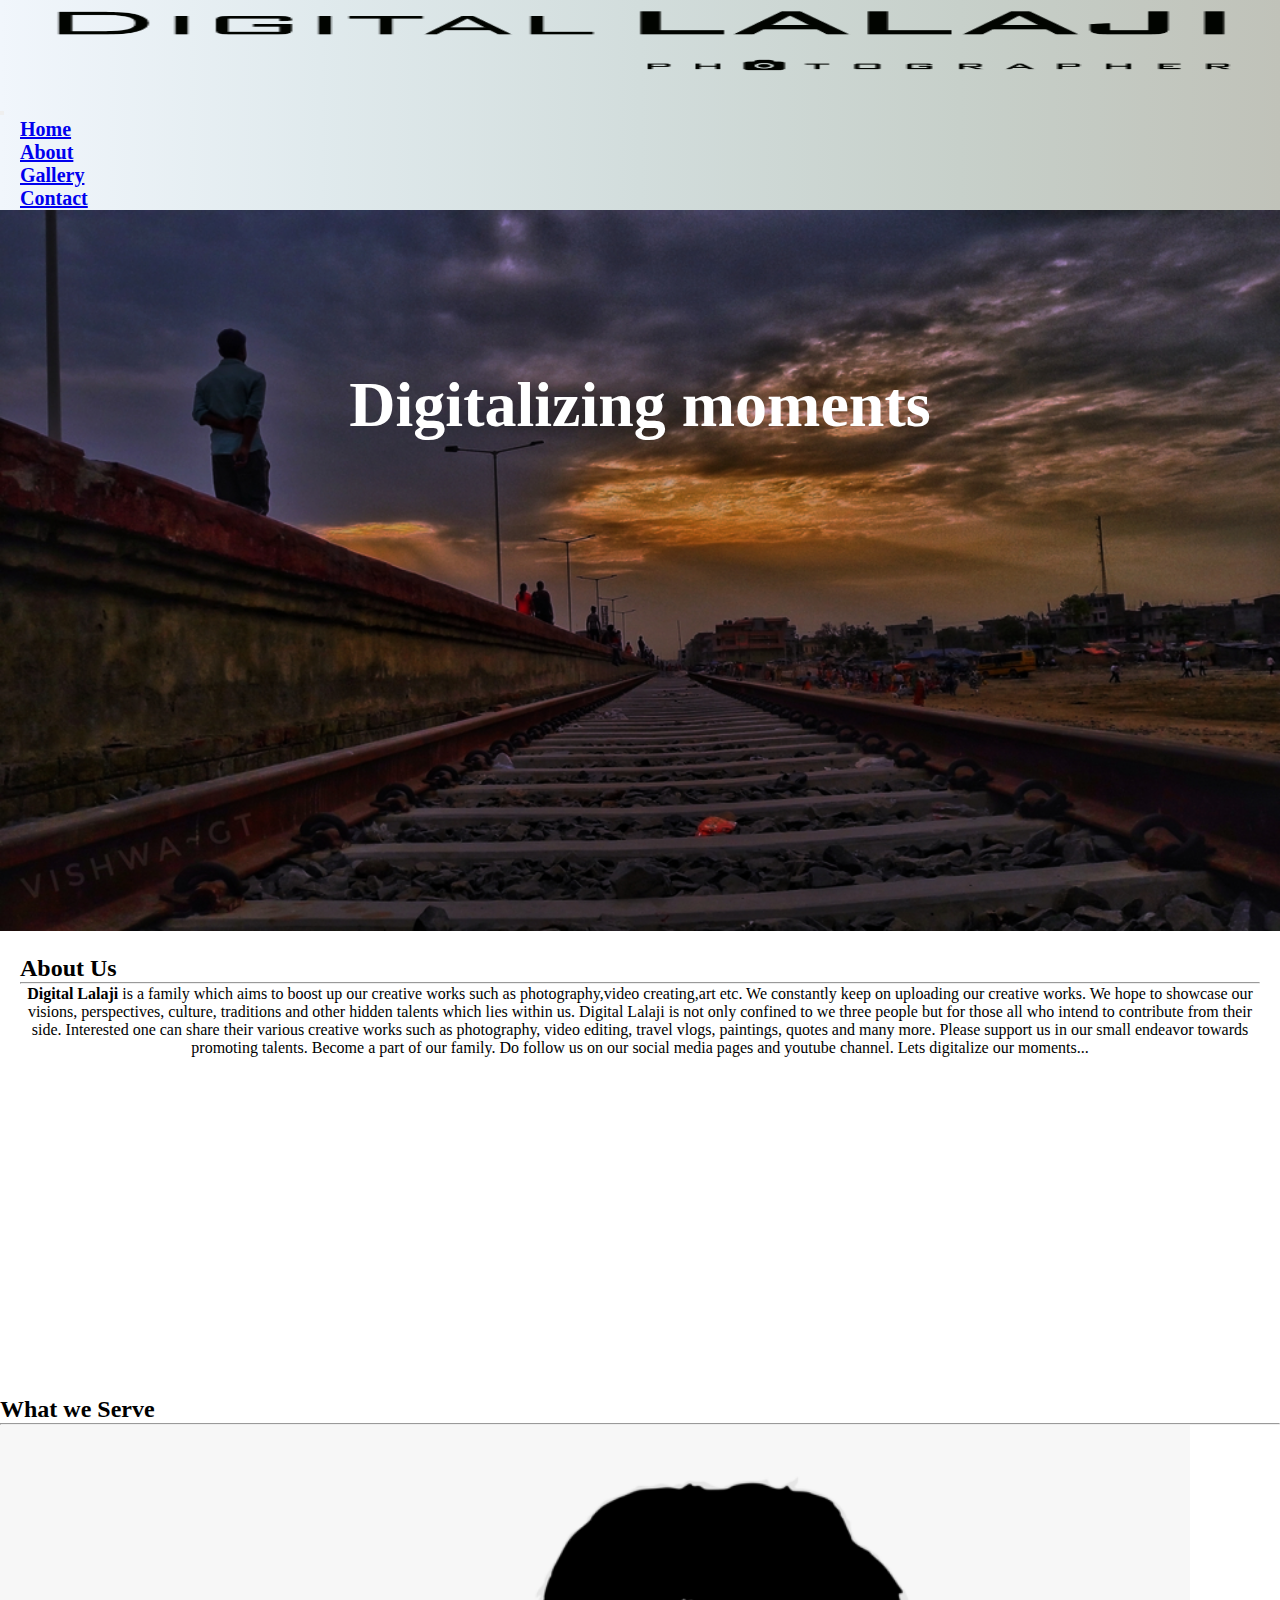
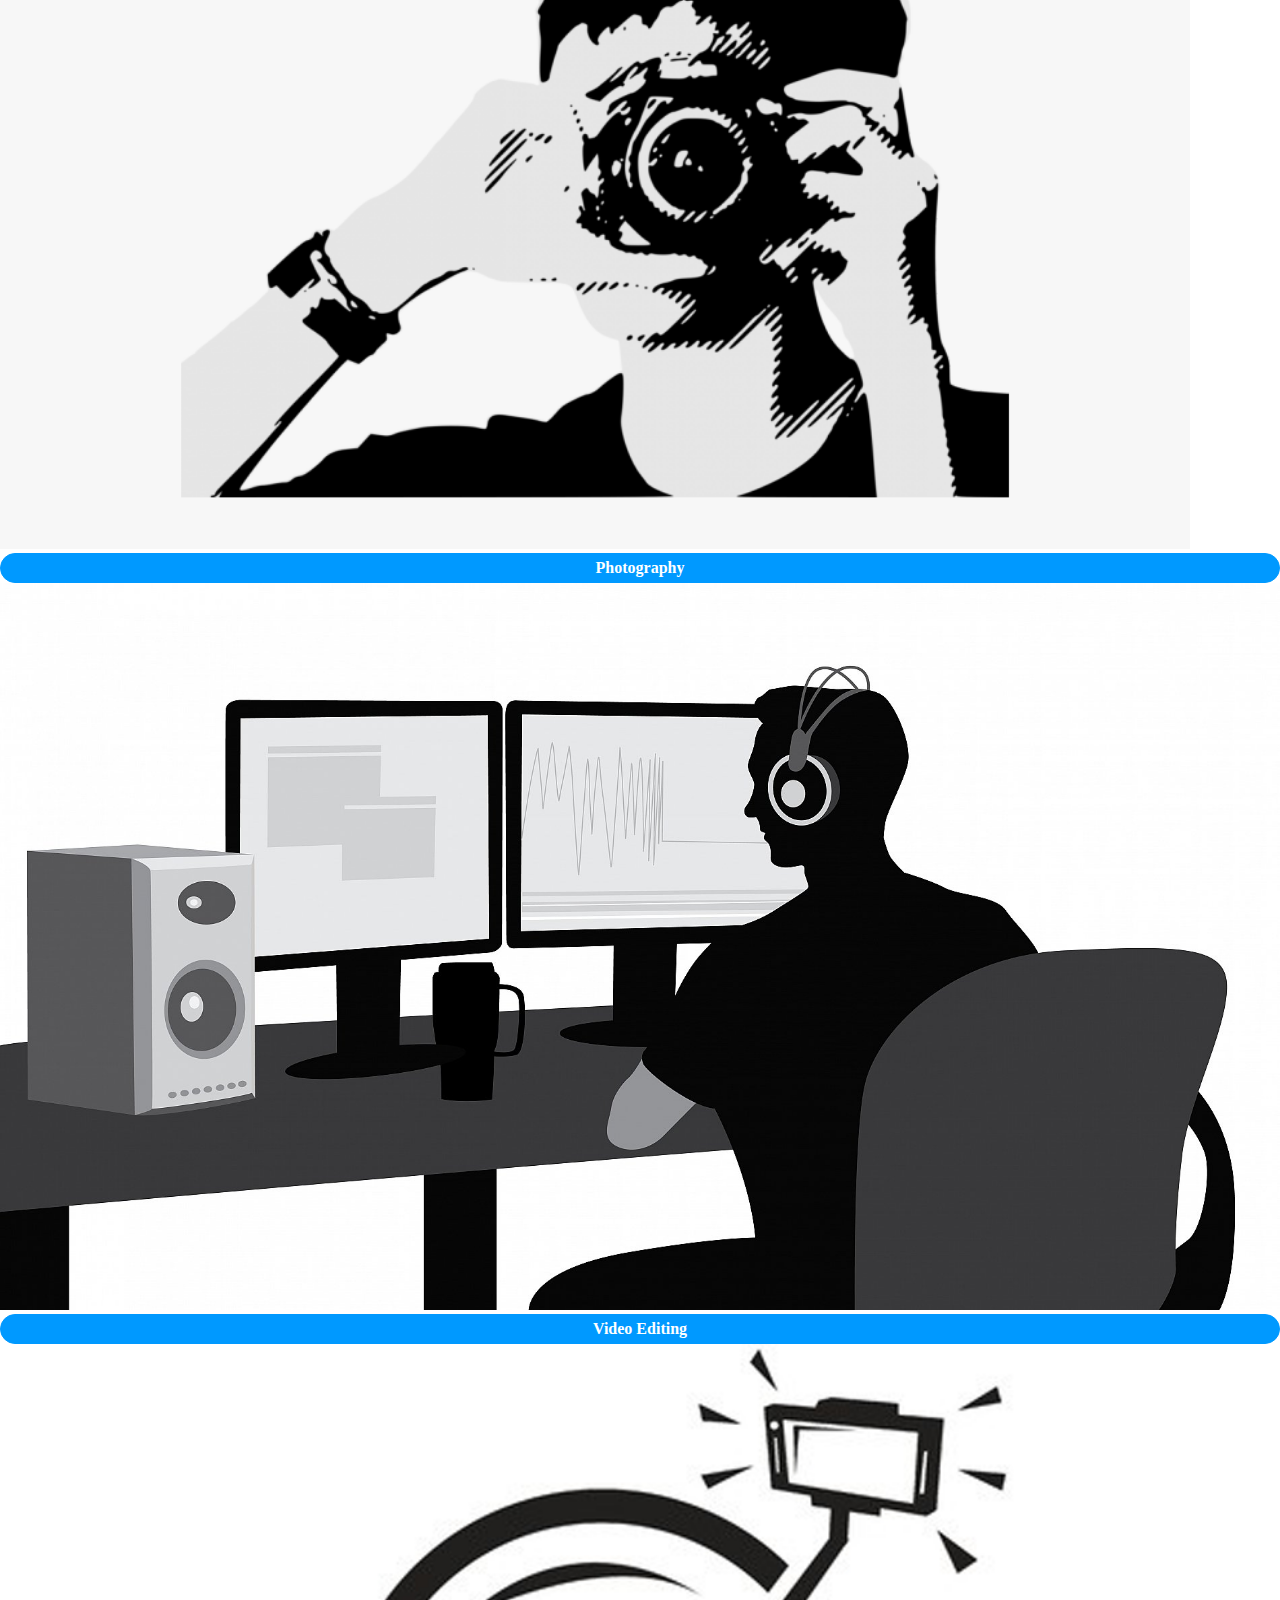
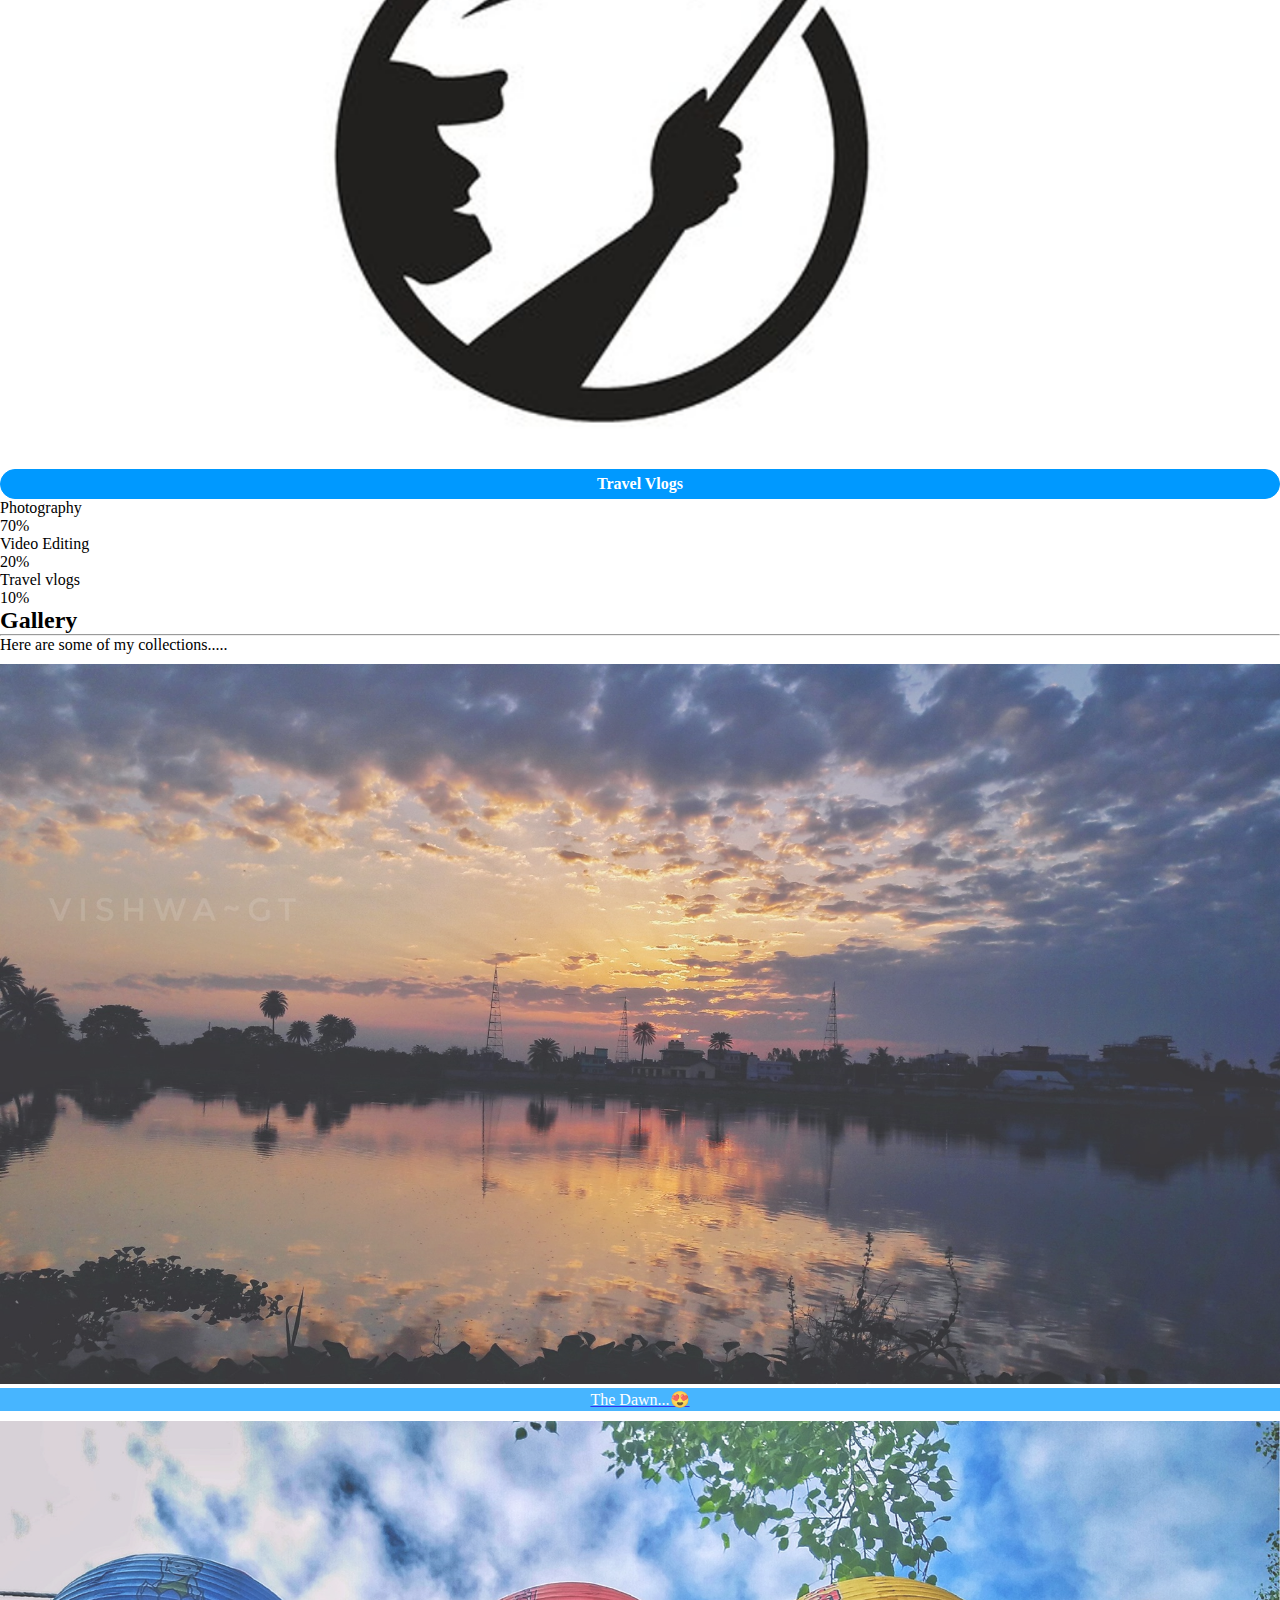
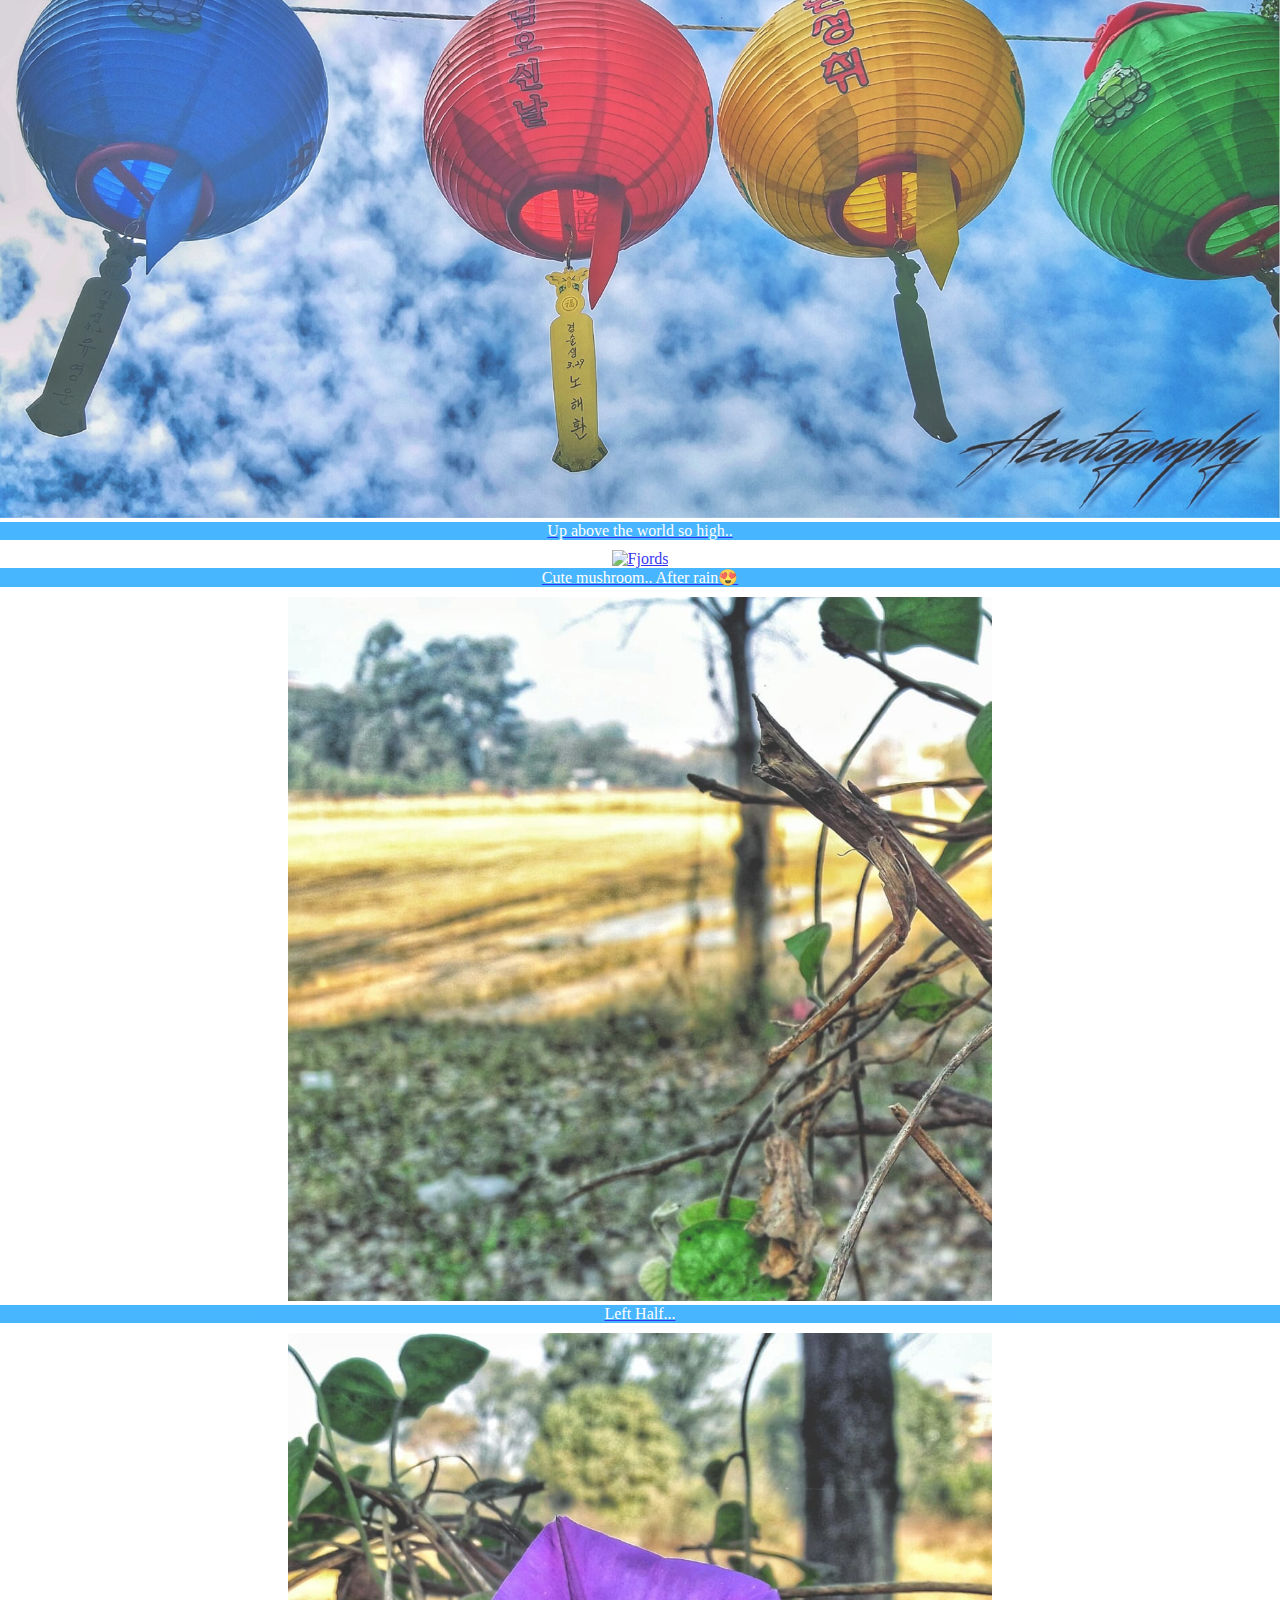
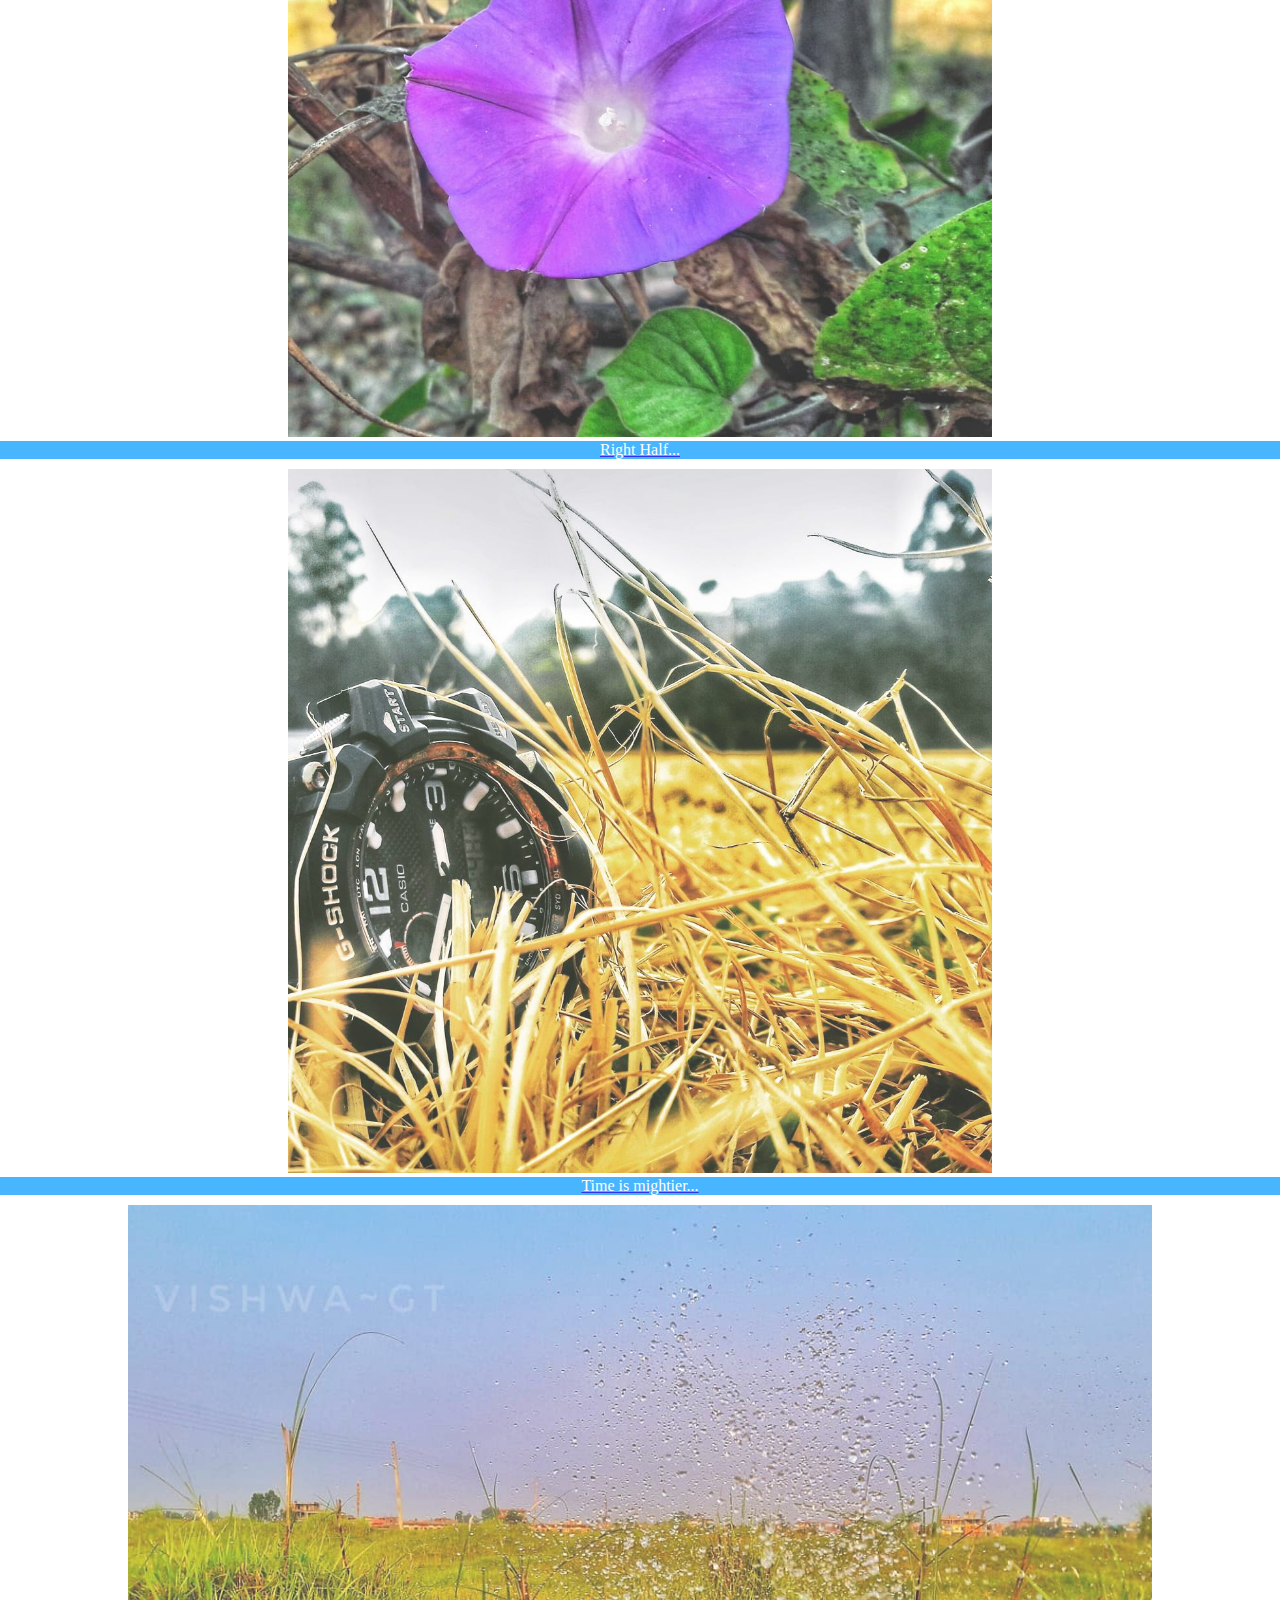
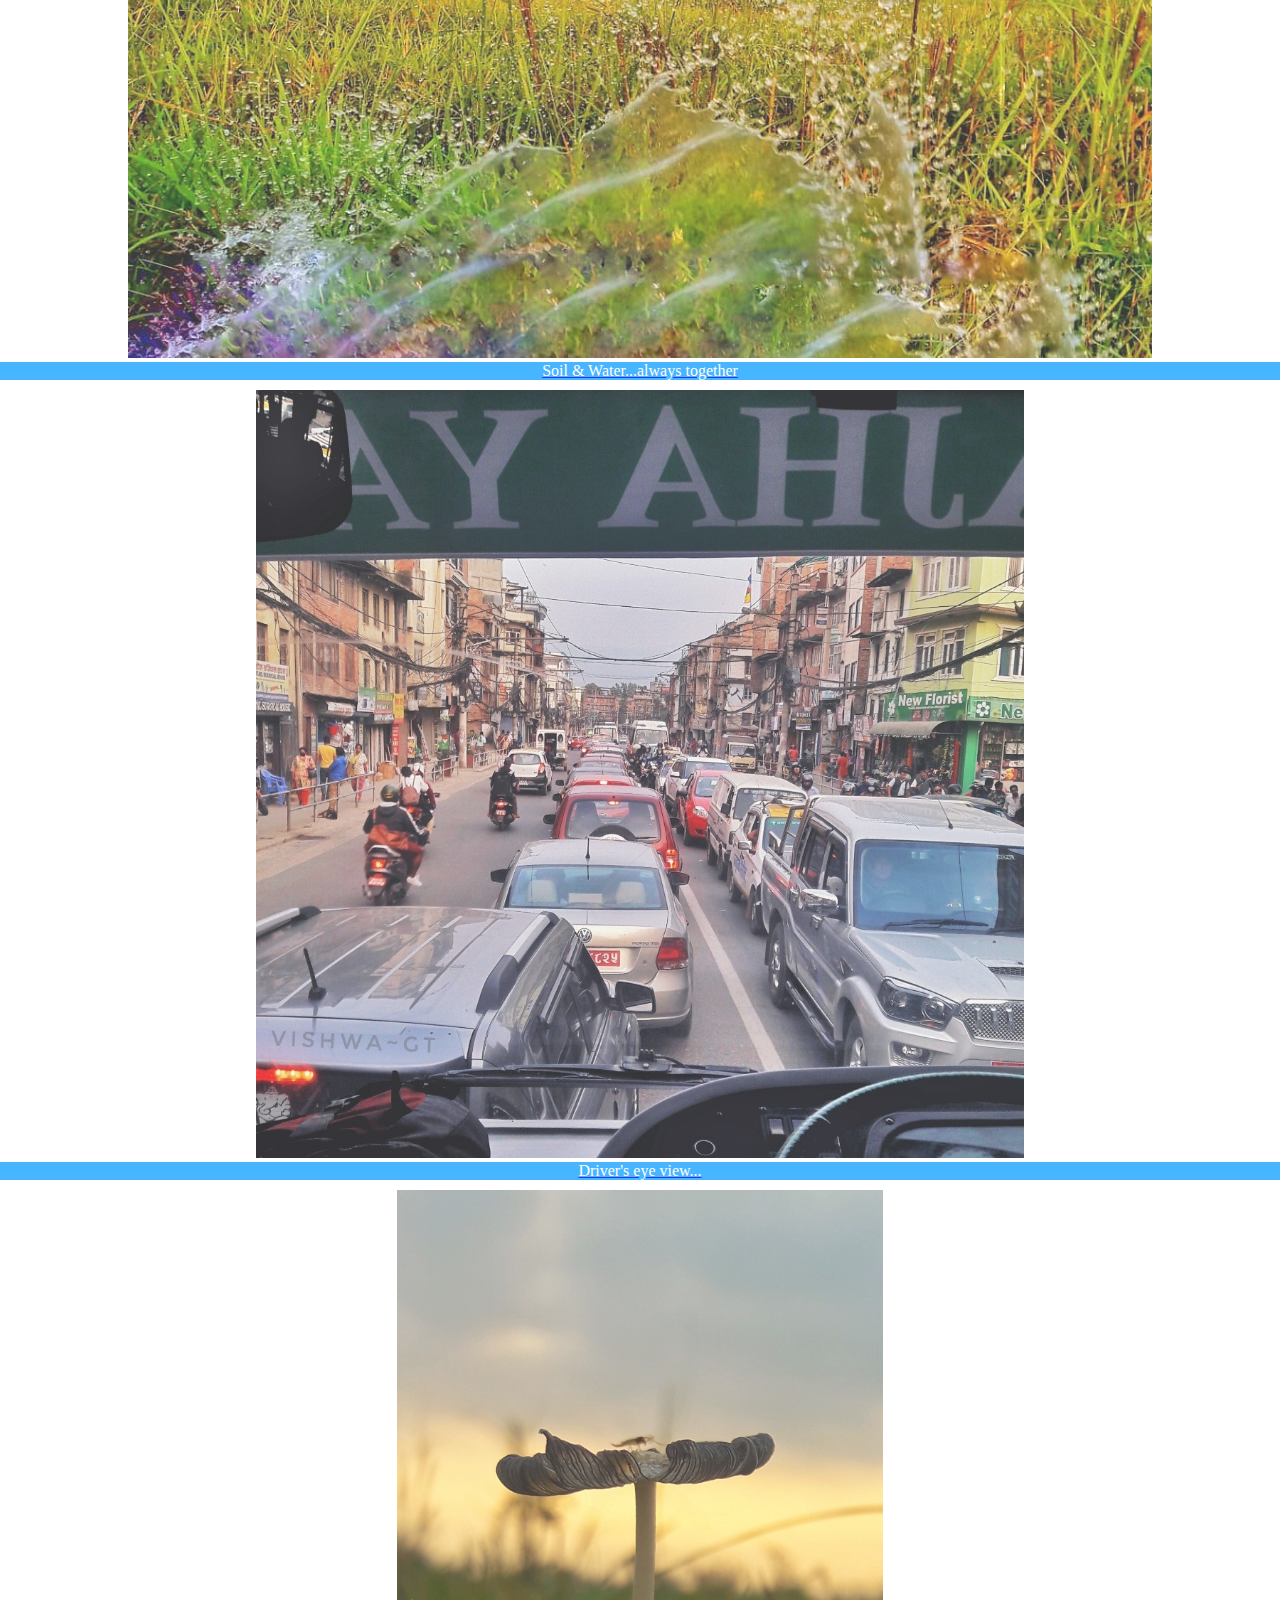
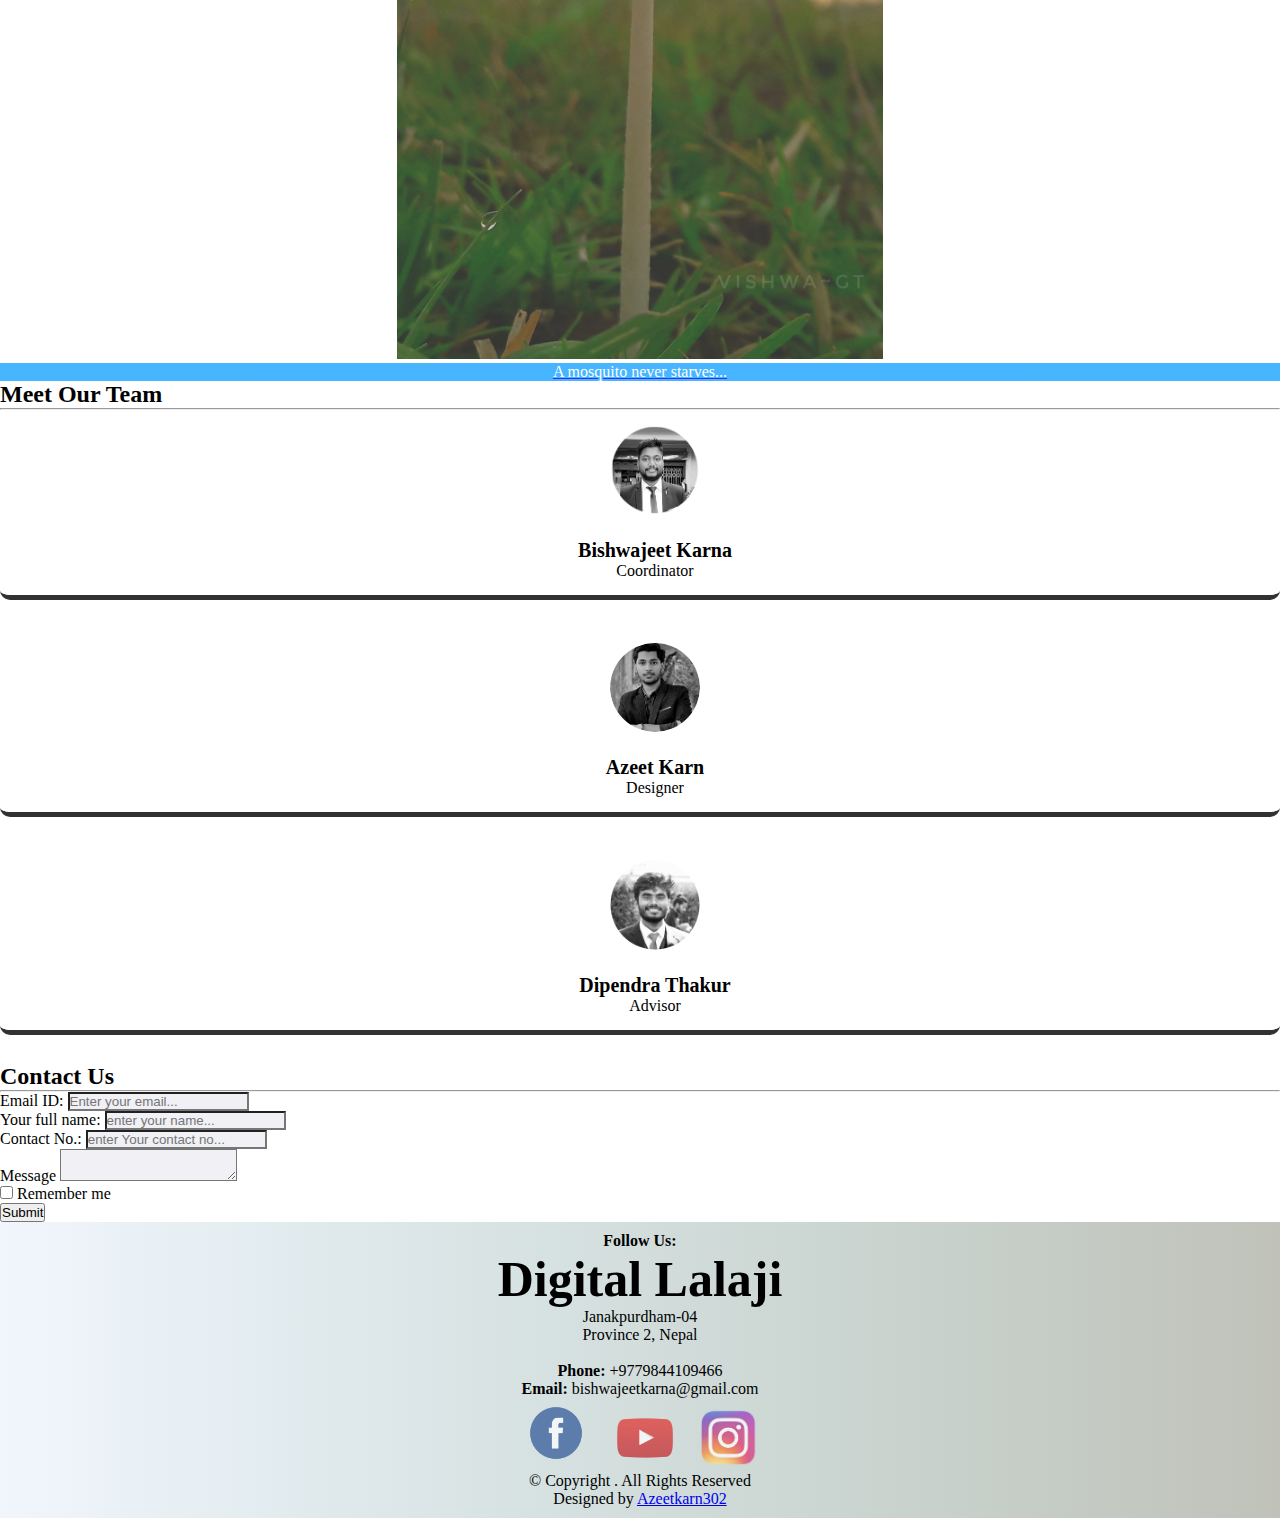
==== commit 9ae6ffed: "Update index.html" ====
--- a/index.html
+++ b/index.html
@@ -32,7 +32,7 @@
   <div class="collapse navbar-collapse" id="navbarNav">
     <ul class="navbar-nav ml-auto">
       <li class="nav-item ">
-        <a class="nav-link active" href="index.html">Hom</a>
+        <a class="nav-link active" href="index.html">Home</a>
       </li>
       <li class="nav-item">
         <a class="nav-link" href="about.html">About</a>
